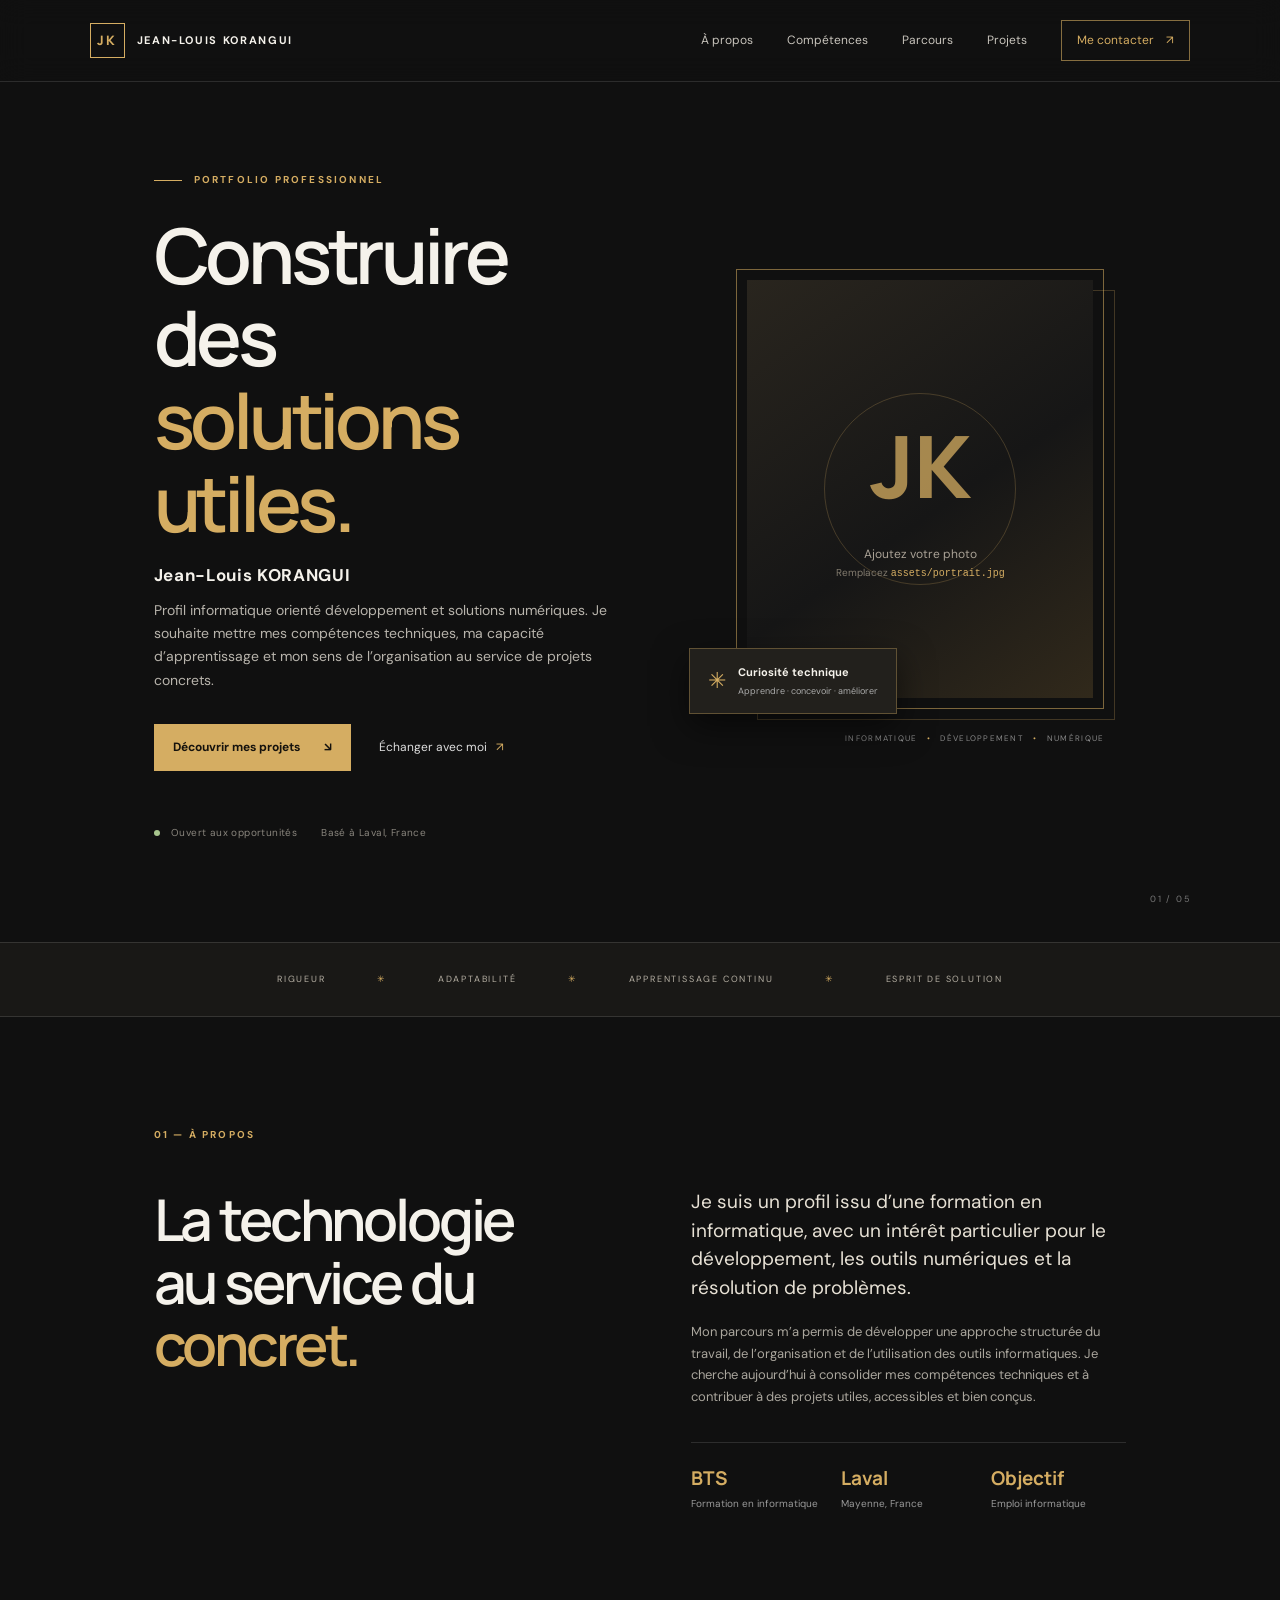
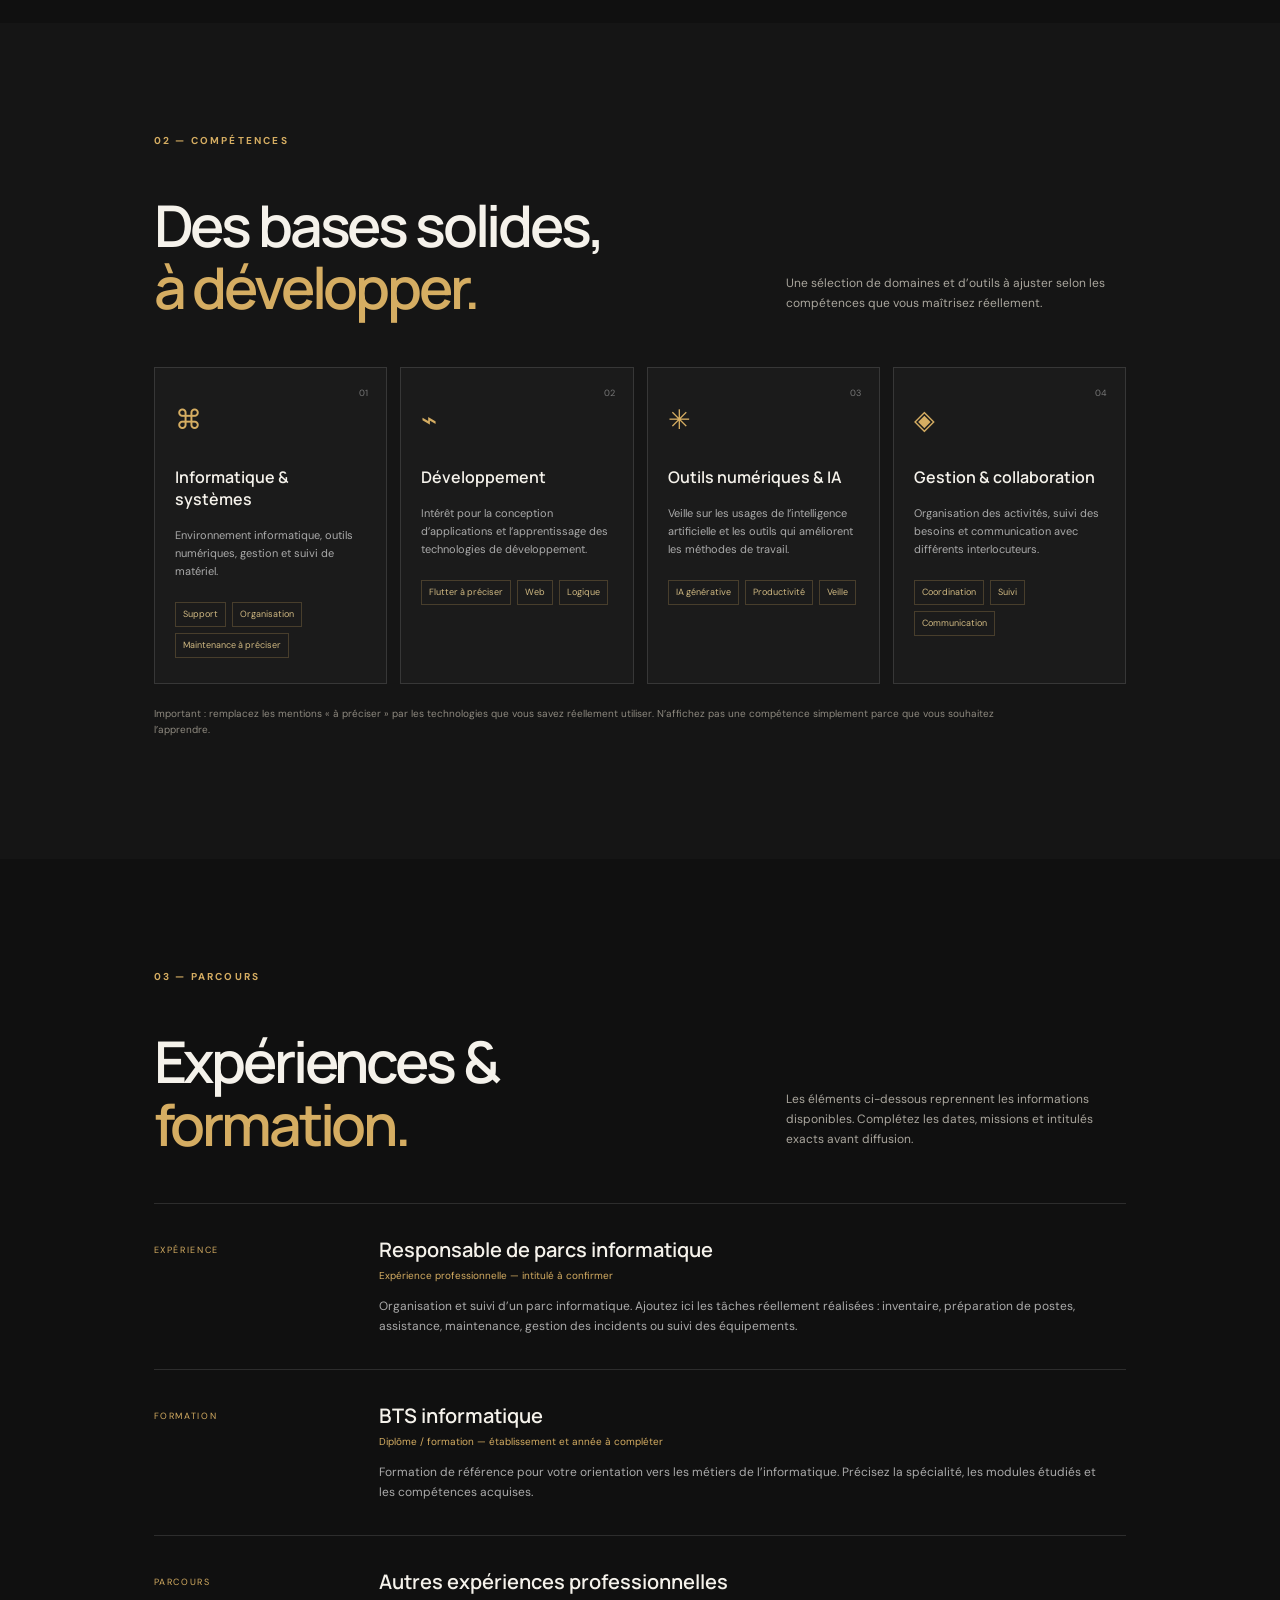
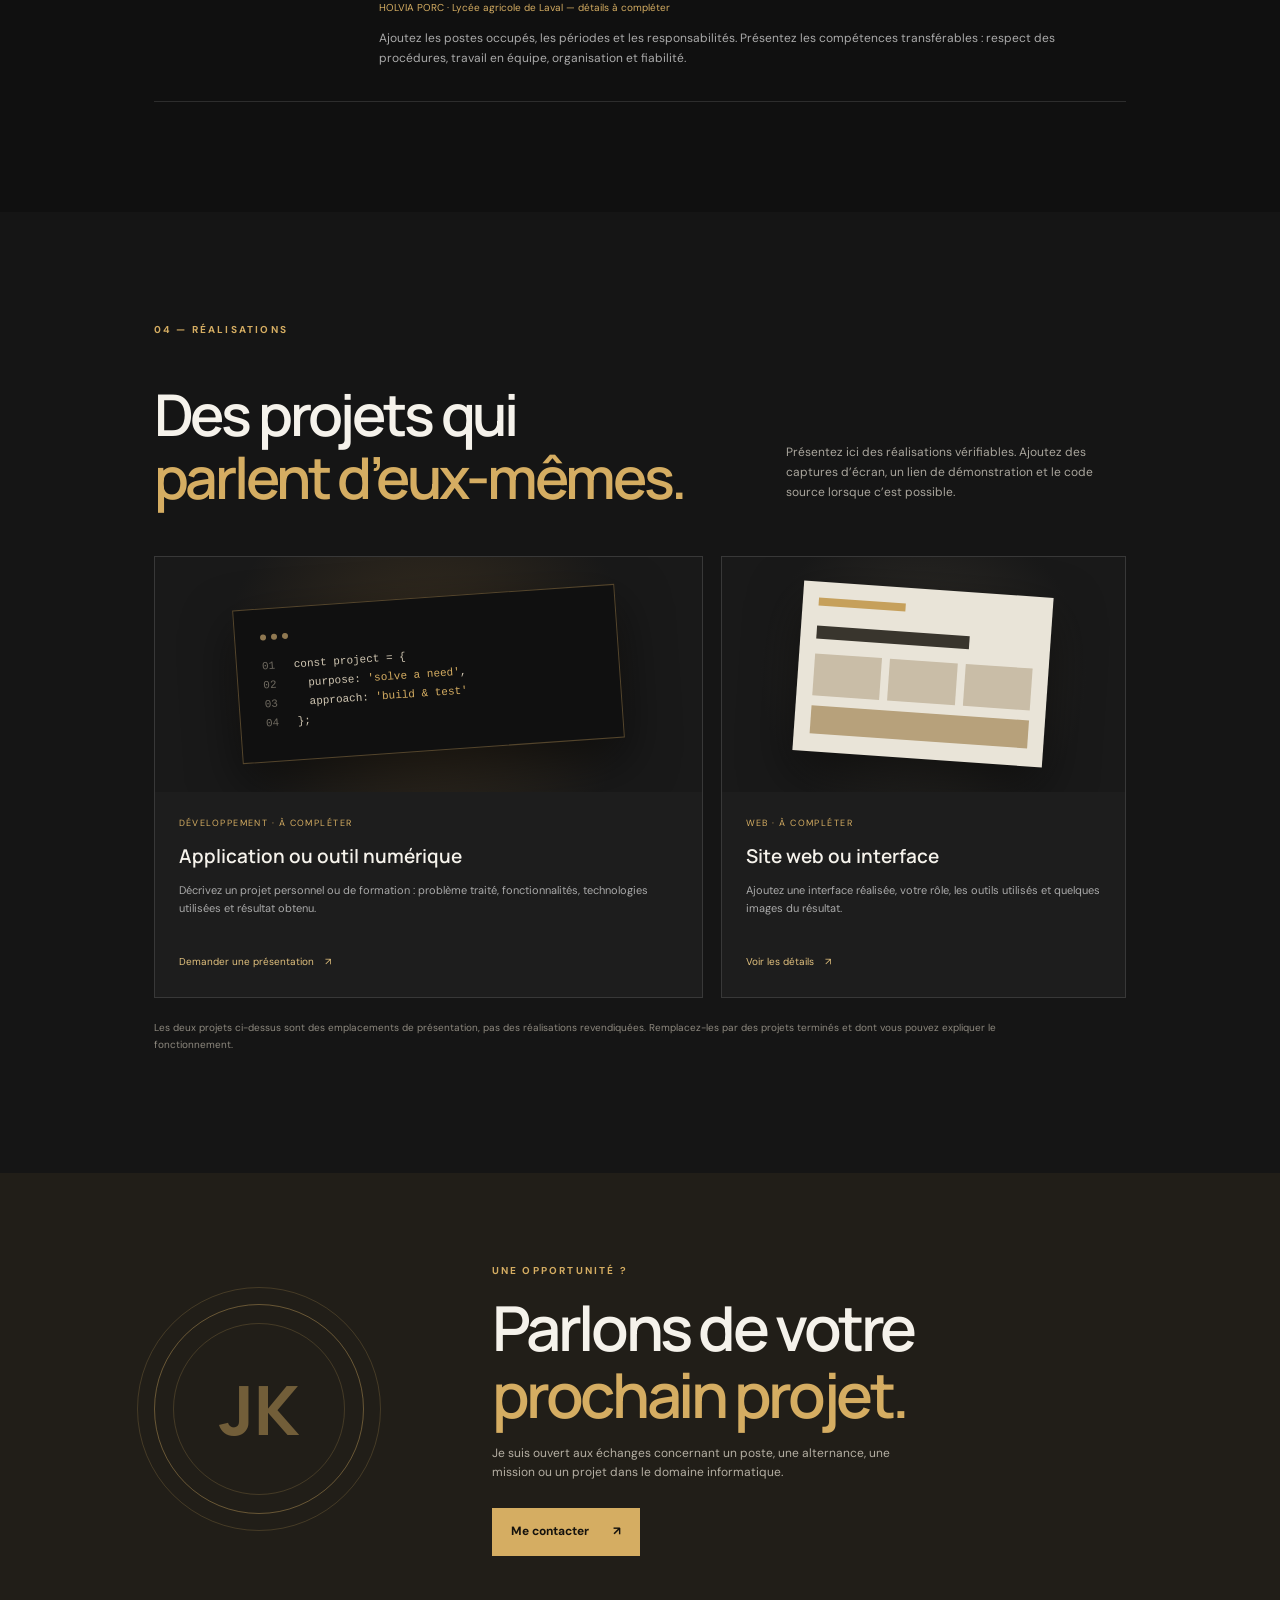
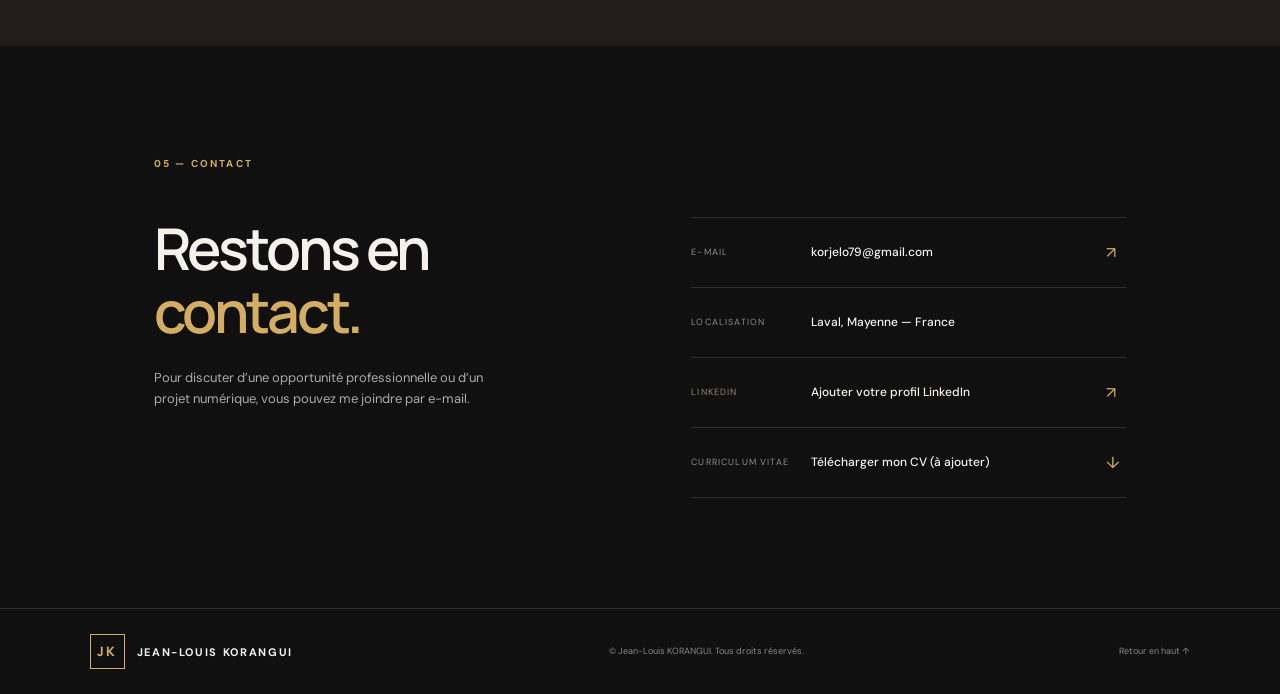
==== index.html @ 2822ac56 "Add files via upload" ====
<!doctype html>
<html lang="fr">
<head>
  <meta charset="utf-8">
  <meta name="viewport" content="width=device-width, initial-scale=1">
  <meta name="theme-color" content="#101010">
  <meta name="description" content="Portfolio professionnel de Jean-Louis KORANGUI — informatique, développement et solutions numériques.">
  <title>Jean-Louis KORANGUI | Portfolio</title>
  <link rel="preconnect" href="https://fonts.googleapis.com">
  <link rel="preconnect" href="https://fonts.gstatic.com" crossorigin>
  <link href="https://fonts.googleapis.com/css2?family=DM+Sans:wght@400;500;600;700&family=Manrope:wght@400;500;600;700;800&display=swap" rel="stylesheet">
  <link rel="stylesheet" href="style.css">
</head>
<body>
  <header class="site-header">
    <a class="brand" href="#accueil" aria-label="Retour à l'accueil"><span>JK</span><b>JEAN-LOUIS KORANGUI</b></a>
    <button class="menu-toggle" aria-label="Ouvrir le menu" aria-expanded="false"><span></span><span></span><span></span></button>
    <nav class="nav">
      <a href="#apropos">À propos</a>
      <a href="#competences">Compétences</a>
      <a href="#parcours">Parcours</a>
      <a href="#projets">Projets</a>
      <a href="#contact" class="nav-contact">Me contacter <span>↗</span></a>
    </nav>
  </header>

  <main>
    <section class="hero section" id="accueil">
      <div class="hero-copy">
        <p class="eyebrow"><span class="eyebrow-line"></span> PORTFOLIO PROFESSIONNEL</p>
        <h1>Construire des<br><em>solutions utiles.</em></h1>
        <p class="hero-lead">Jean-Louis KORANGUI</p>
        <p class="hero-text">Profil informatique orienté développement et solutions numériques. Je souhaite mettre mes compétences techniques, ma capacité d’apprentissage et mon sens de l’organisation au service de projets concrets.</p>
        <div class="hero-actions">
          <a class="button button-gold" href="#projets">Découvrir mes projets <span>↘</span></a>
          <a class="text-link" href="#contact">Échanger avec moi <span>↗</span></a>
        </div>
        <div class="hero-meta">
          <span><i class="status-dot"></i> Ouvert aux opportunités</span>
          <span>Basé à Laval, France</span>
        </div>
      </div>
      <div class="hero-visual">
        <div class="portrait-frame">
          <div class="portrait-placeholder" id="portrait">
            <div class="portrait-initials">JK</div>
            <p>Ajoutez votre photo</p>
            <small>Remplacez <code>assets/portrait.jpg</code></small>
          </div>
          <img src="assets/portrait.jpg" alt="Portrait de Jean-Louis KORANGUI" class="portrait-image" onerror="this.style.display='none'">
        </div>
        <div class="floating-card"><span class="card-icon">✳</span><div><b>Curiosité technique</b><small>Apprendre · concevoir · améliorer</small></div></div>
        <div class="visual-caption">INFORMATIQUE <span>•</span> DÉVELOPPEMENT <span>•</span> NUMÉRIQUE</div>
      </div>
      <div class="hero-index">01 / 05</div>
    </section>

    <section class="intro-strip">
      <span>RIGUEUR</span><i>✳</i><span>ADAPTABILITÉ</span><i>✳</i><span>APPRENTISSAGE CONTINU</span><i>✳</i><span>ESPRIT DE SOLUTION</span>
    </section>

    <section class="section about-section" id="apropos">
      <div class="section-kicker">01 — À PROPOS</div>
      <div class="about-grid">
        <div><h2>La technologie<br>au service du <em>concret.</em></h2></div>
        <div class="about-content">
          <p class="large-copy">Je suis un profil issu d’une formation en informatique, avec un intérêt particulier pour le développement, les outils numériques et la résolution de problèmes.</p>
          <p>Mon parcours m’a permis de développer une approche structurée du travail, de l’organisation et de l’utilisation des outils informatiques. Je cherche aujourd’hui à consolider mes compétences techniques et à contribuer à des projets utiles, accessibles et bien conçus.</p>
          <div class="about-facts">
            <div><b>BTS</b><span>Formation en informatique</span></div>
            <div><b>Laval</b><span>Mayenne, France</span></div>
            <div><b>Objectif</b><span>Emploi informatique</span></div>
          </div>
        </div>
      </div>
    </section>

    <section class="section skills-section" id="competences">
      <div class="section-kicker">02 — COMPÉTENCES</div>
      <div class="section-heading"><h2>Des bases solides,<br><em>à développer.</em></h2><p>Une sélection de domaines et d’outils à ajuster selon les compétences que vous maîtrisez réellement.</p></div>
      <div class="skills-grid">
        <article class="skill-card"><span class="skill-number">01</span><div class="skill-symbol">⌘</div><h3>Informatique & systèmes</h3><p>Environnement informatique, outils numériques, gestion et suivi de matériel.</p><div class="tags"><span>Support</span><span>Organisation</span><span>Maintenance à préciser</span></div></article>
        <article class="skill-card"><span class="skill-number">02</span><div class="skill-symbol">⌁</div><h3>Développement</h3><p>Intérêt pour la conception d’applications et l’apprentissage des technologies de développement.</p><div class="tags"><span>Flutter à préciser</span><span>Web</span><span>Logique</span></div></article>
        <article class="skill-card"><span class="skill-number">03</span><div class="skill-symbol">✳</div><h3>Outils numériques & IA</h3><p>Veille sur les usages de l’intelligence artificielle et les outils qui améliorent les méthodes de travail.</p><div class="tags"><span>IA générative</span><span>Productivité</span><span>Veille</span></div></article>
        <article class="skill-card"><span class="skill-number">04</span><div class="skill-symbol">◈</div><h3>Gestion & collaboration</h3><p>Organisation des activités, suivi des besoins et communication avec différents interlocuteurs.</p><div class="tags"><span>Coordination</span><span>Suivi</span><span>Communication</span></div></article>
      </div>
      <p class="note">Important : remplacez les mentions « à préciser » par les technologies que vous savez réellement utiliser. N’affichez pas une compétence simplement parce que vous souhaitez l’apprendre.</p>
    </section>

    <section class="section journey-section" id="parcours">
      <div class="section-kicker">03 — PARCOURS</div>
      <div class="section-heading"><h2>Expériences &<br><em>formation.</em></h2><p>Les éléments ci-dessous reprennent les informations disponibles. Complétez les dates, missions et intitulés exacts avant diffusion.</p></div>
      <div class="timeline">
        <article class="timeline-item"><div class="timeline-date">EXPÉRIENCE</div><div><h3>Responsable de parcs informatique</h3><p class="timeline-place">Expérience professionnelle — intitulé à confirmer</p><p>Organisation et suivi d’un parc informatique. Ajoutez ici les tâches réellement réalisées : inventaire, préparation de postes, assistance, maintenance, gestion des incidents ou suivi des équipements.</p></div></article>
        <article class="timeline-item"><div class="timeline-date">FORMATION</div><div><h3>BTS informatique</h3><p class="timeline-place">Diplôme / formation — établissement et année à compléter</p><p>Formation de référence pour votre orientation vers les métiers de l’informatique. Précisez la spécialité, les modules étudiés et les compétences acquises.</p></div></article>
        <article class="timeline-item"><div class="timeline-date">PARCOURS</div><div><h3>Autres expériences professionnelles</h3><p class="timeline-place">HOLVIA PORC · Lycée agricole de Laval — détails à compléter</p><p>Ajoutez les postes occupés, les périodes et les responsabilités. Présentez les compétences transférables : respect des procédures, travail en équipe, organisation et fiabilité.</p></div></article>
      </div>
    </section>

    <section class="section projects-section" id="projets">
      <div class="section-kicker">04 — RÉALISATIONS</div>
      <div class="section-heading"><h2>Des projets qui<br><em>parlent d’eux-mêmes.</em></h2><p>Présentez ici des réalisations vérifiables. Ajoutez des captures d’écran, un lien de démonstration et le code source lorsque c’est possible.</p></div>
      <div class="project-grid">
        <article class="project-card project-featured"><div class="project-art art-code"><div class="code-window"><div class="window-dots"><i></i><i></i><i></i></div><p><span>01</span> const project = {</p><p><span>02</span> &nbsp; purpose: <b>'solve a need'</b>,</p><p><span>03</span> &nbsp; approach: <b>'build & test'</b></p><p><span>04</span> };</p></div></div><div class="project-info"><div class="project-type">DÉVELOPPEMENT · À COMPLÉTER</div><h3>Application ou outil numérique</h3><p>Décrivez un projet personnel ou de formation : problème traité, fonctionnalités, technologies utilisées et résultat obtenu.</p><a href="#contact" class="project-link">Demander une présentation <span>↗</span></a></div></article>
        <article class="project-card"><div class="project-art art-interface"><div class="mock-screen"><div class="mock-top"></div><div class="mock-title"></div><div class="mock-row"><i></i><i></i><i></i></div><div class="mock-block"></div></div></div><div class="project-info"><div class="project-type">WEB · À COMPLÉTER</div><h3>Site web ou interface</h3><p>Ajoutez une interface réalisée, votre rôle, les outils utilisés et quelques images du résultat.</p><a href="#contact" class="project-link">Voir les détails <span>↗</span></a></div></article>
      </div>
      <p class="note">Les deux projets ci-dessus sont des emplacements de présentation, pas des réalisations revendiquées. Remplacez-les par des projets terminés et dont vous pouvez expliquer le fonctionnement.</p>
    </section>

    <section class="cta-section">
      <div class="cta-orbit">JK</div><div class="cta-content"><p class="eyebrow">UNE OPPORTUNITÉ ?</p><h2>Parlons de votre<br><em>prochain projet.</em></h2><p>Je suis ouvert aux échanges concernant un poste, une alternance, une mission ou un projet dans le domaine informatique.</p><a class="button button-gold" href="#contact">Me contacter <span>↗</span></a></div>
    </section>

    <section class="section contact-section" id="contact">
      <div class="section-kicker">05 — CONTACT</div>
      <div class="contact-grid"><div><h2>Restons en<br><em>contact.</em></h2><p class="contact-intro">Pour discuter d’une opportunité professionnelle ou d’un projet numérique, vous pouvez me joindre par e-mail.</p></div>
        <div class="contact-details">
          <a class="contact-line" href="mailto:korjelo79@gmail.com"><span>E-MAIL</span><b>korjelo79@gmail.com</b><i>↗</i></a>
          <div class="contact-line"><span>LOCALISATION</span><b>Laval, Mayenne — France</b></div>
          <a class="contact-line" href="https://www.linkedin.com/" target="_blank" rel="noopener"><span>LINKEDIN</span><b>Ajouter votre profil LinkedIn</b><i>↗</i></a>
          <a class="contact-line" href="assets/CV-Jean-Louis-KORANGUI.pdf" target="_blank" rel="noopener"><span>CURRICULUM VITAE</span><b>Télécharger mon CV (à ajouter)</b><i>↓</i></a>
        </div>
      </div>
    </section>
  </main>
  <footer><a class="brand" href="#accueil"><span>JK</span><b>JEAN-LOUIS KORANGUI</b></a><p>© <span id="year"></span> Jean-Louis KORANGUI. Tous droits réservés.</p><a href="#accueil" class="back-top">Retour en haut ↑</a></footer>
  <script src="script.js"></script>
</body>
</html>
---- style.css ----
*{box-sizing:border-box}html{scroll-behavior:smooth;scroll-padding-top:90px}body{margin:0;background:#101010;color:#f5f2eb;font-family:"DM Sans",sans-serif;line-height:1.65}a{color:inherit;text-decoration:none}:root{--gold:#d5ad62;--muted:#aaa69d;--line:rgba(255,255,255,.12);--panel:#171717}.site-header{height:82px;padding:0 7vw;display:flex;align-items:center;justify-content:space-between;border-bottom:1px solid var(--line);position:sticky;top:0;background:rgba(16,16,16,.94);backdrop-filter:blur(14px);z-index:20}.brand{display:flex;align-items:center;gap:12px;font-size:11px;letter-spacing:.15em}.brand span{width:35px;height:35px;border:1px solid var(--gold);color:var(--gold);display:grid;place-items:center;font-family:Manrope;font-weight:800;font-size:13px}.brand b{font-weight:700}.nav{display:flex;align-items:center;gap:34px;font-size:12px;color:#c8c4bc}.nav a:hover,.text-link:hover{color:var(--gold)}.nav-contact{border:1px solid rgba(213,173,98,.6);padding:10px 15px;color:var(--gold)}.nav-contact span{margin-left:9px}.menu-toggle{display:none;background:none;border:0}.section{padding:110px 12vw}.hero{min-height:650px;display:grid;grid-template-columns:1.08fr .92fr;align-items:center;gap:6vw;position:relative;padding-top:90px;padding-bottom:100px}.eyebrow,.section-kicker{font-size:10px;letter-spacing:.22em;color:var(--gold);font-weight:700}.eyebrow{display:flex;align-items:center;gap:12px}.eyebrow-line{width:28px;height:1px;background:var(--gold)}h1,h2,h3,p{margin-top:0}h1,h2{font-family:Manrope,sans-serif;letter-spacing:-.055em;line-height:1.08;font-weight:600}h1{font-size:clamp(48px,6vw,82px);margin:25px 0 16px}h1 em,h2 em{font-style:normal;color:var(--gold)}.hero-lead{font-size:17px;font-weight:700;letter-spacing:.04em;margin-bottom:10px}.hero-text{max-width:540px;color:#b8b4ac;font-size:14px}.hero-actions{display:flex;align-items:center;gap:28px;margin-top:32px}.button{display:inline-flex;align-items:center;gap:24px;padding:14px 19px;font-size:12px;font-weight:700}.button-gold{background:var(--gold);color:#15120d}.button-gold:hover{background:#e6c47e}.text-link{font-size:12px;color:#ddd}.text-link span{color:var(--gold);margin-left:6px}.hero-meta{display:flex;gap:24px;margin-top:54px;font-size:10px;color:#89857d;letter-spacing:.04em}.status-dot{display:inline-block;width:6px;height:6px;border-radius:50%;background:#a7c58d;margin-right:8px}.hero-visual{position:relative;max-width:430px;margin-left:auto;width:100%;padding:22px}.portrait-frame{height:440px;border:1px solid rgba(213,173,98,.55);padding:10px;position:relative}.portrait-frame:before{content:"";position:absolute;inset:20px -12px -12px 20px;border:1px solid rgba(213,173,98,.25);z-index:-1}.portrait-placeholder{height:100%;background:linear-gradient(145deg,#29251e,#161616 55%,#31291b);display:flex;flex-direction:column;align-items:center;justify-content:center;color:#a9a195;position:relative}.portrait-placeholder:after{content:"";position:absolute;width:190px;height:190px;border:1px solid rgba(213,173,98,.24);border-radius:50%}.portrait-initials{font-family:Manrope;font-size:86px;color:rgba(213,173,98,.75);font-weight:800;z-index:1}.portrait-placeholder p{margin:8px 0 0;z-index:1;font-size:12px}.portrait-placeholder small{z-index:1;font-size:10px;color:#827b6e}.portrait-placeholder code{color:var(--gold)}.portrait-image{position:absolute;inset:10px;width:calc(100% - 20px);height:calc(100% - 20px);object-fit:cover;object-position:center;z-index:2}.floating-card{position:absolute;bottom:53px;left:-25px;background:#22201c;border:1px solid rgba(213,173,98,.35);padding:14px 18px;display:flex;align-items:center;gap:12px;box-shadow:0 12px 35px #0008}.card-icon{color:var(--gold);font-size:22px}.floating-card b,.floating-card small{display:block}.floating-card b{font-size:11px}.floating-card small{font-size:9px;color:#aaa;margin-top:3px}.visual-caption{font-size:8px;letter-spacing:.16em;color:#888;margin-top:23px;text-align:right}.visual-caption span{color:var(--gold);padding:0 6px}.hero-index{position:absolute;bottom:35px;right:7vw;font-size:9px;letter-spacing:.2em;color:#777}.intro-strip{min-height:75px;background:#191816;border-top:1px solid var(--line);border-bottom:1px solid var(--line);display:flex;justify-content:center;align-items:center;gap:4vw;flex-wrap:wrap;padding:18px 5vw;font-size:9px;letter-spacing:.2em;color:#b5afa3}.intro-strip i{font-style:normal;color:var(--gold)}.section-kicker{margin-bottom:45px}.about-grid{display:grid;grid-template-columns:1fr 1fr;gap:8vw}.section h2{font-size:clamp(38px,4.5vw,60px);margin-bottom:0}.about-content{max-width:570px}.large-copy{font-size:19px;line-height:1.5;color:#e7e1d5}.about-content>p:not(.large-copy){font-size:13px;color:var(--muted)}.about-facts{display:grid;grid-template-columns:repeat(3,1fr);gap:15px;border-top:1px solid var(--line);margin-top:35px;padding-top:22px}.about-facts b,.about-facts span{display:block}.about-facts b{font:700 19px Manrope;color:var(--gold)}.about-facts span{font-size:10px;color:#999;margin-top:5px}.skills-section{background:#151515}.section-heading{display:flex;justify-content:space-between;align-items:end;gap:40px;margin-bottom:48px}.section-heading>p{max-width:340px;color:var(--muted);font-size:12px;margin-bottom:5px}.skills-grid{display:grid;grid-template-columns:repeat(4,1fr);gap:13px}.skill-card{background:#1b1b1b;border:1px solid var(--line);padding:25px 20px;min-height:275px;position:relative}.skill-number{position:absolute;right:18px;top:18px;font-size:9px;color:#777}.skill-symbol{font-size:27px;color:var(--gold);margin:5px 0 24px}.skill-card h3{font:600 16px Manrope}.skill-card p{font-size:11px;color:#aaa;min-height:65px}.tags{display:flex;flex-wrap:wrap;gap:6px}.tags span{font-size:9px;color:#d0b982;border:1px solid rgba(213,173,98,.24);padding:4px 7px}.note{font-size:10px;color:#8e897f;margin-top:22px;max-width:850px}.timeline{border-top:1px solid var(--line)}.timeline-item{display:grid;grid-template-columns:190px 1fr;gap:35px;padding:32px 0;border-bottom:1px solid var(--line)}.timeline-date{font-size:9px;letter-spacing:.18em;color:var(--gold);padding-top:7px}.timeline-item h3{font:600 20px Manrope;margin-bottom:5px}.timeline-place{font-size:10px;color:var(--gold);margin-bottom:13px}.timeline-item p:last-child{font-size:12px;color:#aaa;max-width:720px;margin-bottom:0}.projects-section{background:#151515}.project-grid{display:grid;grid-template-columns:1.15fr .85fr;gap:18px}.project-card{background:#1d1d1d;border:1px solid var(--line)}.project-art{height:235px;display:grid;place-items:center;overflow:hidden;background:radial-gradient(circle at 50% 50%,#3b3020,#191919 70%)}.code-window{width:70%;padding:25px;background:#101010;border:1px solid #54452c;box-shadow:0 20px 50px #0008;transform:rotate(-4deg)}.window-dots{display:flex;gap:5px;margin-bottom:20px}.window-dots i{width:6px;height:6px;border-radius:50%;background:#8f7851}.code-window p{font:11px monospace;color:#d0c6b2;margin:7px 0}.code-window p span{color:#6f6a60;margin-right:12px}.code-window b{color:var(--gold);font-weight:400}.art-interface{background:radial-gradient(circle at 50%,#33302a,#191919 70%)}.mock-screen{width:62%;height:170px;background:#e9e4d8;padding:16px;box-shadow:0 20px 50px #0008;transform:rotate(4deg)}.mock-top{height:8px;width:40%;background:#c6a05b;margin-bottom:20px}.mock-title{height:13px;width:70%;background:#39352d;margin-bottom:15px}.mock-row{display:flex;gap:8px}.mock-row i{height:42px;flex:1;background:#c9bda7}.mock-block{height:28px;background:#b7a17b;margin-top:10px}.project-info{padding:24px}.project-type{font-size:9px;letter-spacing:.16em;color:var(--gold)}.project-info h3{font:600 19px Manrope;margin:12px 0}.project-info p{font-size:11px;color:#aaa;min-height:55px}.project-link{font-size:10px;color:#e2c17e}.project-link span{margin-left:8px}.cta-section{padding:90px 12vw;background:#211e18;display:flex;align-items:center;gap:10vw;position:relative;overflow:hidden}.cta-orbit{width:210px;height:210px;border:1px solid rgba(213,173,98,.4);border-radius:50%;display:grid;place-items:center;font:800 68px Manrope;color:rgba(213,173,98,.45);position:relative;flex-shrink:0}.cta-orbit:before,.cta-orbit:after{content:"";position:absolute;border:1px solid rgba(213,173,98,.2);border-radius:50%;inset:18px}.cta-orbit:after{inset:-18px}.cta-content{max-width:570px}.cta-content h2{font-size:clamp(40px,5vw,62px);margin:15px 0}.cta-content>p:not(.eyebrow){font-size:12px;color:#b5afa3;max-width:440px;margin-bottom:25px}.contact-grid{display:grid;grid-template-columns:1fr 1fr;gap:8vw}.contact-intro{font-size:13px;color:#aaa;max-width:340px;margin-top:25px}.contact-details{border-top:1px solid var(--line)}.contact-line{min-height:70px;border-bottom:1px solid var(--line);display:grid;grid-template-columns:110px 1fr 20px;align-items:center;gap:10px}.contact-line span{font-size:9px;letter-spacing:.13em;color:#928c80}.contact-line b{font-size:12px;font-weight:500}.contact-line i{font-style:normal;color:var(--gold)}.contact-line:hover b{color:var(--gold)}footer{border-top:1px solid var(--line);padding:25px 7vw;display:flex;align-items:center;justify-content:space-between}footer p,footer .back-top{font-size:9px;color:#888;margin:0}footer .back-top:hover{color:var(--gold)}@media(max-width:950px){.section{padding:85px 8vw}.site-header{padding:0 5vw}.hero{padding-left:8vw;padding-right:8vw;gap:3vw}.skills-grid{grid-template-columns:repeat(2,1fr)}.nav{gap:18px}.cta-section{padding:80px 8vw}}@media(max-width:700px){.site-header{height:70px}.brand{font-size:9px}.menu-toggle{display:flex;flex-direction:column;gap:5px;padding:10px}.menu-toggle span{width:23px;height:1px;background:var(--gold)}.nav{display:none;position:absolute;top:69px;left:0;right:0;background:#151515;padding:22px 7vw 28px;flex-direction:column;align-items:stretch;border-bottom:1px solid var(--line)}.nav.open{display:flex}.nav a{padding:8px 0}.nav-contact{padding:12px!important}.hero{grid-template-columns:1fr;padding-top:70px;padding-bottom:80px}.hero-visual{margin:35px auto 0;max-width:370px}.portrait-frame{height:390px}.hero-index{bottom:20px}.hero-meta{margin-top:35px;flex-wrap:wrap}.intro-strip{gap:12px 20px;font-size:8px}.section{padding:75px 7vw}.section-kicker{margin-bottom:30px}.about-grid,.contact-grid{grid-template-columns:1fr;gap:35px}.section-heading{display:block}.section-heading>p{margin-top:22px}.skills-grid{grid-template-columns:1fr}.skill-card{min-height:220px}.skill-card p{min-height:0}.timeline-item{grid-template-columns:1fr;gap:10px;padding:25px 0}.project-grid{grid-template-columns:1fr}.project-art{height:210px}.cta-section{padding:70px 7vw;display:block}.cta-orbit{width:125px;height:125px;font-size:42px;margin:0 auto 45px}.cta-content h2{font-size:44px}.contact-line{grid-template-columns:90px 1fr 15px}.contact-line b{font-size:10px;overflow-wrap:anywhere}footer{padding:25px 7vw;gap:18px;flex-wrap:wrap}footer p{order:3;width:100%}}@media(prefers-reduced-motion:reduce){html{scroll-behavior:auto}*{transition:none!important}}
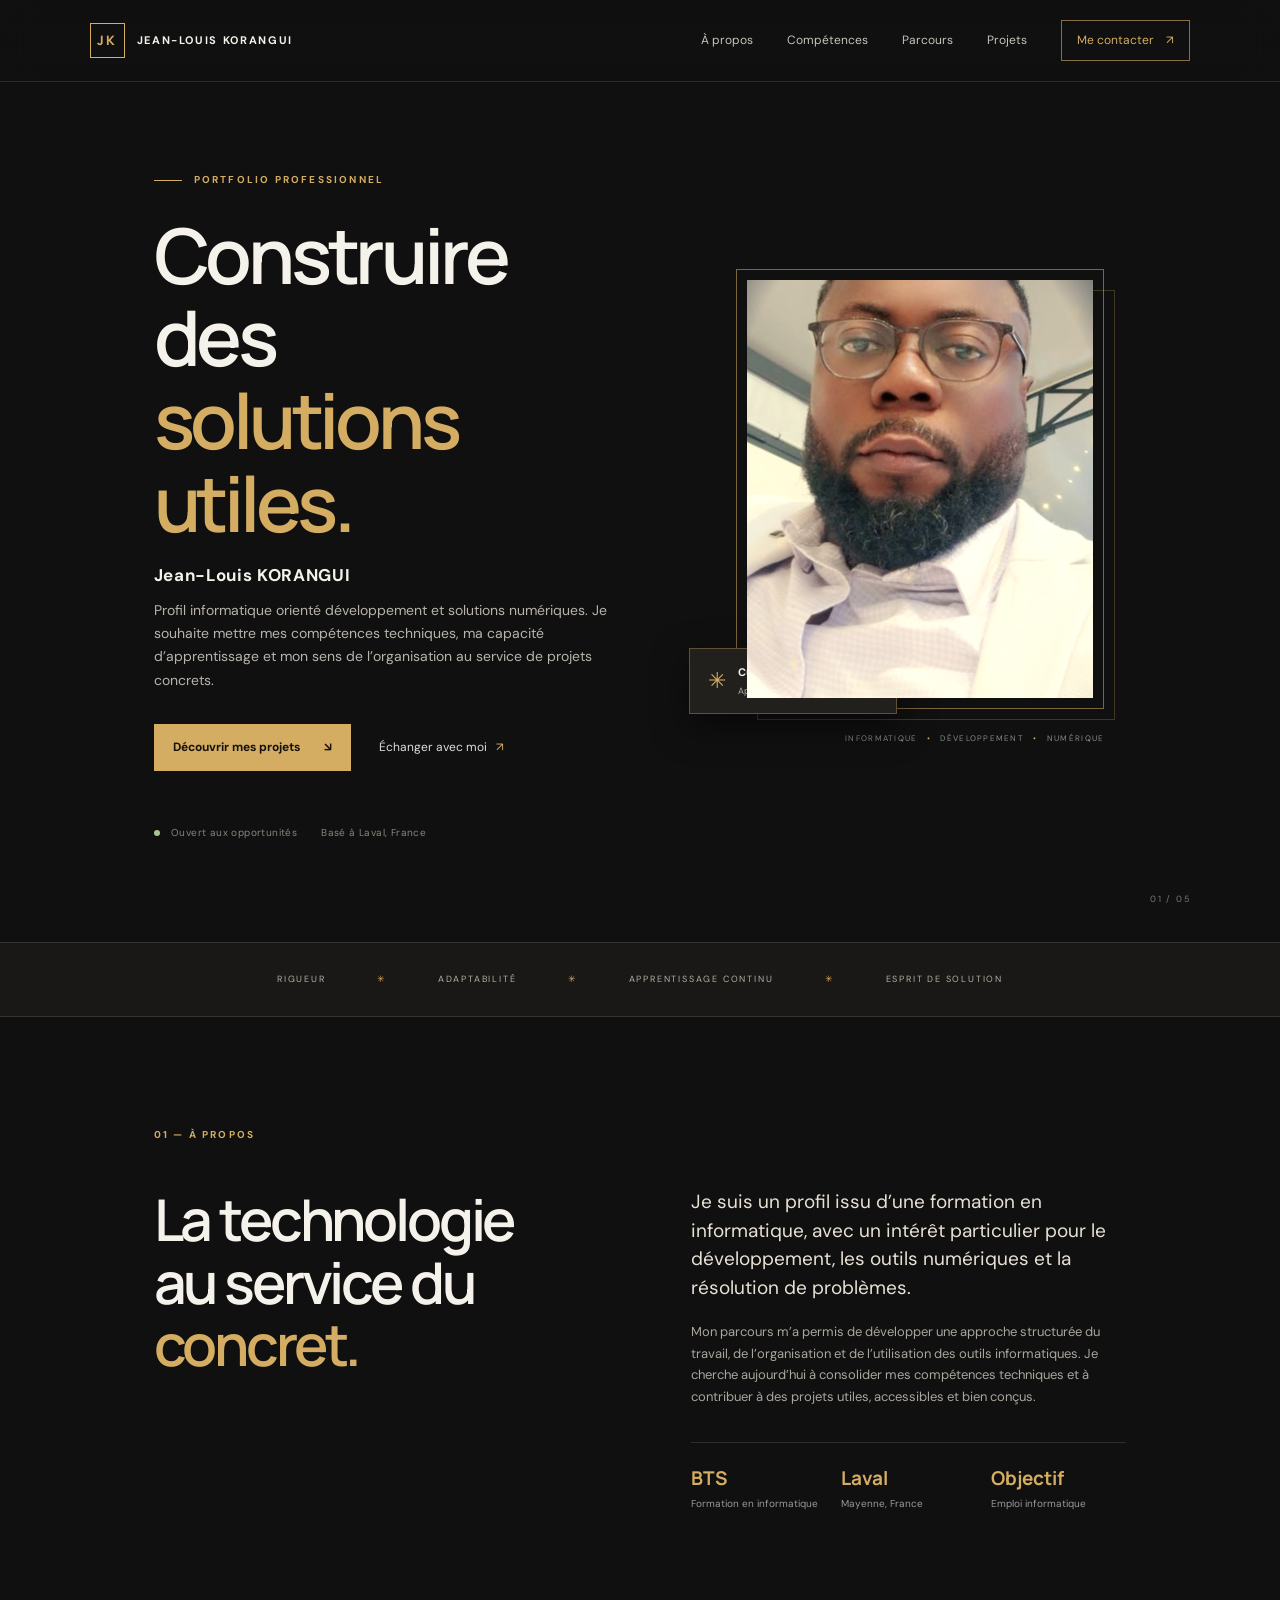
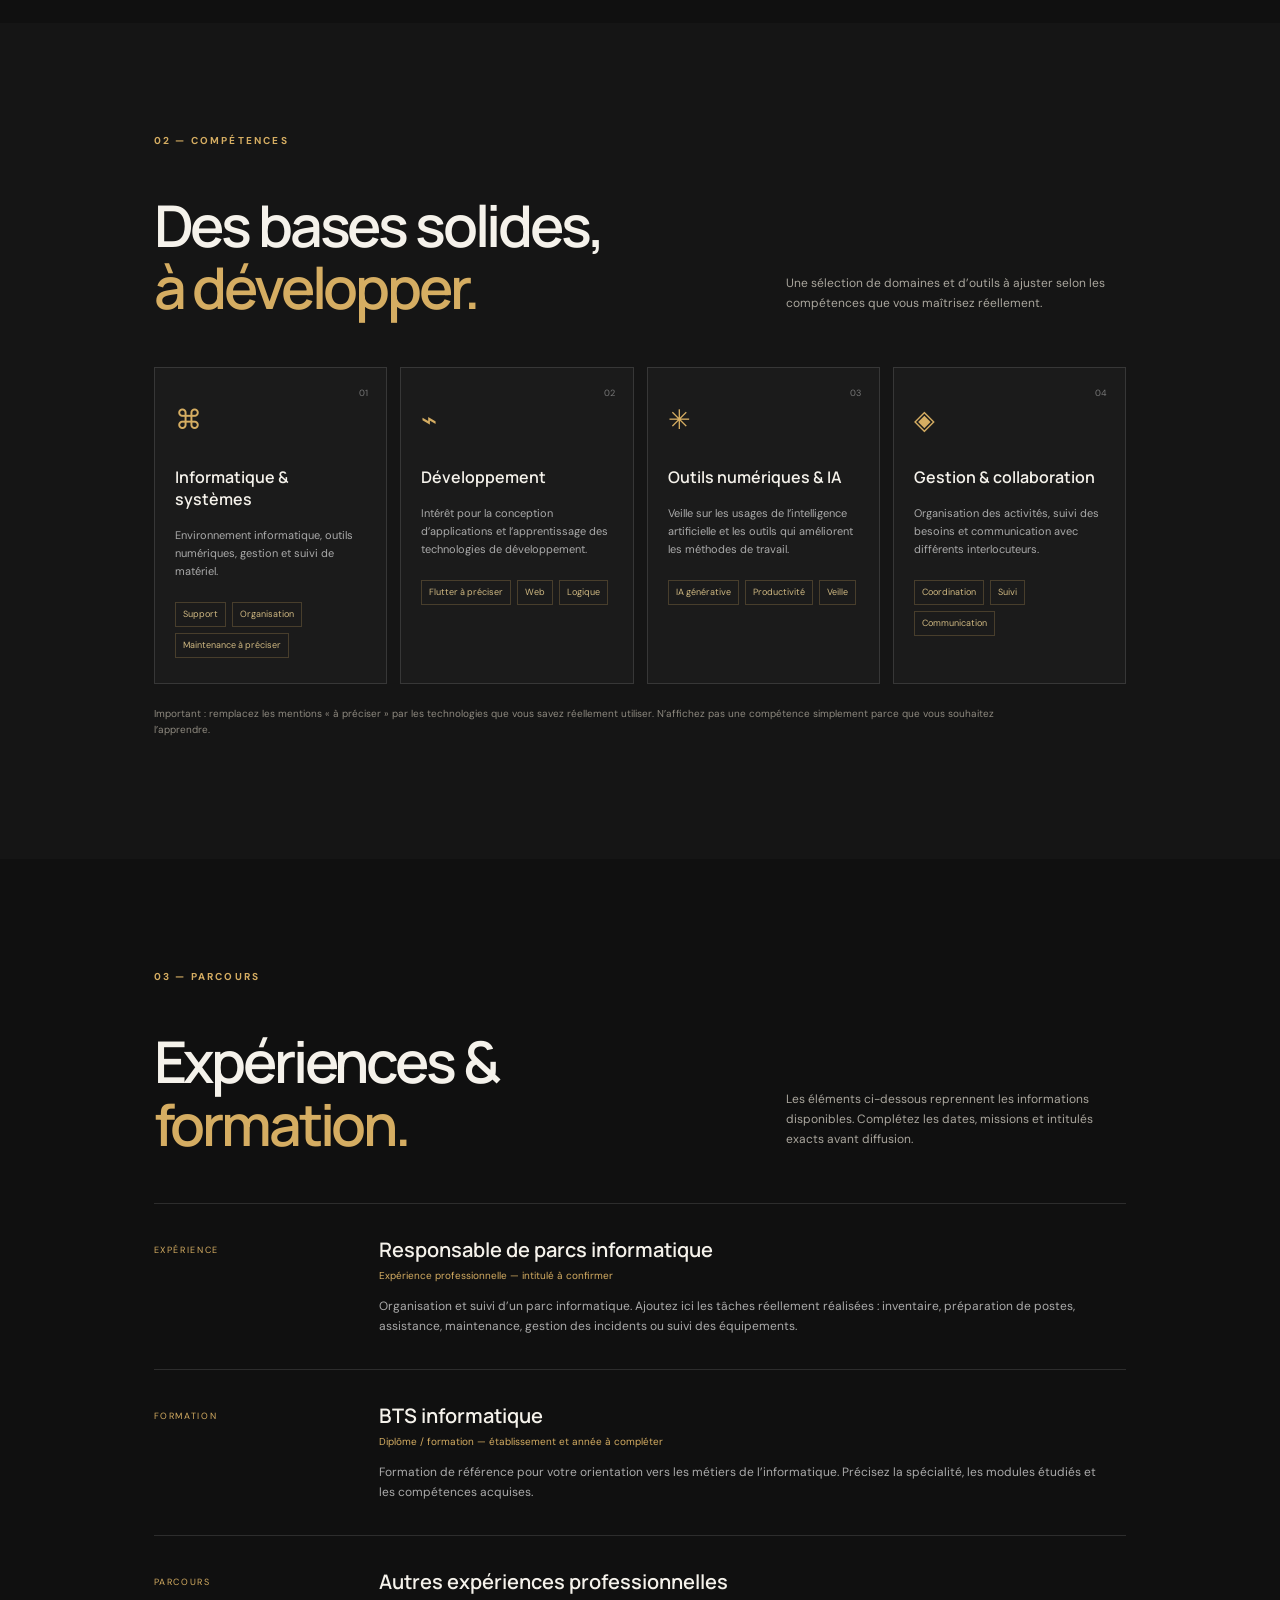
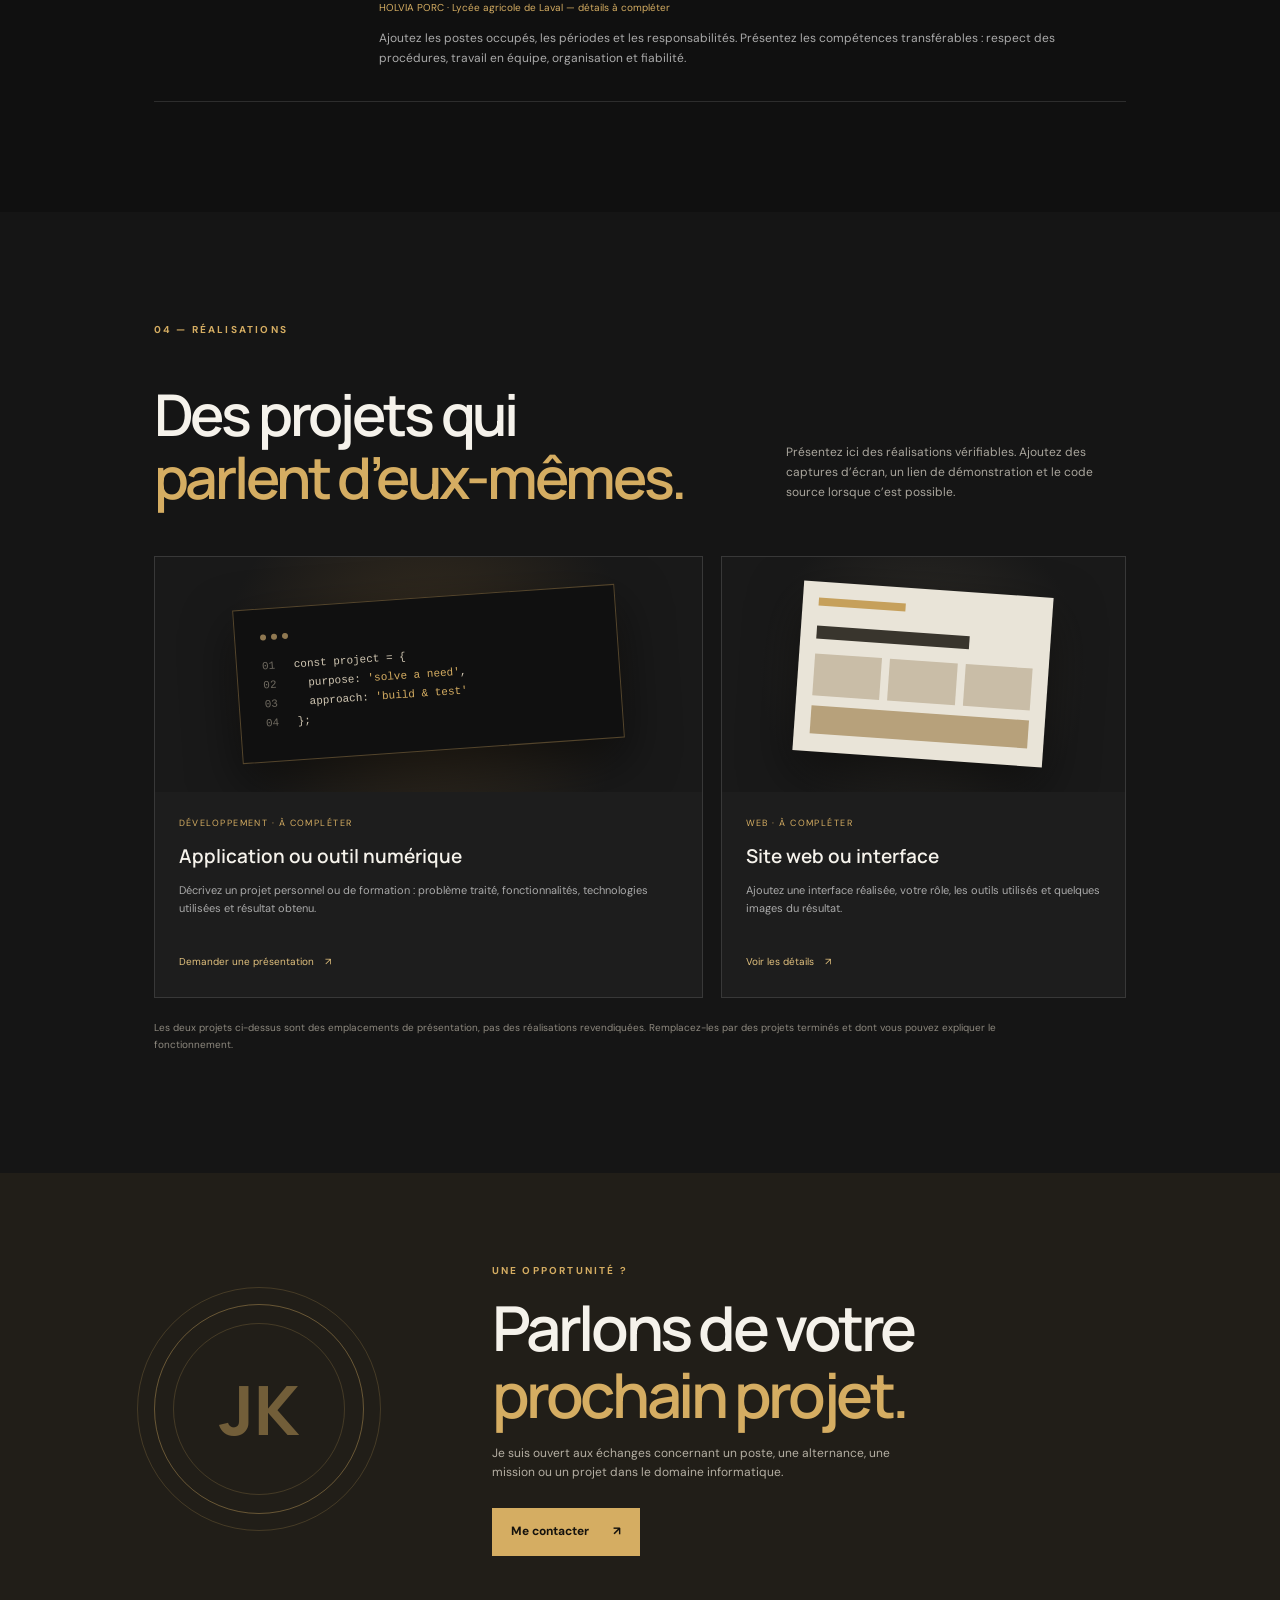
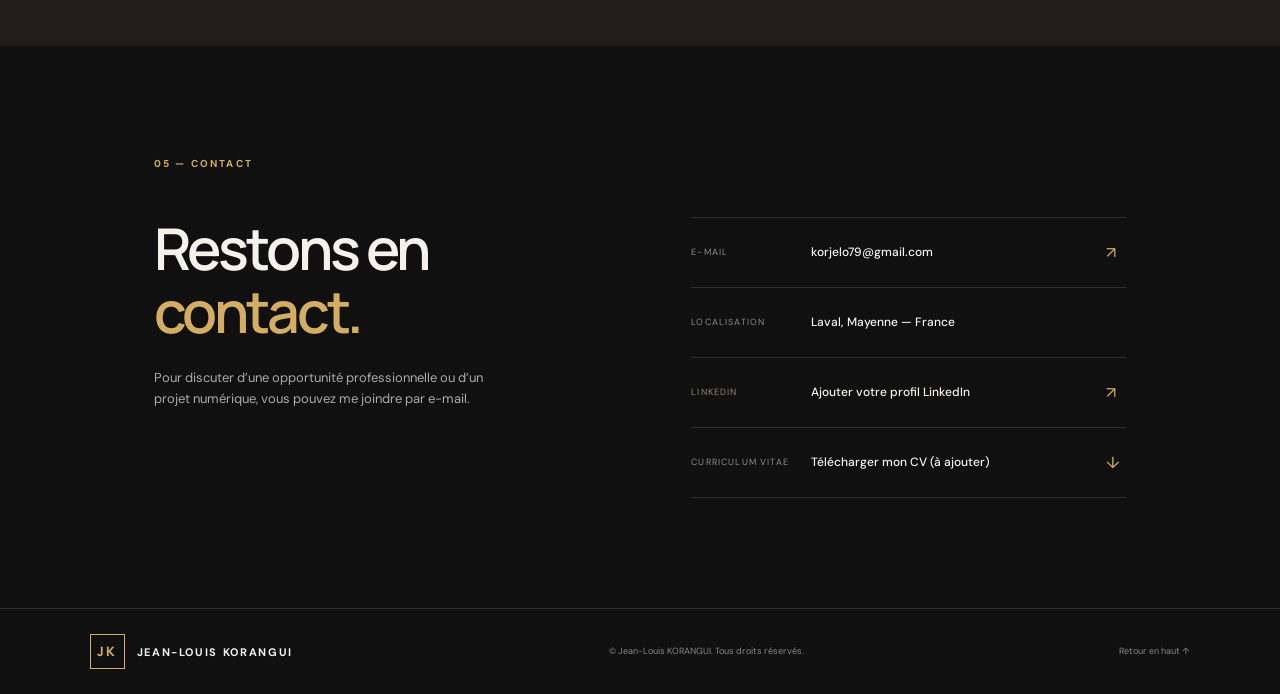
==== commit 45ceb79e: "Update image source path for portrait" ====
--- a/index.html
+++ b/index.html
@@ -47,7 +47,7 @@
             <p>Ajoutez votre photo</p>
             <small>Remplacez <code>assets/portrait.jpg</code></small>
           </div>
-          <img src="assets/portrait.jpg" alt="Portrait de Jean-Louis KORANGUI" class="portrait-image" onerror="this.style.display='none'">
+          <img src="portrait.jpg" alt="Portrait de Jean-Louis KORANGUI" class="portrait-image" onerror="this.style.display='none'">
         </div>
         <div class="floating-card"><span class="card-icon">✳</span><div><b>Curiosité technique</b><small>Apprendre · concevoir · améliorer</small></div></div>
         <div class="visual-caption">INFORMATIQUE <span>•</span> DÉVELOPPEMENT <span>•</span> NUMÉRIQUE</div>
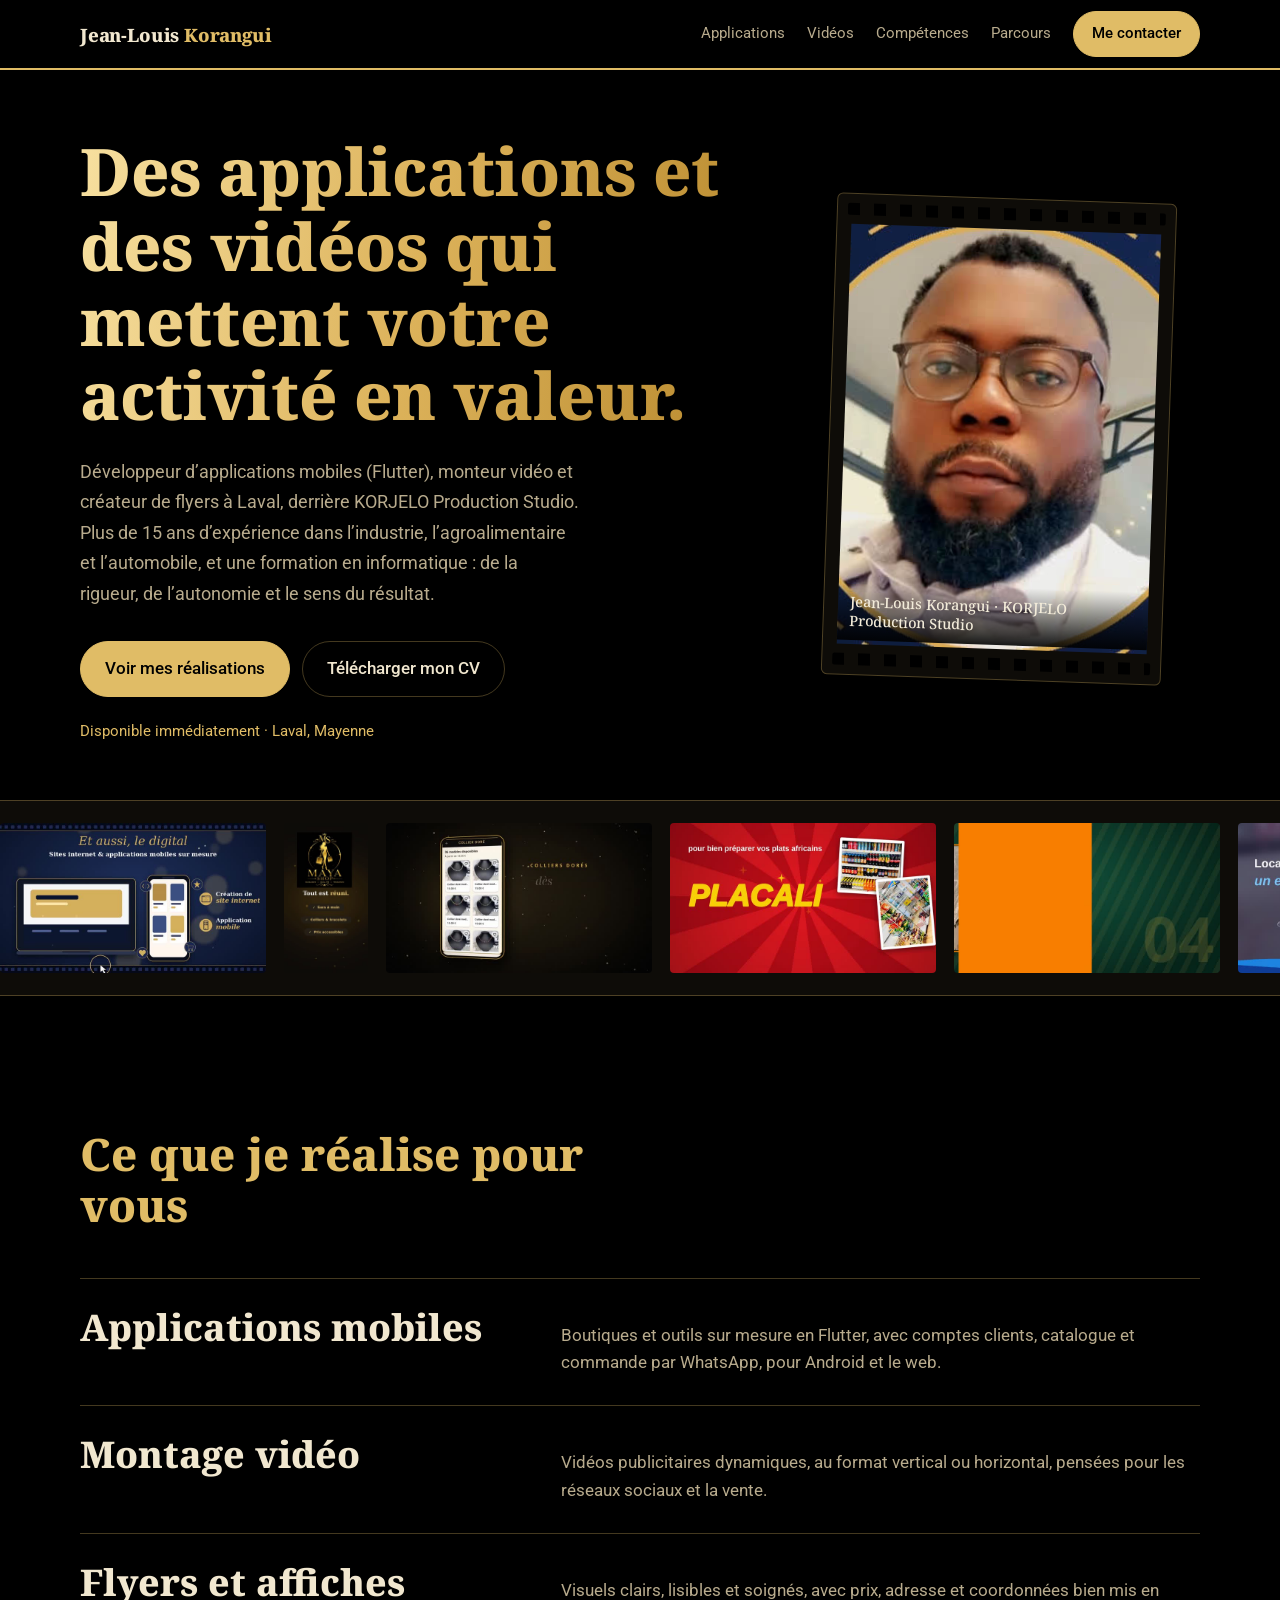
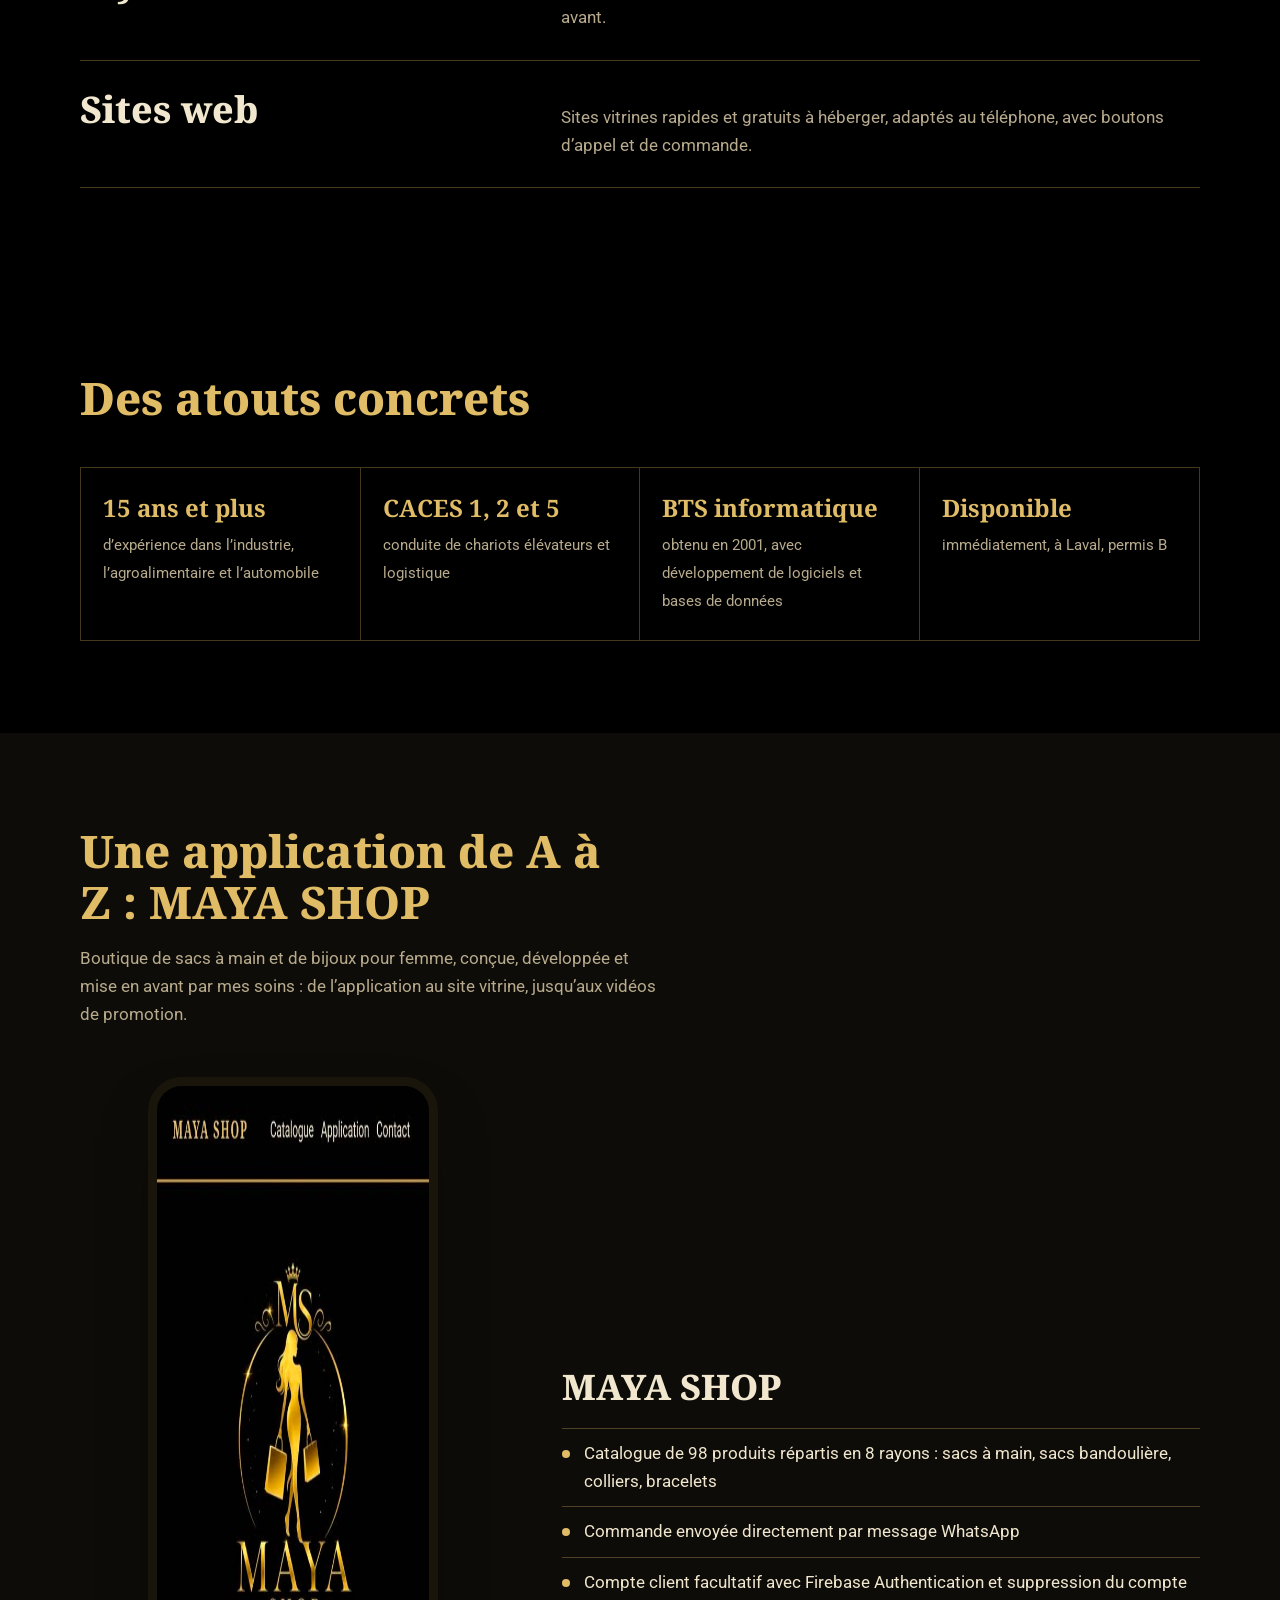
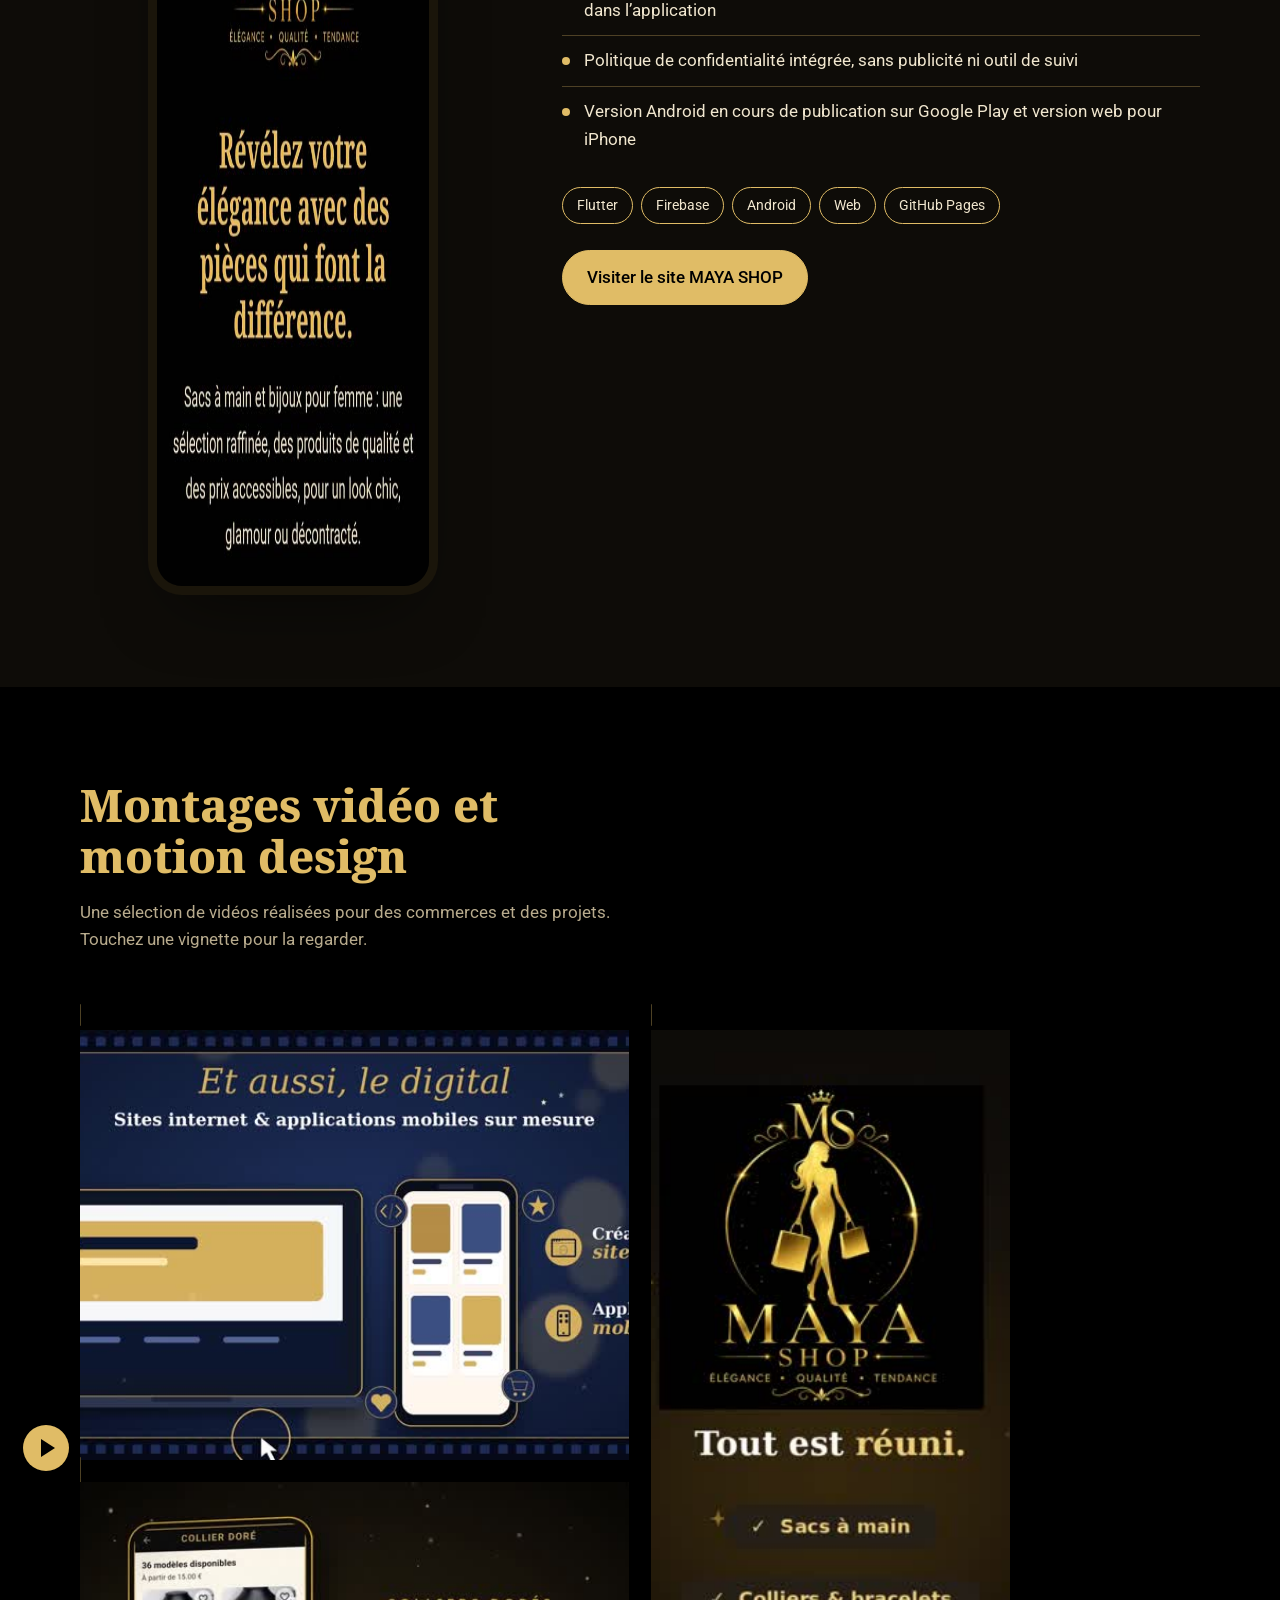
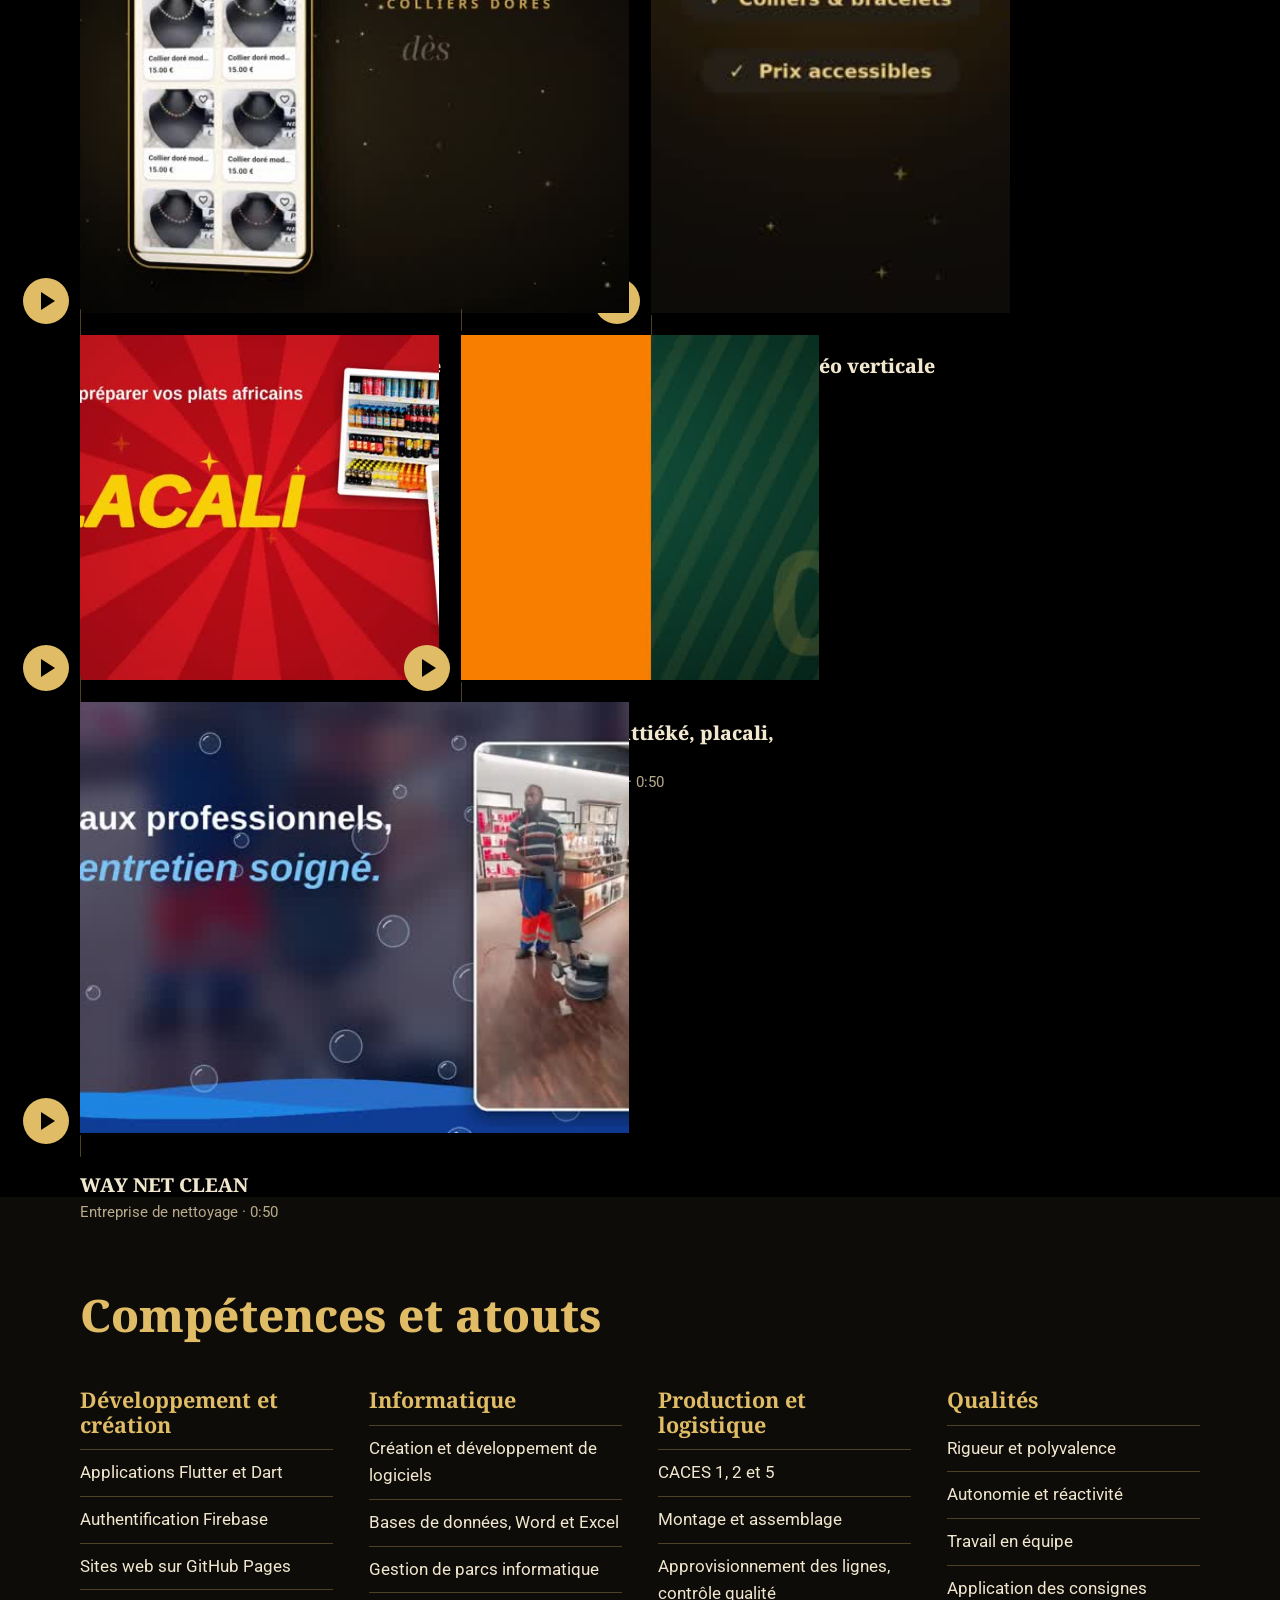
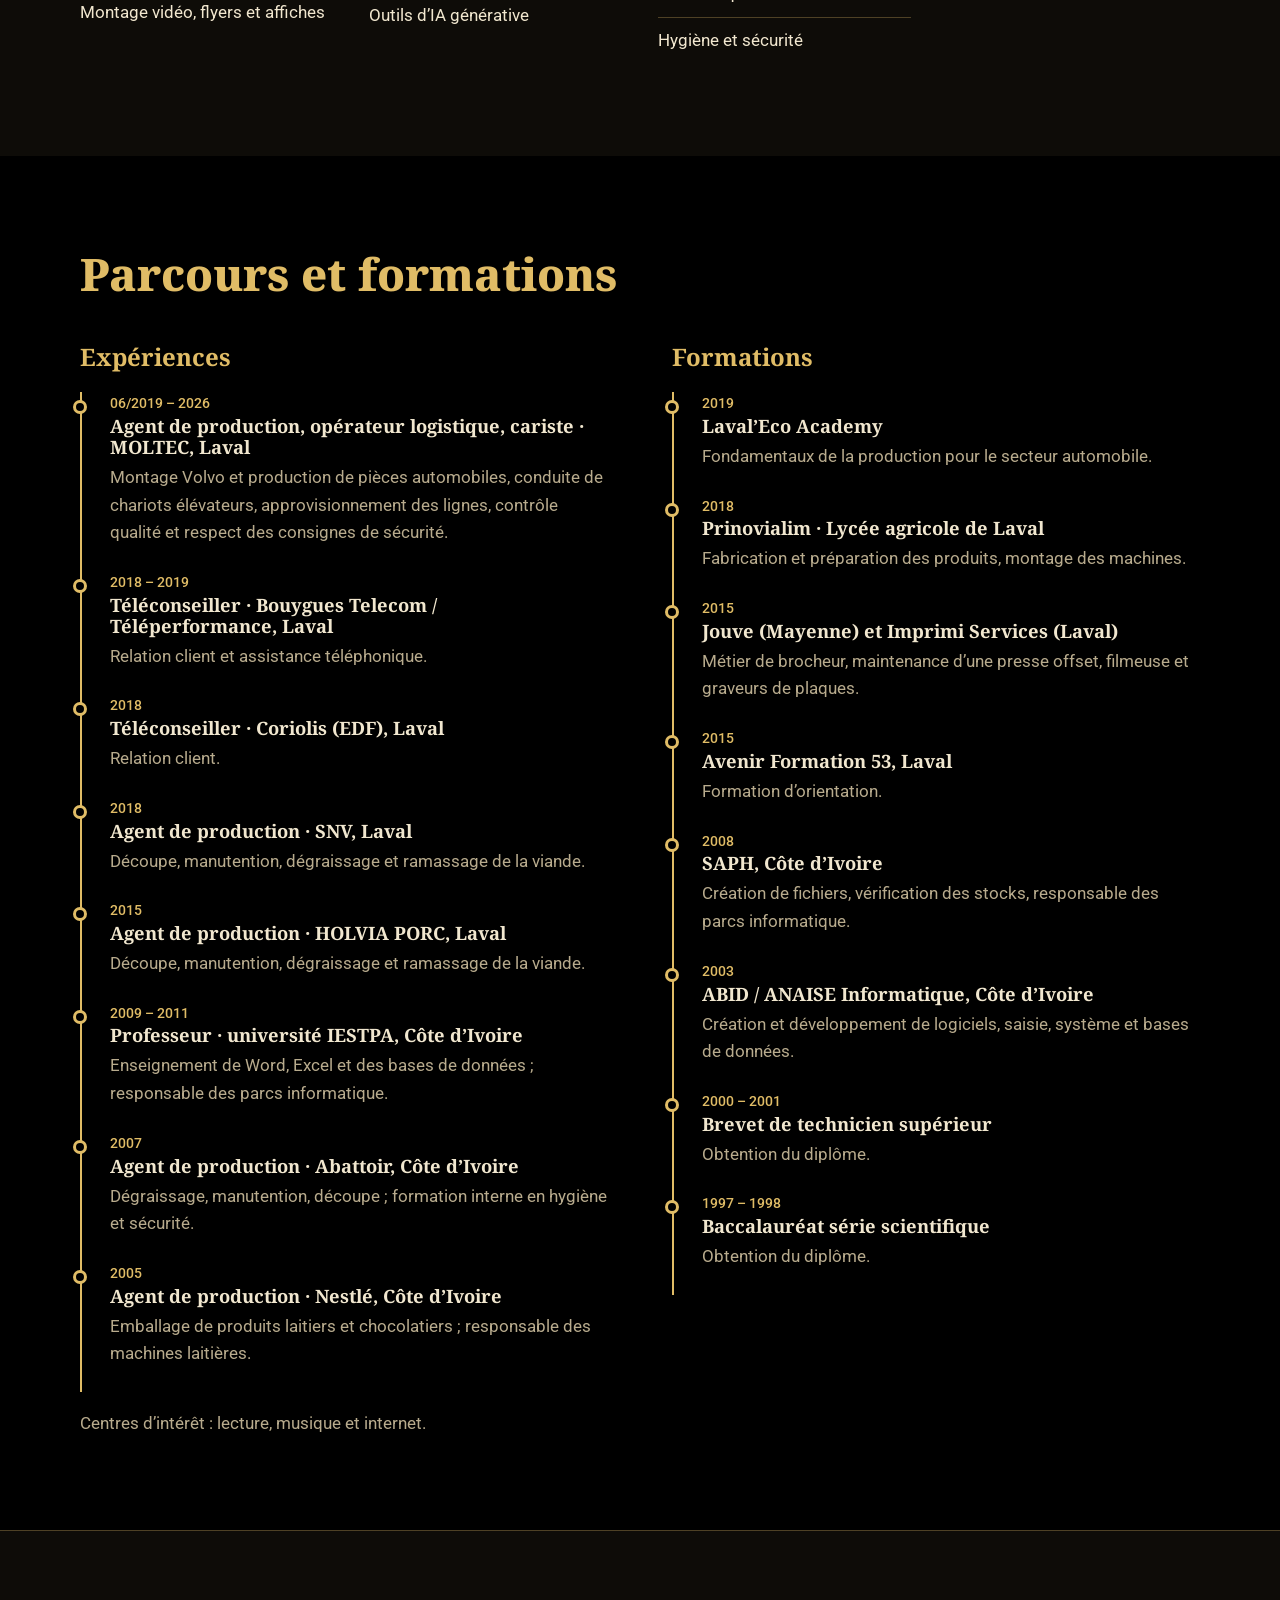
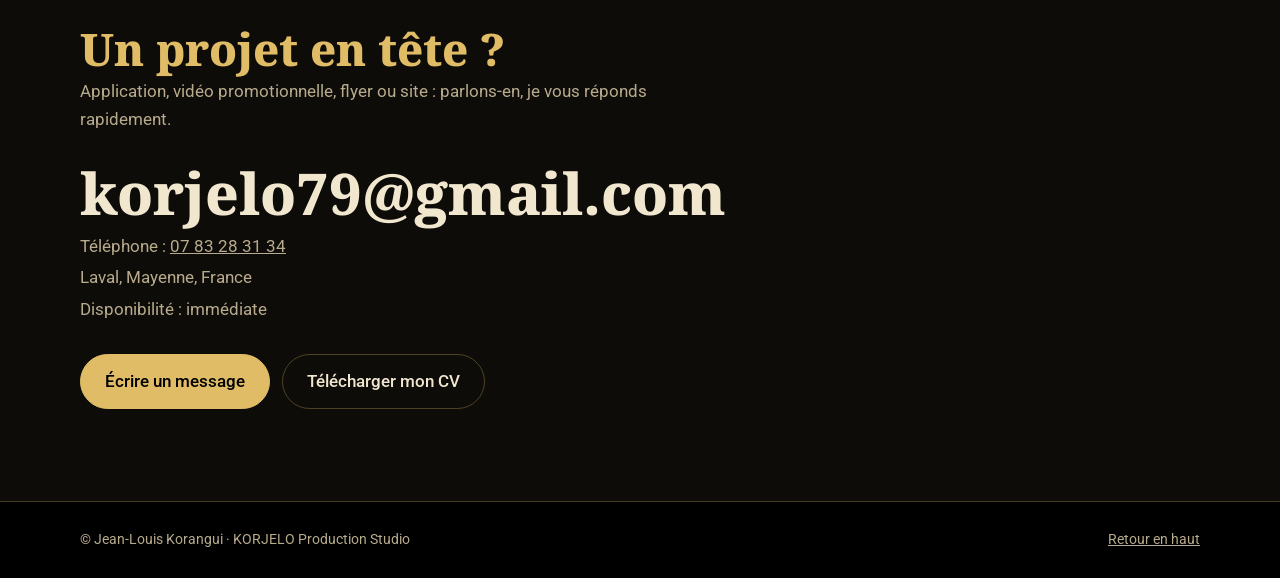
==== commit e496eac9: "Add files via upload" ====
--- a/index.html
+++ b/index.html
@@ -1,129 +1,144 @@
-<!doctype html>
-<html lang="fr">
-<head>
-  <meta charset="utf-8">
-  <meta name="viewport" content="width=device-width, initial-scale=1">
-  <meta name="theme-color" content="#101010">
-  <meta name="description" content="Portfolio professionnel de Jean-Louis KORANGUI — informatique, développement et solutions numériques.">
-  <title>Jean-Louis KORANGUI | Portfolio</title>
-  <link rel="preconnect" href="https://fonts.googleapis.com">
-  <link rel="preconnect" href="https://fonts.gstatic.com" crossorigin>
-  <link href="https://fonts.googleapis.com/css2?family=DM+Sans:wght@400;500;600;700&family=Manrope:wght@400;500;600;700;800&display=swap" rel="stylesheet">
-  <link rel="stylesheet" href="style.css">
-</head>
-<body>
-  <header class="site-header">
-    <a class="brand" href="#accueil" aria-label="Retour à l'accueil"><span>JK</span><b>JEAN-LOUIS KORANGUI</b></a>
-    <button class="menu-toggle" aria-label="Ouvrir le menu" aria-expanded="false"><span></span><span></span><span></span></button>
-    <nav class="nav">
-      <a href="#apropos">À propos</a>
-      <a href="#competences">Compétences</a>
-      <a href="#parcours">Parcours</a>
-      <a href="#projets">Projets</a>
-      <a href="#contact" class="nav-contact">Me contacter <span>↗</span></a>
-    </nav>
-  </header>
+<!DOCTYPE html>
+<html lang="fr"><head><meta charset="utf-8">
+<meta name="viewport" content="width=device-width, initial-scale=1, viewport-fit=cover">
+<title>Jean-Louis Korangui | Développeur d’applications, montage vidéo & flyers</title>
+<meta name="description" content="Portfolio de Jean-Louis Korangui, Laval : applications mobiles Flutter, montages vidéo, flyers et sites web — KORJELO Production Studio.">
+<meta name="color-scheme" content="dark">
+<link rel="stylesheet" href="https://fonts.googleapis.com/css2?family=Noto+Serif:wght@600;700;800&family=Roboto:wght@400;500&display=swap">
+<style>
+:root{--bg:#000;--bg2:#0e0c08;--tx:#f1e7cf;--mut:#b8ab8d;--gold:#e0bc66;--line:rgba(224,188,102,.3);--ink:#000;--d:"Noto Serif",Georgia,serif;--b:"Roboto","Segoe UI",system-ui,sans-serif;box-sizing:border-box;padding-top:env(safe-area-inset-top,0px);padding-bottom:env(safe-area-inset-bottom,0px);color-scheme:dark}
+*,*::before,*::after{box-sizing:inherit}html{scroll-behavior:smooth;scroll-padding-top:calc(76px + env(safe-area-inset-top,0px))}
+body{margin:0;background:var(--bg);color:var(--tx);font:400 1.05rem/1.65 var(--b);overflow-x:hidden}
+a{color:inherit}img,video{max-width:100%;display:block}
+h1,h2,h3{font-family:var(--d);line-height:1.14;margin:0;font-weight:700}
+.w{width:min(1120px,100% - 40px);margin-inline:auto}
+section{padding:92px 0}
+h2{font-size:clamp(1.7rem,4.2vw,2.8rem);font-weight:800;max-width:22ch;color:var(--gold)}
+.lead{color:var(--mut);max-width:58ch;margin:18px 0 0}
+.gold{color:var(--gold)}
+:focus-visible{outline:3px solid var(--gold);outline-offset:3px}
+header{position:sticky;top:0;z-index:20;background:color-mix(in srgb,var(--bg) 88%,transparent);backdrop-filter:blur(12px);border-bottom:2px solid var(--gold);padding-top:env(safe-area-inset-top,0px)}
+header .w{display:flex;align-items:center;justify-content:space-between;height:68px;gap:16px}
+.logo{font:800 1.15rem var(--d);text-decoration:none;letter-spacing:-.01em}.logo span{color:var(--gold)}
+nav{display:flex;gap:22px;align-items:center;font-size:.95rem}nav a{text-decoration:none;color:var(--mut)}nav a:hover{color:var(--tx)}
+.btn{display:inline-block;padding:13px 24px;border-radius:999px;background:var(--gold);color:var(--ink);font-weight:500;text-decoration:none;border:1px solid var(--gold)}
+.btn.o{background:none;color:var(--tx);border-color:var(--line)}.btn.o:hover{border-color:var(--gold)}
+nav .btn{padding:9px 18px;color:var(--ink)}
+.hero{padding:64px 0 40px}.hero .w{display:grid;grid-template-columns:1.25fr .75fr;gap:48px;align-items:center}
+.hero h1{font-size:clamp(2.1rem,5.4vw,4.1rem);font-weight:800;background:linear-gradient(100deg,#f7e0a0,#dcb25a 50%,#b98a2e);-webkit-background-clip:text;background-clip:text;color:transparent}.hero .st{margin:22px 0 0;color:var(--gold);font-size:.95rem}
+.hero p{color:var(--mut);max-width:50ch;margin:24px 0 32px;font-size:1.15rem}.cta{display:flex;gap:12px;flex-wrap:wrap}
+.frame{background:var(--bg2);border:1px solid var(--line);border-radius:6px;padding:30px 14px;position:relative;transform:rotate(2deg);max-width:340px;justify-self:center}
+.frame::before,.frame::after{content:"";position:absolute;left:10px;right:10px;height:12px;background:repeating-linear-gradient(90deg,var(--bg) 0 12px,transparent 12px 26px);border-radius:2px}
+.frame::before{top:9px}.frame::after{bottom:9px}
+.frame img{width:100%;aspect-ratio:1;object-fit:cover;filter:saturate(1.05)}
+.frame figcaption{position:absolute;bottom:34px;left:14px;right:14px;padding:10px 12px;background:linear-gradient(transparent,rgba(0,0,0,.9));color:#f3ecda;font:500 .9rem var(--d)}
+.strip{overflow:hidden;border-block:1px solid var(--line);padding:22px 0;margin-top:56px;background:var(--bg2)}
+.track{display:flex;gap:18px;width:max-content;animation:run 55s linear infinite}.strip:hover .track{animation-play-state:paused}
+.track button{padding:0;border:0;background:none;cursor:pointer;border-radius:4px;overflow:hidden;height:150px}.track img{height:150px;width:auto}
+@keyframes run{to{transform:translateX(calc(-50% - 9px))}}
+.at{display:grid;grid-template-columns:repeat(4,1fr);margin-top:44px;border:1px solid var(--line)}.at div{padding:26px 22px;border-right:1px solid var(--line)}.at div:last-child{border-right:0}.at b{display:block;font:700 1.5rem/1.2 var(--d);color:var(--gold);margin-bottom:8px}.at span{color:var(--mut);font-size:.95rem}
+.svc{margin-top:48px;border-top:1px solid var(--line)}
+.svc div{display:grid;grid-template-columns:minmax(0,1fr) minmax(0,1.4fr);gap:24px;padding:28px 0;border-bottom:1px solid var(--line);align-items:baseline}
+.svc h3{font-size:clamp(1.5rem,3.2vw,2.3rem);font-weight:800}.svc p{margin:0;color:var(--mut)}
+.app{display:grid;grid-template-columns:.8fr 1.2fr;gap:56px;margin-top:48px;align-items:center}
+.phone{border:9px solid #1a150a;border-radius:34px;overflow:hidden;max-width:290px;justify-self:center;box-shadow:0 30px 70px -30px rgba(0,0,0,.6)}
+.app h3{font-size:2.2rem;font-weight:800}.app ul{padding:0;list-style:none;margin:22px 0}
+.app li{padding:11px 0 11px 22px;border-top:1px solid var(--line);position:relative}.app li::before{content:"";position:absolute;left:0;top:21px;width:8px;height:8px;border-radius:50%;background:var(--gold)}
+.chips{display:flex;flex-wrap:wrap;gap:8px;margin:0 0 26px}.chips span{padding:6px 14px;border:1px solid var(--gold);border-radius:999px;font-size:.88rem}
+.grid{display:grid;grid-template-columns:repeat(6,1fr);gap:22px;margin-top:48px}
+.v{grid-column:span 2;text-align:left;background:none;border:0;color:inherit;font:inherit;padding:0;cursor:pointer}
+.v.big{grid-column:span 3}.v .im{position:relative;overflow:hidden;border-radius:6px;aspect-ratio:16/9;background:var(--bg2);border:1px solid var(--line)}
+.v.tall .im{aspect-ratio:auto;height:100%}.v.tall{grid-row:span 2}
+.v img{width:100%;height:100%;object-fit:cover;transition:transform .5s}.v:hover img{transform:scale(1.04)}
+.v .pl{position:absolute;right:12px;bottom:12px;width:46px;height:46px;border-radius:50%;background:var(--gold);display:grid;place-items:center}
+.v .pl::after{content:"";border-left:14px solid var(--ink);border-block:9px solid transparent;margin-left:4px}
+.v h3{font-size:1.2rem;margin:14px 0 2px;font-weight:800}.v small{color:var(--mut);font-size:.92rem}
+.cols{display:grid;grid-template-columns:repeat(auto-fit,minmax(230px,1fr));gap:36px;margin-top:48px}
+.cols h3{font-size:1.35rem;color:var(--gold);margin-bottom:12px}.cols ul{margin:0;padding:0;list-style:none}.cols li{padding:9px 0;border-top:1px solid var(--line)}
+.tl{margin-top:44px;border-left:2px solid var(--gold);padding-left:28px}.tl article{padding:0 0 24px;position:relative}
+.tl article::before{content:"";position:absolute;left:-37px;top:8px;width:14px;height:14px;border-radius:50%;background:var(--bg);border:3px solid var(--gold)}
+.tl h3{font-size:1.15rem}.tl b{display:block;color:var(--gold);font-weight:500;font-size:.9rem}.two{display:grid;grid-template-columns:1fr 1fr;gap:64px;margin-top:44px}.two h3.k{font-size:1.5rem;color:var(--gold)}.two .tl{margin-top:22px}.tl em{color:var(--gold);font-style:normal;font-weight:500}.tl p{margin:6px 0 0;color:var(--mut);max-width:60ch}
+.ct{background:var(--bg2);border-top:1px solid var(--line)}.ct a.mail{font:800 clamp(1.5rem,5.5vw,3.6rem)/1.1 var(--d);text-decoration:none;display:block;margin:28px 0 8px;overflow-wrap:anywhere}
+.ct a.mail:hover{color:var(--gold)}.ct .cta{margin-top:30px}.ct p{margin:4px 0;color:var(--mut)}
+footer{padding:26px 0;color:var(--mut);font-size:.9rem;border-top:1px solid var(--line)}footer .w{display:flex;justify-content:space-between;gap:12px;flex-wrap:wrap}
+dialog{border:0;padding:0;background:#000;color:#f3ecda;width:min(960px,94vw);border-radius:10px;overflow:hidden}dialog::backdrop{background:rgba(3,6,14,.82)}
+dialog video{width:100%;max-height:80vh;background:#000}dialog .x{position:absolute;top:10px;right:10px;z-index:2;border:0;border-radius:999px;padding:8px 16px;background:var(--gold);color:var(--ink);font:500 .9rem var(--b);cursor:pointer}
+dialog p{margin:0;padding:16px 20px;font:500 1rem var(--d)}#err{color:#d8ad52;font:400 .95rem var(--b)}
+@media(max-width:860px){nav a:not(.btn){display:none}.hero .w,.app,.svc div,.cols,.two,.at{grid-template-columns:1fr}.frame{max-width:280px;margin-top:8px}
+.grid{grid-template-columns:1fr 1fr}.v,.v.big{grid-column:span 1}.v.tall{grid-row:auto}.v.tall .im{aspect-ratio:9/16;height:auto}section{padding:64px 0}.at div{border-right:0;border-bottom:1px solid var(--line)}}
+@media(max-width:520px){.grid{grid-template-columns:1fr}}
+@media(prefers-reduced-motion:reduce){.track{animation:none}html{scroll-behavior:auto}.v img{transition:none}}
+</style></head><body>
+<header><div class="w"><a class="logo" href="#top">Jean-Louis <span>Korangui</span></a>
+<nav><a href="#apps">Applications</a><a href="#videos">Vidéos</a><a href="#competences">Compétences</a><a href="#parcours">Parcours</a><a class="btn" href="#contact">Me contacter</a></nav></div></header>
+<main id="top">
+<div class="hero"><div class="w"><div>
+<h1>Des applications et des vidéos qui mettent votre activité en valeur.</h1>
+<p>Développeur d’applications mobiles (Flutter), monteur vidéo et créateur de flyers à Laval, derrière KORJELO Production Studio. Plus de 15 ans d’expérience dans l’industrie, l’agroalimentaire et l’automobile, et une formation en informatique : de la rigueur, de l’autonomie et le sens du résultat.</p>
+<div class="cta"><a class="btn" href="#videos">Voir mes réalisations</a><a class="btn o" href="CV-Jean-Louis-KORANGUI.pdf">Télécharger mon CV</a></div><p class="st">Disponible immédiatement · Laval, Mayenne</p></div>
+<figure class="frame" style="margin:0"><img src="[data-uri]" alt="Portrait de Jean-Louis Korangui" width="420" height="420"><figcaption>Jean-Louis Korangui · KORJELO Production Studio</figcaption></figure></div>
+<div class="strip" aria-label="Aperçu de mes vidéos"><div class="track" id="track"></div></div></div>
 
-  <main>
-    <section class="hero section" id="accueil">
-      <div class="hero-copy">
-        <p class="eyebrow"><span class="eyebrow-line"></span> PORTFOLIO PROFESSIONNEL</p>
-        <h1>Construire des<br><em>solutions utiles.</em></h1>
-        <p class="hero-lead">Jean-Louis KORANGUI</p>
-        <p class="hero-text">Profil informatique orienté développement et solutions numériques. Je souhaite mettre mes compétences techniques, ma capacité d’apprentissage et mon sens de l’organisation au service de projets concrets.</p>
-        <div class="hero-actions">
-          <a class="button button-gold" href="#projets">Découvrir mes projets <span>↘</span></a>
-          <a class="text-link" href="#contact">Échanger avec moi <span>↗</span></a>
-        </div>
-        <div class="hero-meta">
-          <span><i class="status-dot"></i> Ouvert aux opportunités</span>
-          <span>Basé à Laval, France</span>
-        </div>
-      </div>
-      <div class="hero-visual">
-        <div class="portrait-frame">
-          <div class="portrait-placeholder" id="portrait">
-            <div class="portrait-initials">JK</div>
-            <p>Ajoutez votre photo</p>
-            <small>Remplacez <code>assets/portrait.jpg</code></small>
-          </div>
-          <img src="portrait.jpg" alt="Portrait de Jean-Louis KORANGUI" class="portrait-image" onerror="this.style.display='none'">
-        </div>
-        <div class="floating-card"><span class="card-icon">✳</span><div><b>Curiosité technique</b><small>Apprendre · concevoir · améliorer</small></div></div>
-        <div class="visual-caption">INFORMATIQUE <span>•</span> DÉVELOPPEMENT <span>•</span> NUMÉRIQUE</div>
-      </div>
-      <div class="hero-index">01 / 05</div>
-    </section>
+<section id="services"><div class="w"><h2>Ce que je réalise pour vous</h2>
+<div class="svc">
+<div><h3>Applications mobiles</h3><p>Boutiques et outils sur mesure en Flutter, avec comptes clients, catalogue et commande par WhatsApp, pour Android et le web.</p></div>
+<div><h3>Montage vidéo</h3><p>Vidéos publicitaires dynamiques, au format vertical ou horizontal, pensées pour les réseaux sociaux et la vente.</p></div>
+<div><h3>Flyers et affiches</h3><p>Visuels clairs, lisibles et soignés, avec prix, adresse et coordonnées bien mis en avant.</p></div>
+<div><h3>Sites web</h3><p>Sites vitrines rapides et gratuits à héberger, adaptés au téléphone, avec boutons d’appel et de commande.</p></div>
+</div></div></section>
 
-    <section class="intro-strip">
-      <span>RIGUEUR</span><i>✳</i><span>ADAPTABILITÉ</span><i>✳</i><span>APPRENTISSAGE CONTINU</span><i>✳</i><span>ESPRIT DE SOLUTION</span>
-    </section>
+<section id="atouts"><div class="w"><h2>Des atouts concrets</h2><div class="at"><div><b>15 ans et plus</b><span>d’expérience dans l’industrie, l’agroalimentaire et l’automobile</span></div><div><b>CACES 1, 2 et 5</b><span>conduite de chariots élévateurs et logistique</span></div><div><b>BTS informatique</b><span>obtenu en 2001, avec développement de logiciels et bases de données</span></div><div><b>Disponible</b><span>immédiatement, à Laval, permis B</span></div></div></div></section>
 
-    <section class="section about-section" id="apropos">
-      <div class="section-kicker">01 — À PROPOS</div>
-      <div class="about-grid">
-        <div><h2>La technologie<br>au service du <em>concret.</em></h2></div>
-        <div class="about-content">
-          <p class="large-copy">Je suis un profil issu d’une formation en informatique, avec un intérêt particulier pour le développement, les outils numériques et la résolution de problèmes.</p>
-          <p>Mon parcours m’a permis de développer une approche structurée du travail, de l’organisation et de l’utilisation des outils informatiques. Je cherche aujourd’hui à consolider mes compétences techniques et à contribuer à des projets utiles, accessibles et bien conçus.</p>
-          <div class="about-facts">
-            <div><b>BTS</b><span>Formation en informatique</span></div>
-            <div><b>Laval</b><span>Mayenne, France</span></div>
-            <div><b>Objectif</b><span>Emploi informatique</span></div>
-          </div>
-        </div>
-      </div>
-    </section>
+<section id="apps" style="background:var(--bg2)"><div class="w"><h2>Une application de A à Z : MAYA SHOP</h2>
+<p class="lead">Boutique de sacs à main et de bijoux pour femme, conçue, développée et mise en avant par mes soins : de l’application au site vitrine, jusqu’aux vidéos de promotion.</p>
+<div class="app"><div class="phone"><img src="[data-uri]" alt="Site vitrine MAYA SHOP sur mobile" width="520" height="1100" loading="lazy"></div>
+<div><h3>MAYA SHOP</h3><ul>
+<li>Catalogue de 98 produits répartis en 8 rayons : sacs à main, sacs bandoulière, colliers, bracelets</li>
+<li>Commande envoyée directement par message WhatsApp</li>
+<li>Compte client facultatif avec Firebase Authentication et suppression du compte dans l’application</li>
+<li>Politique de confidentialité intégrée, sans publicité ni outil de suivi</li>
+<li>Version Android en cours de publication sur Google Play et version web pour iPhone</li></ul>
+<div class="chips"><span>Flutter</span><span>Firebase</span><span>Android</span><span>Web</span><span>GitHub Pages</span></div>
+<div class="cta"><a class="btn" href="https://korjelo.github.io/maya-shop-site/" target="_blank" rel="noopener">Visiter le site MAYA SHOP</a></div></div></div></div></section>
 
-    <section class="section skills-section" id="competences">
-      <div class="section-kicker">02 — COMPÉTENCES</div>
-      <div class="section-heading"><h2>Des bases solides,<br><em>à développer.</em></h2><p>Une sélection de domaines et d’outils à ajuster selon les compétences que vous maîtrisez réellement.</p></div>
-      <div class="skills-grid">
-        <article class="skill-card"><span class="skill-number">01</span><div class="skill-symbol">⌘</div><h3>Informatique & systèmes</h3><p>Environnement informatique, outils numériques, gestion et suivi de matériel.</p><div class="tags"><span>Support</span><span>Organisation</span><span>Maintenance à préciser</span></div></article>
-        <article class="skill-card"><span class="skill-number">02</span><div class="skill-symbol">⌁</div><h3>Développement</h3><p>Intérêt pour la conception d’applications et l’apprentissage des technologies de développement.</p><div class="tags"><span>Flutter à préciser</span><span>Web</span><span>Logique</span></div></article>
-        <article class="skill-card"><span class="skill-number">03</span><div class="skill-symbol">✳</div><h3>Outils numériques & IA</h3><p>Veille sur les usages de l’intelligence artificielle et les outils qui améliorent les méthodes de travail.</p><div class="tags"><span>IA générative</span><span>Productivité</span><span>Veille</span></div></article>
-        <article class="skill-card"><span class="skill-number">04</span><div class="skill-symbol">◈</div><h3>Gestion & collaboration</h3><p>Organisation des activités, suivi des besoins et communication avec différents interlocuteurs.</p><div class="tags"><span>Coordination</span><span>Suivi</span><span>Communication</span></div></article>
-      </div>
-      <p class="note">Important : remplacez les mentions « à préciser » par les technologies que vous savez réellement utiliser. N’affichez pas une compétence simplement parce que vous souhaitez l’apprendre.</p>
-    </section>
+<section id="videos"><div class="w"><h2>Montages vidéo et motion design</h2>
+<p class="lead">Une sélection de vidéos réalisées pour des commerces et des projets. Touchez une vignette pour la regarder.</p>
+<div class="grid" id="grid"></div></div></section>
 
-    <section class="section journey-section" id="parcours">
-      <div class="section-kicker">03 — PARCOURS</div>
-      <div class="section-heading"><h2>Expériences &<br><em>formation.</em></h2><p>Les éléments ci-dessous reprennent les informations disponibles. Complétez les dates, missions et intitulés exacts avant diffusion.</p></div>
-      <div class="timeline">
-        <article class="timeline-item"><div class="timeline-date">EXPÉRIENCE</div><div><h3>Responsable de parcs informatique</h3><p class="timeline-place">Expérience professionnelle — intitulé à confirmer</p><p>Organisation et suivi d’un parc informatique. Ajoutez ici les tâches réellement réalisées : inventaire, préparation de postes, assistance, maintenance, gestion des incidents ou suivi des équipements.</p></div></article>
-        <article class="timeline-item"><div class="timeline-date">FORMATION</div><div><h3>BTS informatique</h3><p class="timeline-place">Diplôme / formation — établissement et année à compléter</p><p>Formation de référence pour votre orientation vers les métiers de l’informatique. Précisez la spécialité, les modules étudiés et les compétences acquises.</p></div></article>
-        <article class="timeline-item"><div class="timeline-date">PARCOURS</div><div><h3>Autres expériences professionnelles</h3><p class="timeline-place">HOLVIA PORC · Lycée agricole de Laval — détails à compléter</p><p>Ajoutez les postes occupés, les périodes et les responsabilités. Présentez les compétences transférables : respect des procédures, travail en équipe, organisation et fiabilité.</p></div></article>
-      </div>
-    </section>
+<section id="competences" style="background:var(--bg2)"><div class="w"><h2>Compétences et atouts</h2>
+<div class="cols">
+<div><h3>Développement et création</h3><ul><li>Applications Flutter et Dart</li><li>Authentification Firebase</li><li>Sites web sur GitHub Pages</li><li>Montage vidéo, flyers et affiches</li></ul></div>
+<div><h3>Informatique</h3><ul><li>Création et développement de logiciels</li><li>Bases de données, Word et Excel</li><li>Gestion de parcs informatique</li><li>Outils d’IA générative</li></ul></div>
+<div><h3>Production et logistique</h3><ul><li>CACES 1, 2 et 5</li><li>Montage et assemblage</li><li>Approvisionnement des lignes, contrôle qualité</li><li>Hygiène et sécurité</li></ul></div>
+<div><h3>Qualités</h3><ul><li>Rigueur et polyvalence</li><li>Autonomie et réactivité</li><li>Travail en équipe</li><li>Application des consignes</li></ul></div>
+</div></div></section>
 
-    <section class="section projects-section" id="projets">
-      <div class="section-kicker">04 — RÉALISATIONS</div>
-      <div class="section-heading"><h2>Des projets qui<br><em>parlent d’eux-mêmes.</em></h2><p>Présentez ici des réalisations vérifiables. Ajoutez des captures d’écran, un lien de démonstration et le code source lorsque c’est possible.</p></div>
-      <div class="project-grid">
-        <article class="project-card project-featured"><div class="project-art art-code"><div class="code-window"><div class="window-dots"><i></i><i></i><i></i></div><p><span>01</span> const project = {</p><p><span>02</span> &nbsp; purpose: <b>'solve a need'</b>,</p><p><span>03</span> &nbsp; approach: <b>'build & test'</b></p><p><span>04</span> };</p></div></div><div class="project-info"><div class="project-type">DÉVELOPPEMENT · À COMPLÉTER</div><h3>Application ou outil numérique</h3><p>Décrivez un projet personnel ou de formation : problème traité, fonctionnalités, technologies utilisées et résultat obtenu.</p><a href="#contact" class="project-link">Demander une présentation <span>↗</span></a></div></article>
-        <article class="project-card"><div class="project-art art-interface"><div class="mock-screen"><div class="mock-top"></div><div class="mock-title"></div><div class="mock-row"><i></i><i></i><i></i></div><div class="mock-block"></div></div></div><div class="project-info"><div class="project-type">WEB · À COMPLÉTER</div><h3>Site web ou interface</h3><p>Ajoutez une interface réalisée, votre rôle, les outils utilisés et quelques images du résultat.</p><a href="#contact" class="project-link">Voir les détails <span>↗</span></a></div></article>
-      </div>
-      <p class="note">Les deux projets ci-dessus sont des emplacements de présentation, pas des réalisations revendiquées. Remplacez-les par des projets terminés et dont vous pouvez expliquer le fonctionnement.</p>
-    </section>
+<section id="parcours"><div class="w"><h2>Parcours et formations</h2>
+<div class="two"><div><h3 class="k">Expériences</h3><div class="tl"><article><b>06/2019 – 2026</b><h3>Agent de production, opérateur logistique, cariste · MOLTEC, Laval</h3><p>Montage Volvo et production de pièces automobiles, conduite de chariots élévateurs, approvisionnement des lignes, contrôle qualité et respect des consignes de sécurité.</p></article><article><b>2018 – 2019</b><h3>Téléconseiller · Bouygues Telecom / Téléperformance, Laval</h3><p>Relation client et assistance téléphonique.</p></article><article><b>2018</b><h3>Téléconseiller · Coriolis (EDF), Laval</h3><p>Relation client.</p></article><article><b>2018</b><h3>Agent de production · SNV, Laval</h3><p>Découpe, manutention, dégraissage et ramassage de la viande.</p></article><article><b>2015</b><h3>Agent de production · HOLVIA PORC, Laval</h3><p>Découpe, manutention, dégraissage et ramassage de la viande.</p></article><article><b>2009 – 2011</b><h3>Professeur · université IESTPA, Côte d’Ivoire</h3><p>Enseignement de Word, Excel et des bases de données ; responsable des parcs informatique.</p></article><article><b>2007</b><h3>Agent de production · Abattoir, Côte d’Ivoire</h3><p>Dégraissage, manutention, découpe ; formation interne en hygiène et sécurité.</p></article><article><b>2005</b><h3>Agent de production · Nestlé, Côte d’Ivoire</h3><p>Emballage de produits laitiers et chocolatiers ; responsable des machines laitières.</p></article></div></div>
+<div><h3 class="k">Formations</h3><div class="tl"><article><b>2019</b><h3>Laval’Eco Academy</h3><p>Fondamentaux de la production pour le secteur automobile.</p></article><article><b>2018</b><h3>Prinovialim · Lycée agricole de Laval</h3><p>Fabrication et préparation des produits, montage des machines.</p></article><article><b>2015</b><h3>Jouve (Mayenne) et Imprimi Services (Laval)</h3><p>Métier de brocheur, maintenance d’une presse offset, filmeuse et graveurs de plaques.</p></article><article><b>2015</b><h3>Avenir Formation 53, Laval</h3><p>Formation d’orientation.</p></article><article><b>2008</b><h3>SAPH, Côte d’Ivoire</h3><p>Création de fichiers, vérification des stocks, responsable des parcs informatique.</p></article><article><b>2003</b><h3>ABID / ANAISE Informatique, Côte d’Ivoire</h3><p>Création et développement de logiciels, saisie, système et bases de données.</p></article><article><b>2000 – 2001</b><h3>Brevet de technicien supérieur</h3><p>Obtention du diplôme.</p></article><article><b>1997 – 1998</b><h3>Baccalauréat série scientifique</h3><p>Obtention du diplôme.</p></article></div></div></div>
+<p class="lead">Centres d’intérêt : lecture, musique et internet.</p></div></section>
 
-    <section class="cta-section">
-      <div class="cta-orbit">JK</div><div class="cta-content"><p class="eyebrow">UNE OPPORTUNITÉ ?</p><h2>Parlons de votre<br><em>prochain projet.</em></h2><p>Je suis ouvert aux échanges concernant un poste, une alternance, une mission ou un projet dans le domaine informatique.</p><a class="button button-gold" href="#contact">Me contacter <span>↗</span></a></div>
-    </section>
-
-    <section class="section contact-section" id="contact">
-      <div class="section-kicker">05 — CONTACT</div>
-      <div class="contact-grid"><div><h2>Restons en<br><em>contact.</em></h2><p class="contact-intro">Pour discuter d’une opportunité professionnelle ou d’un projet numérique, vous pouvez me joindre par e-mail.</p></div>
-        <div class="contact-details">
-          <a class="contact-line" href="mailto:korjelo79@gmail.com"><span>E-MAIL</span><b>korjelo79@gmail.com</b><i>↗</i></a>
-          <div class="contact-line"><span>LOCALISATION</span><b>Laval, Mayenne — France</b></div>
-          <a class="contact-line" href="https://www.linkedin.com/" target="_blank" rel="noopener"><span>LINKEDIN</span><b>Ajouter votre profil LinkedIn</b><i>↗</i></a>
-          <a class="contact-line" href="assets/CV-Jean-Louis-KORANGUI.pdf" target="_blank" rel="noopener"><span>CURRICULUM VITAE</span><b>Télécharger mon CV (à ajouter)</b><i>↓</i></a>
-        </div>
-      </div>
-    </section>
-  </main>
-  <footer><a class="brand" href="#accueil"><span>JK</span><b>JEAN-LOUIS KORANGUI</b></a><p>© <span id="year"></span> Jean-Louis KORANGUI. Tous droits réservés.</p><a href="#accueil" class="back-top">Retour en haut ↑</a></footer>
-  <script src="script.js"></script>
-</body>
-</html>
+<section id="contact" class="ct"><div class="w"><h2>Un projet en tête ?</h2>
+<p class="lead">Application, vidéo promotionnelle, flyer ou site : parlons-en, je vous réponds rapidement.</p>
+<a class="mail" href="mailto:korjelo79@gmail.com">korjelo79@gmail.com</a>
+<p>Téléphone : <a href="tel:+33783283134">07 83 28 31 34</a></p><p>Laval, Mayenne, France</p><p>Disponibilité : immédiate</p>
+<div class="cta"><a class="btn" href="mailto:korjelo79@gmail.com?subject=Projet">Écrire un message</a><a class="btn o" href="CV-Jean-Louis-KORANGUI.pdf">Télécharger mon CV</a></div></div></section>
+</main>
+<footer><div class="w"><span>© Jean-Louis Korangui · KORJELO Production Studio</span><a href="#top">Retour en haut</a></div></footer>
+<dialog id="m"><button class="x" id="cx">Fermer</button><video id="pv" controls playsinline preload="none"></video><p id="tt"></p><p id="err" hidden>La vidéo est disponible sur la version en ligne du portfolio (dossier videos).</p></dialog>
+<script>
+var V=[{t:"KORJELO Production Studio",k:"Présentation du studio · 0:45",s:"videos/01-korjelo-production-studio.mp4",p:"[data-uri]",c:"big"},
+{t:"MAYA SHOP : vidéo verticale",k:"Publicité mobile · 0:36",s:"videos/02-maya-shop-vertical.mp4",p:"[data-uri]",c:"tall"},
+{t:"MAYA SHOP : Révélez votre élégance",k:"Publicité Google Play · 0:40",s:"videos/03-maya-shop-elegance.mp4",p:"[data-uri]",c:"big"},
+{t:"Chez Martial & World Market",k:"Épicerie à Laval · 0:30",s:"videos/04-chez-martial-world-market.mp4",p:"[data-uri]"},
+{t:"Offre grossiste : attiéké, placali, graine",k:"Promotion commerciale · 0:50",s:"videos/05-offre-grossiste.mp4",p:"[data-uri]"},
+{t:"WAY NET CLEAN",k:"Entreprise de nettoyage · 0:50",s:"videos/06-way-net-clean.mp4",p:"[data-uri]",c:"big"}];
+var g=document.getElementById("grid"),tr=document.getElementById("track"),m=document.getElementById("m"),pv=document.getElementById("pv"),er=document.getElementById("err");
+function open(i){var v=V[i];er.hidden=true;pv.poster=v.p;pv.src=v.s;document.getElementById("tt").textContent=v.t;m.showModal();pv.play().catch(function(){})}
+V.forEach(function(v,i){var b=document.createElement("button");b.className="v "+(v.c||"");b.setAttribute("aria-label","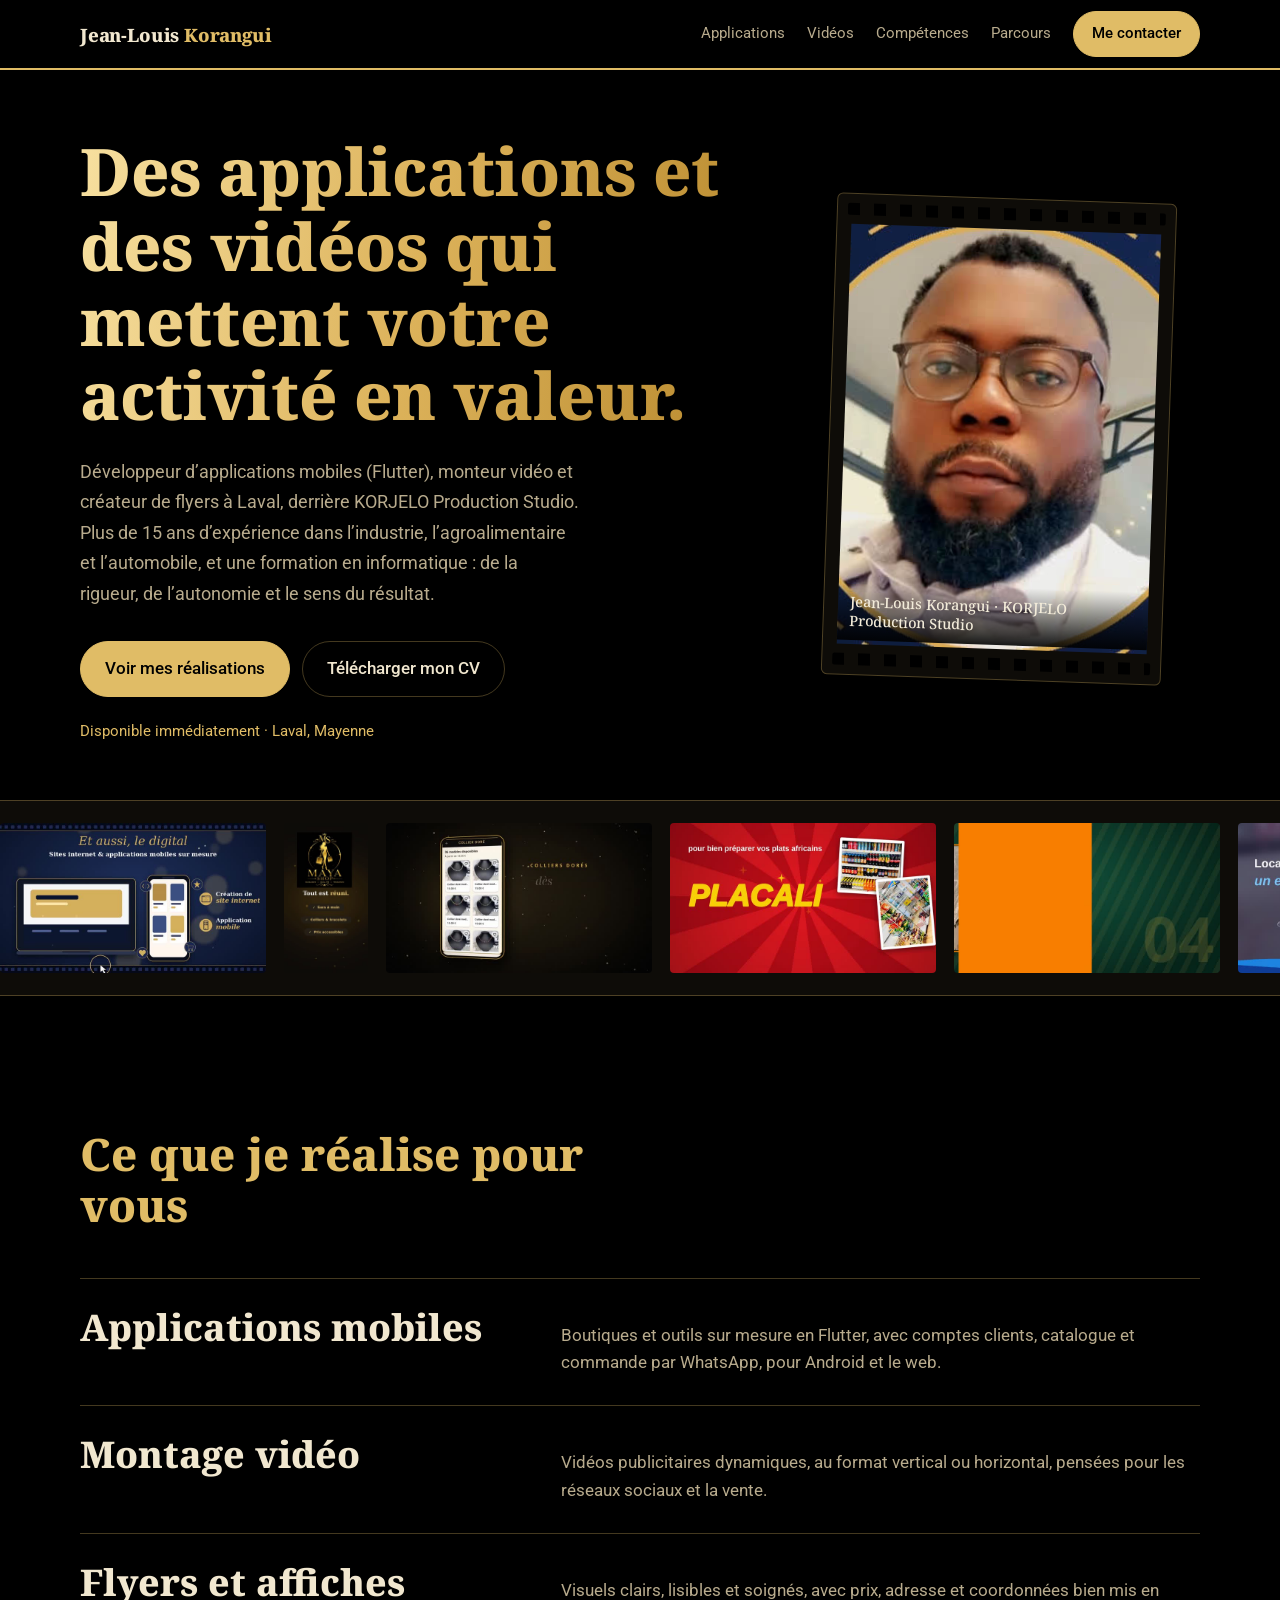
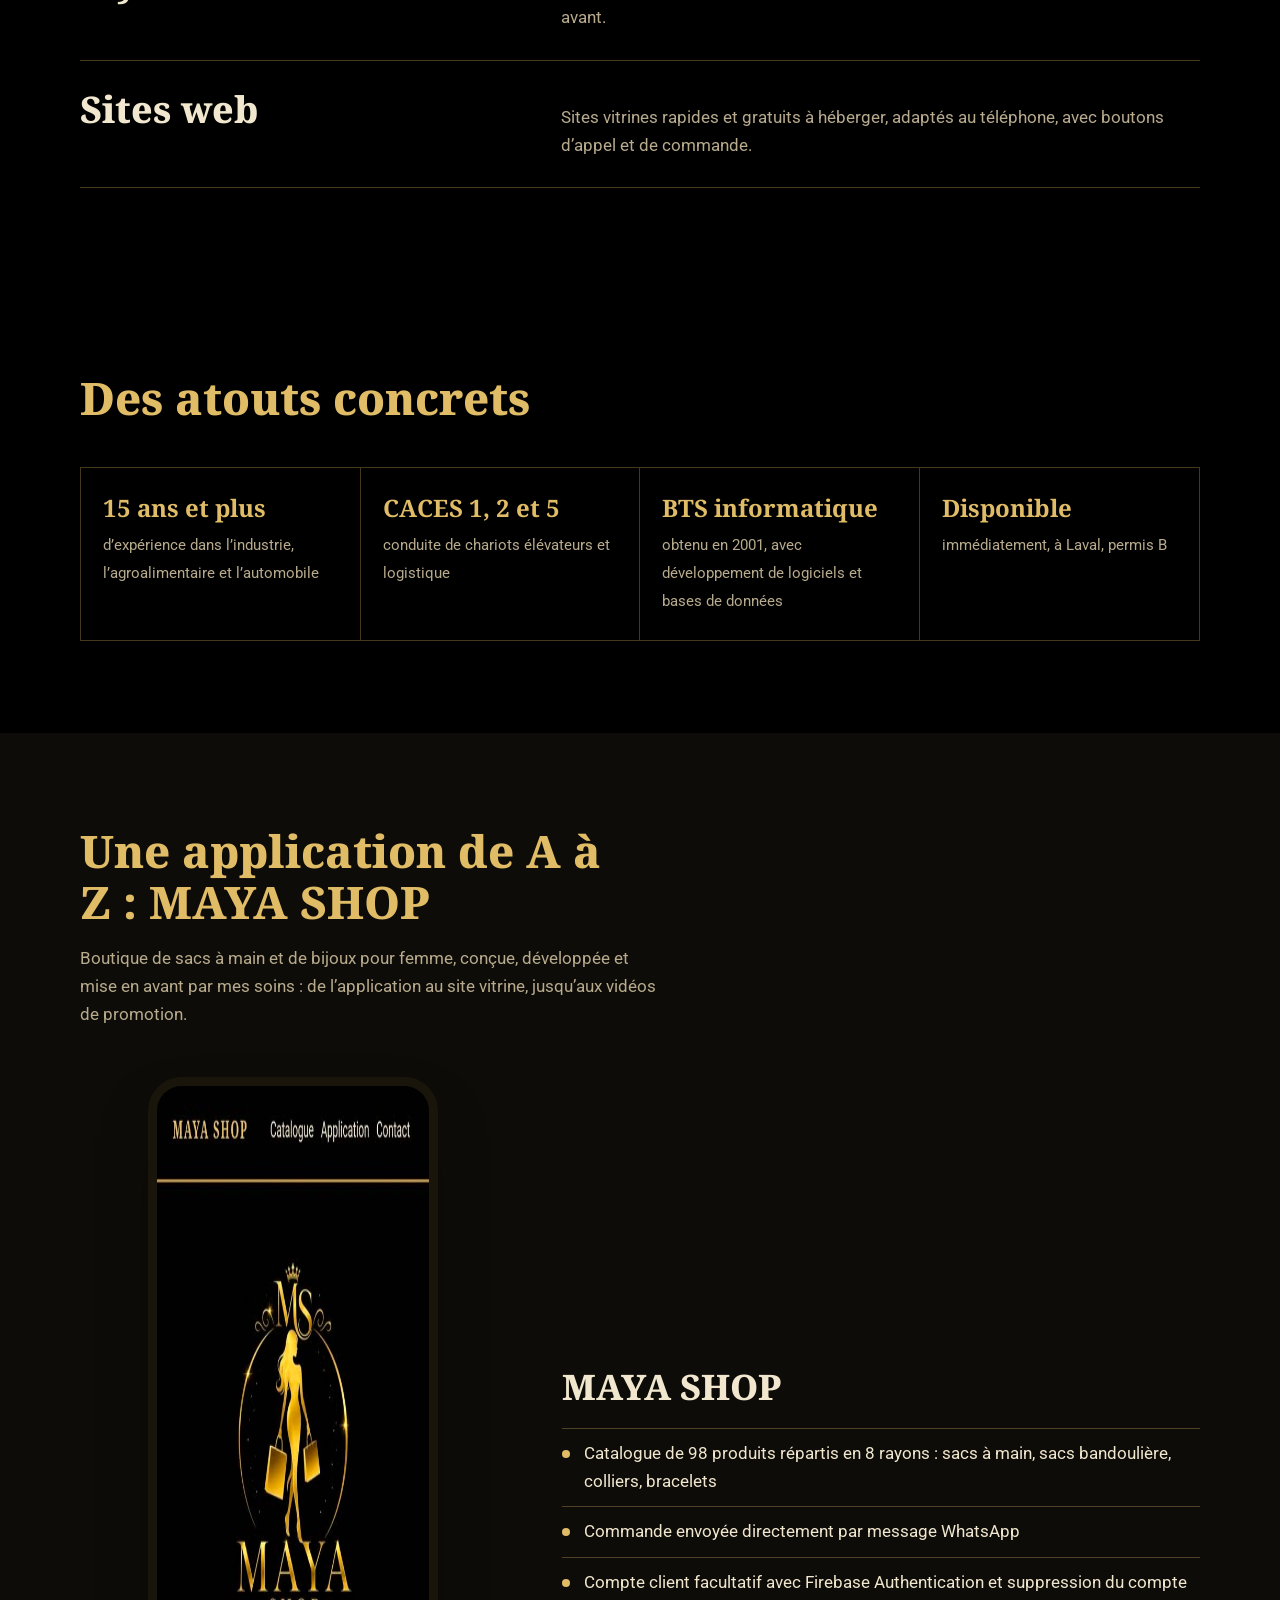
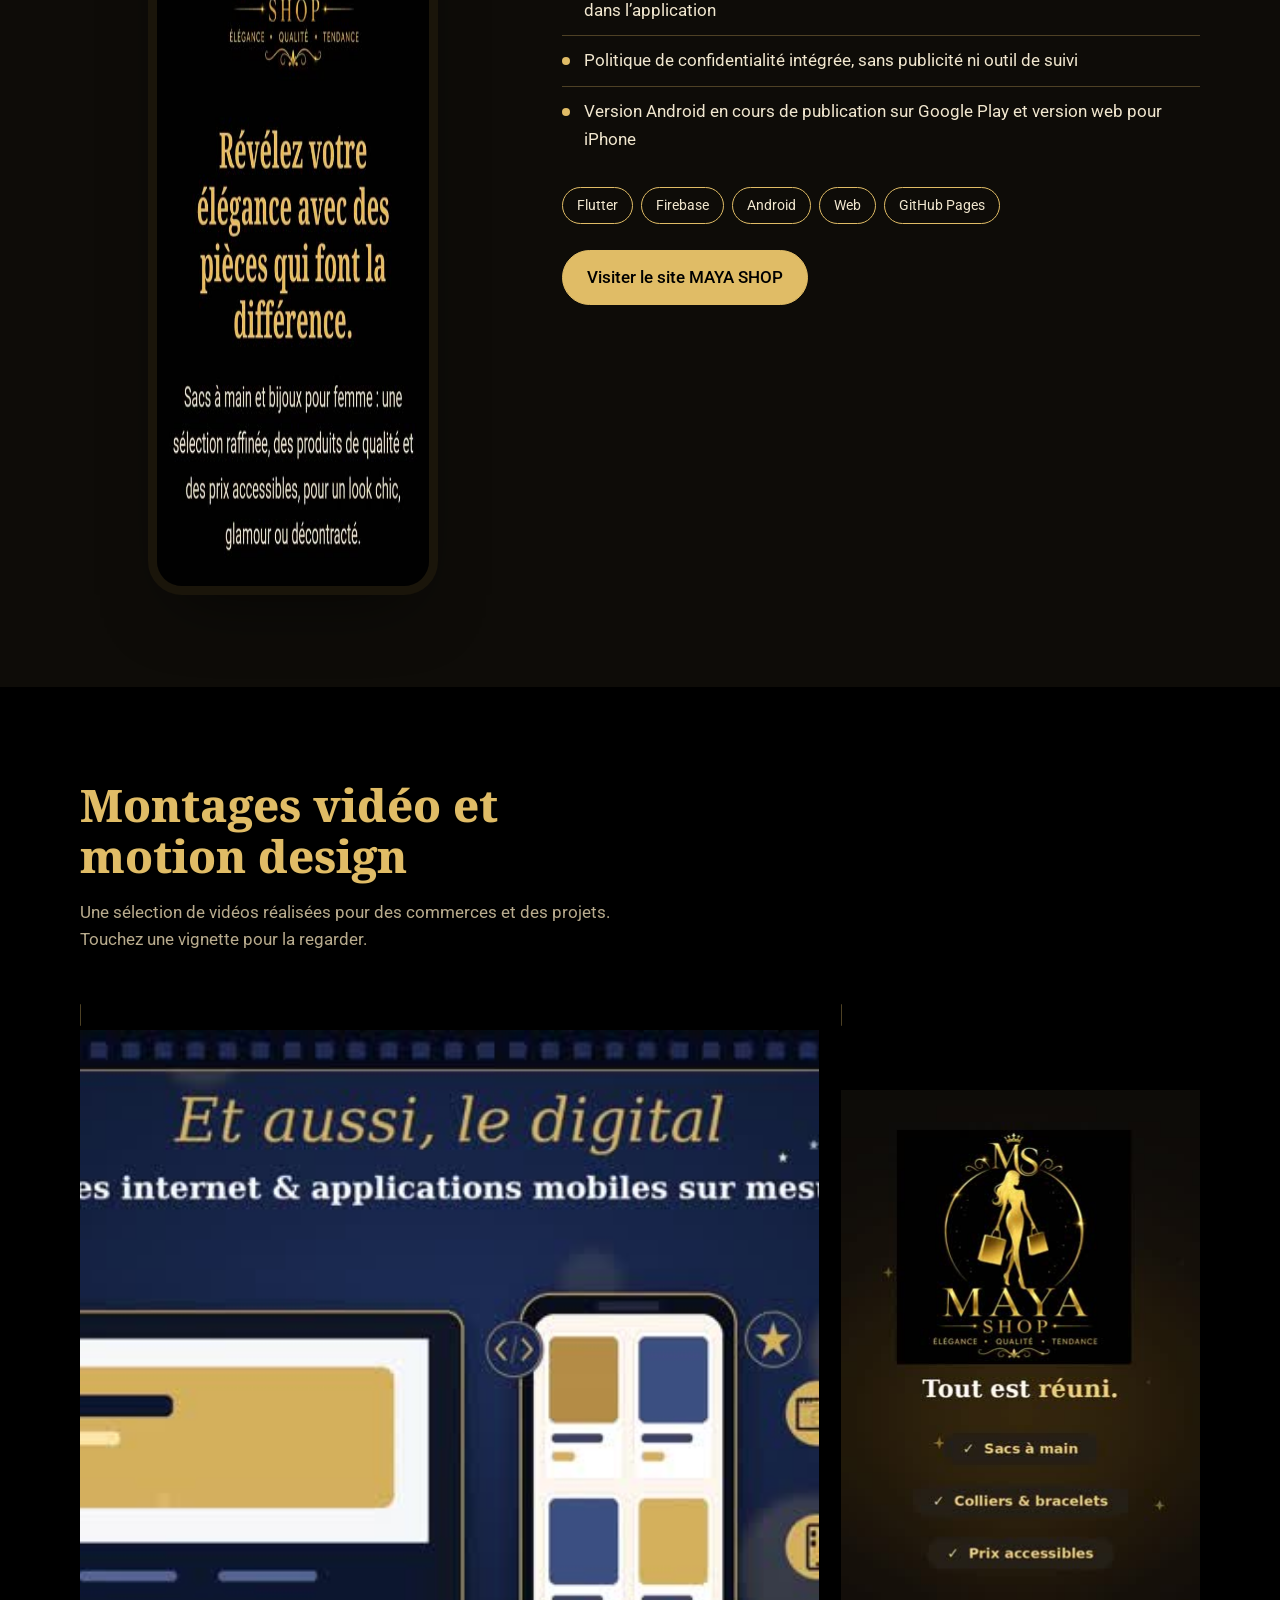
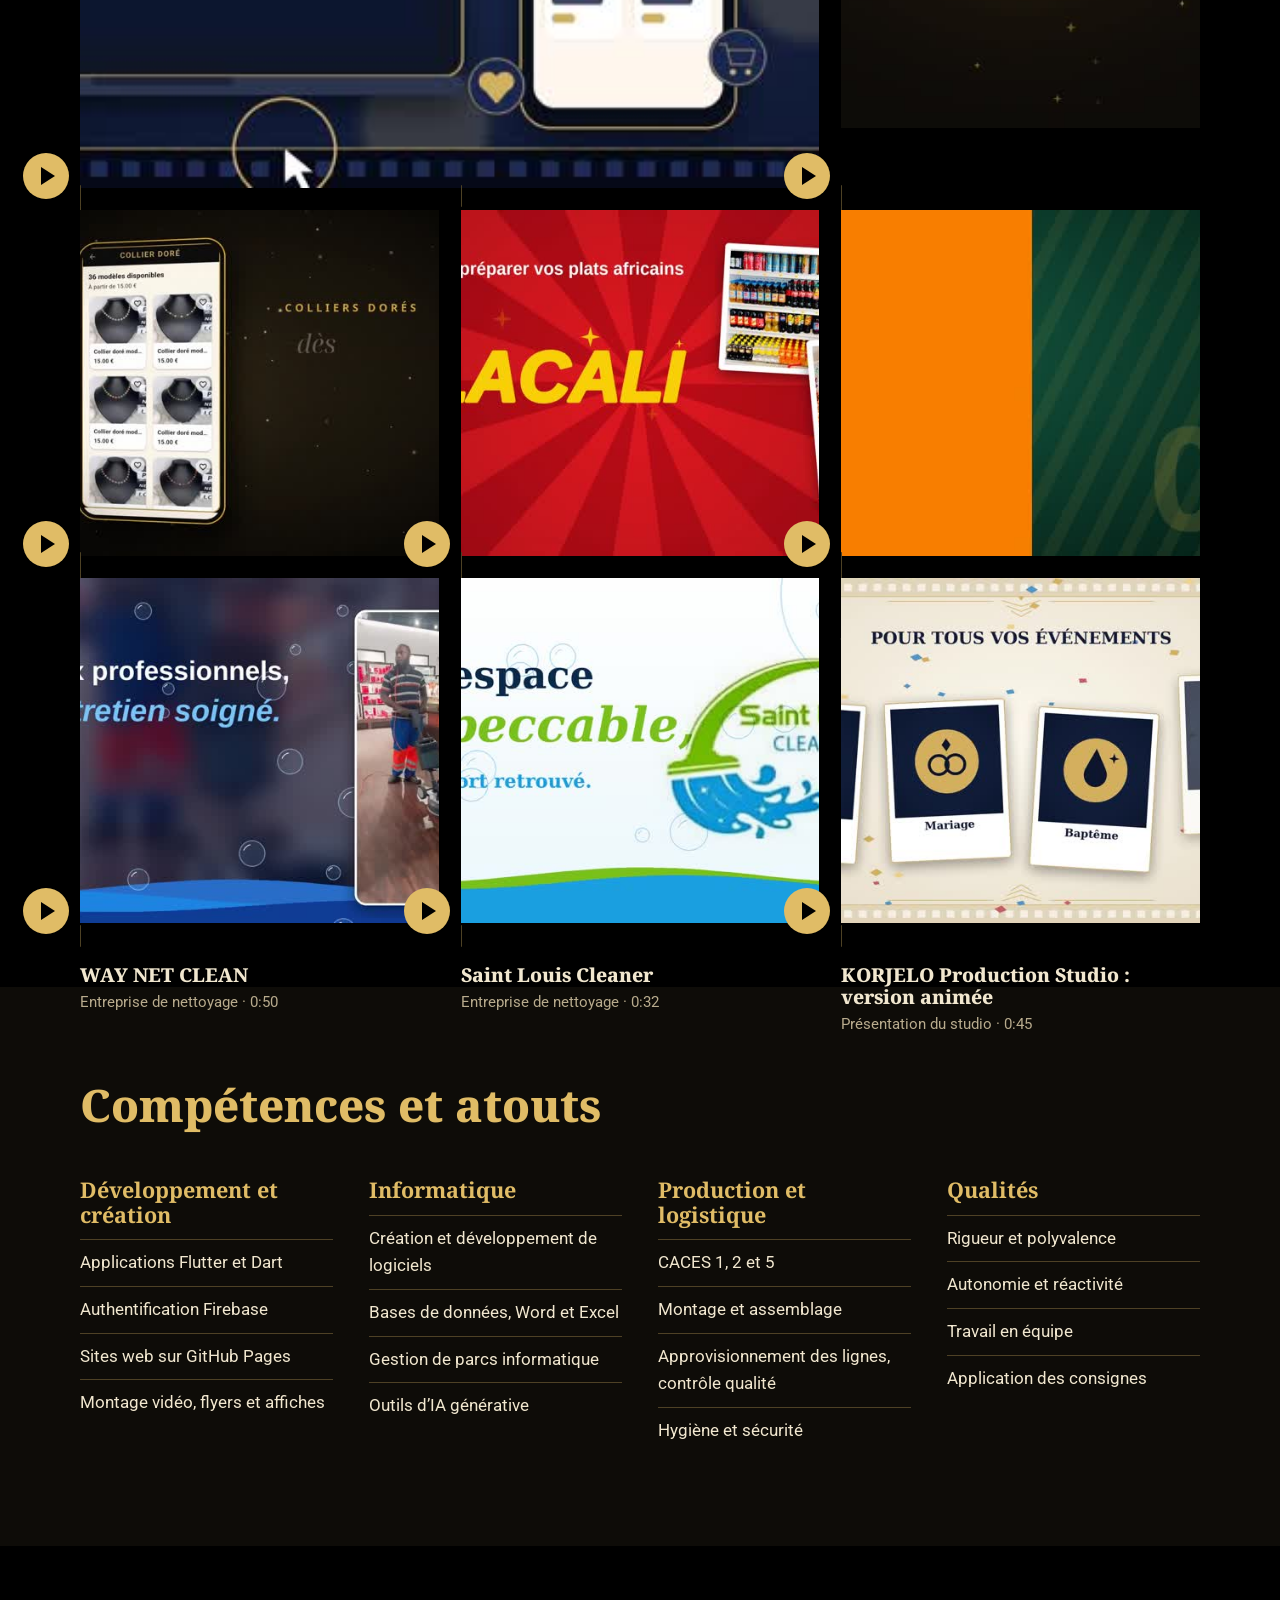
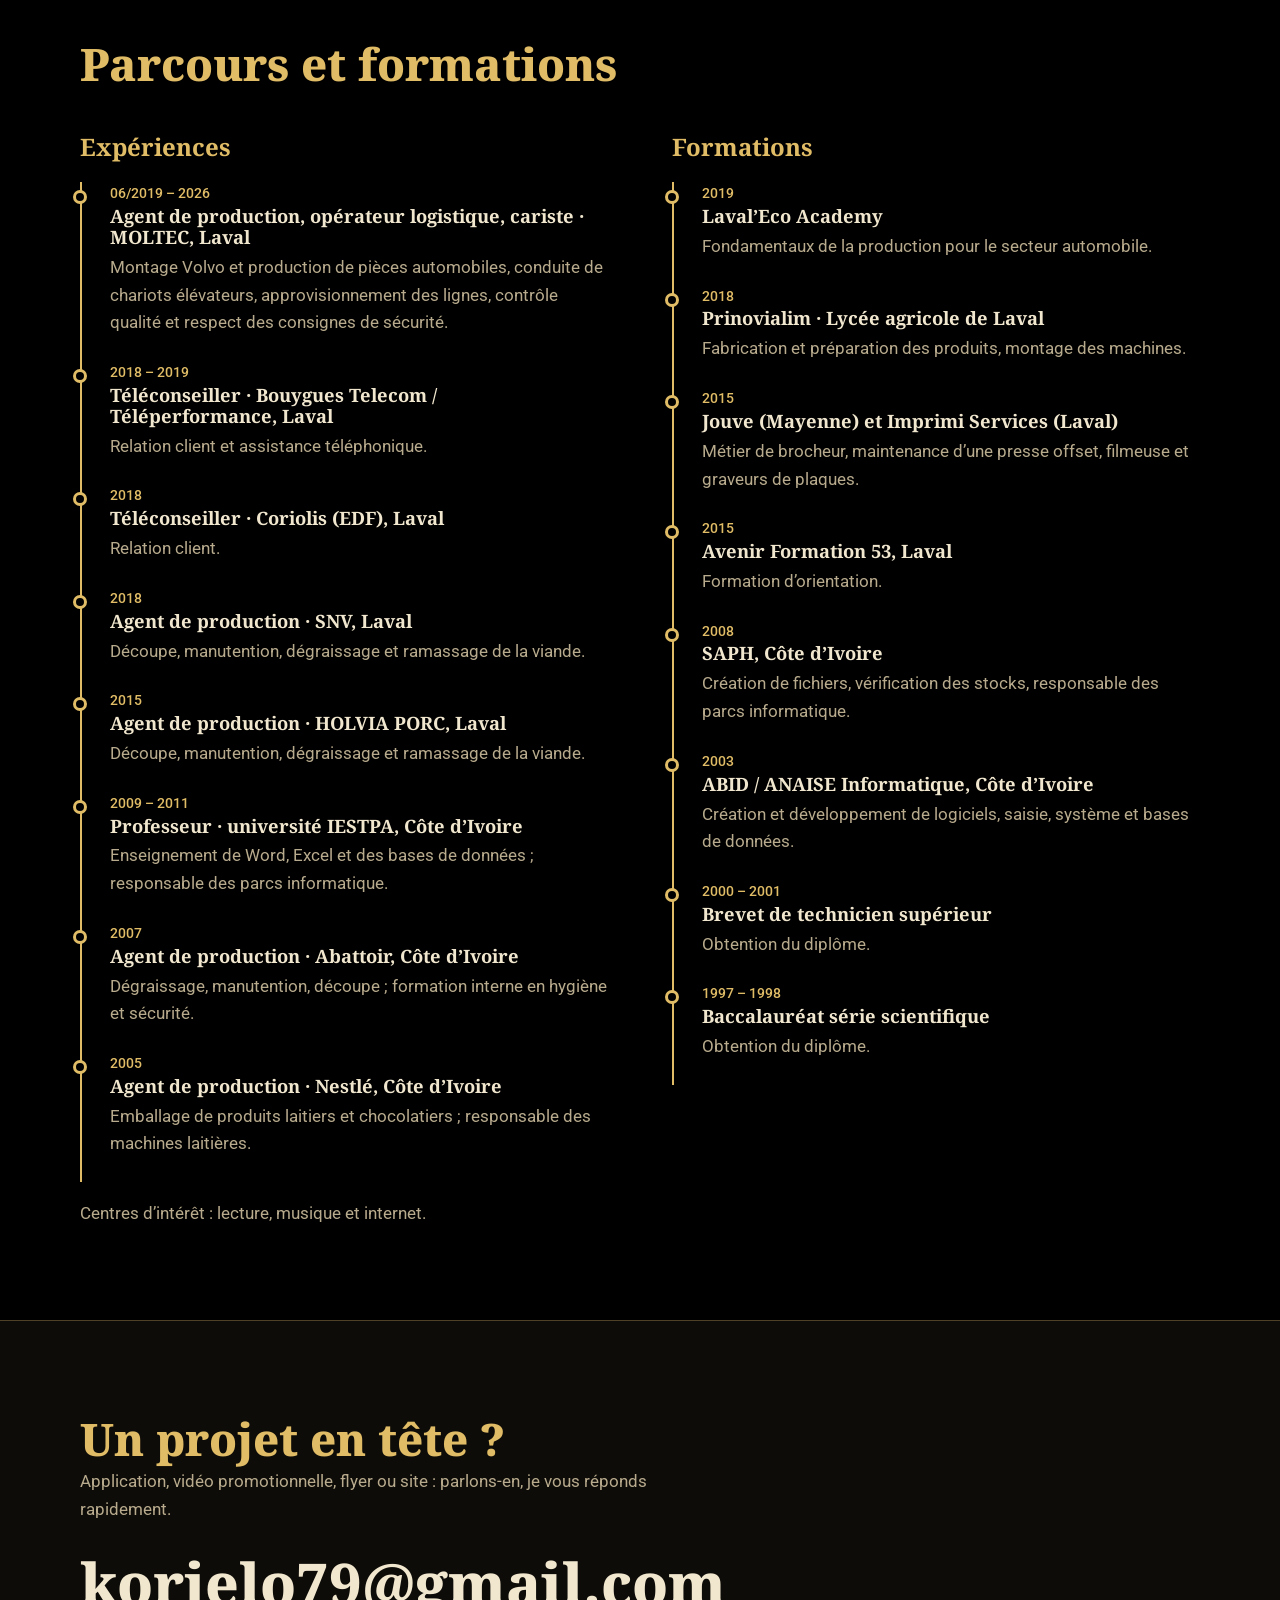
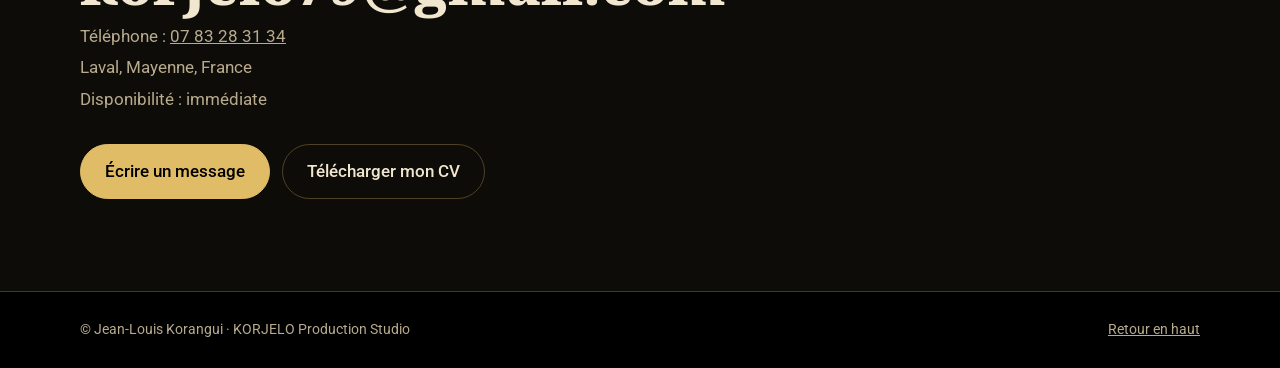
==== commit 2a9bc2ac: "Rename index-2.html to index.html" ====
--- a/index.html
+++ b/index.html
@@ -45,10 +45,10 @@
 .app h3{font-size:2.2rem;font-weight:800}.app ul{padding:0;list-style:none;margin:22px 0}
 .app li{padding:11px 0 11px 22px;border-top:1px solid var(--line);position:relative}.app li::before{content:"";position:absolute;left:0;top:21px;width:8px;height:8px;border-radius:50%;background:var(--gold)}
 .chips{display:flex;flex-wrap:wrap;gap:8px;margin:0 0 26px}.chips span{padding:6px 14px;border:1px solid var(--gold);border-radius:999px;font-size:.88rem}
-.grid{display:grid;grid-template-columns:repeat(6,1fr);gap:22px;margin-top:48px}
-.v{grid-column:span 2;text-align:left;background:none;border:0;color:inherit;font:inherit;padding:0;cursor:pointer}
-.v.big{grid-column:span 3}.v .im{position:relative;overflow:hidden;border-radius:6px;aspect-ratio:16/9;background:var(--bg2);border:1px solid var(--line)}
-.v.tall .im{aspect-ratio:auto;height:100%}.v.tall{grid-row:span 2}
+.grid{display:grid;grid-template-columns:repeat(3,1fr);gap:22px;margin-top:48px}
+.v{text-align:left;background:none;border:0;color:inherit;font:inherit;padding:0;cursor:pointer}
+.v.big{grid-column:span 2}.v .im{position:relative;overflow:hidden;border-radius:6px;aspect-ratio:16/9;background:var(--bg2);border:1px solid var(--line)}
+.v.tall img{object-fit:contain;background:#000}
 .v img{width:100%;height:100%;object-fit:cover;transition:transform .5s}.v:hover img{transform:scale(1.04)}
 .v .pl{position:absolute;right:12px;bottom:12px;width:46px;height:46px;border-radius:50%;background:var(--gold);display:grid;place-items:center}
 .v .pl::after{content:"";border-left:14px solid var(--ink);border-block:9px solid transparent;margin-left:4px}
@@ -65,8 +65,8 @@
 dialog video{width:100%;max-height:80vh;background:#000}dialog .x{position:absolute;top:10px;right:10px;z-index:2;border:0;border-radius:999px;padding:8px 16px;background:var(--gold);color:var(--ink);font:500 .9rem var(--b);cursor:pointer}
 dialog p{margin:0;padding:16px 20px;font:500 1rem var(--d)}#err{color:#d8ad52;font:400 .95rem var(--b)}
 @media(max-width:860px){nav a:not(.btn){display:none}.hero .w,.app,.svc div,.cols,.two,.at{grid-template-columns:1fr}.frame{max-width:280px;margin-top:8px}
-.grid{grid-template-columns:1fr 1fr}.v,.v.big{grid-column:span 1}.v.tall{grid-row:auto}.v.tall .im{aspect-ratio:9/16;height:auto}section{padding:64px 0}.at div{border-right:0;border-bottom:1px solid var(--line)}}
-@media(max-width:520px){.grid{grid-template-columns:1fr}}
+.grid{grid-template-columns:1fr 1fr}section{padding:64px 0}.at div{border-right:0;border-bottom:1px solid var(--line)}}
+@media(max-width:520px){.grid{grid-template-columns:1fr}.v.big{grid-column:span 1}}
 @media(prefers-reduced-motion:reduce){.track{animation:none}html{scroll-behavior:auto}.v img{transition:none}}
 </style></head><body>
 <header><div class="w"><a class="logo" href="#top">Jean-Louis <span>Korangui</span></a>
@@ -75,7 +75,7 @@
 <div class="hero"><div class="w"><div>
 <h1>Des applications et des vidéos qui mettent votre activité en valeur.</h1>
 <p>Développeur d’applications mobiles (Flutter), monteur vidéo et créateur de flyers à Laval, derrière KORJELO Production Studio. Plus de 15 ans d’expérience dans l’industrie, l’agroalimentaire et l’automobile, et une formation en informatique : de la rigueur, de l’autonomie et le sens du résultat.</p>
-<div class="cta"><a class="btn" href="#videos">Voir mes réalisations</a><a class="btn o" href="CV-Jean-Louis-KORANGUI.pdf">Télécharger mon CV</a></div><p class="st">Disponible immédiatement · Laval, Mayenne</p></div>
+<div class="cta"><a class="btn" href="#videos">Voir mes réalisations</a><a class="btn o" href="CV-Korangui-2026.pdf">Télécharger mon CV</a></div><p class="st">Disponible immédiatement · Laval, Mayenne</p></div>
 <figure class="frame" style="margin:0"><img src="[data-uri]" alt="Portrait de Jean-Louis Korangui" width="420" height="420"><figcaption>Jean-Louis Korangui · KORJELO Production Studio</figcaption></figure></div>
 <div class="strip" aria-label="Aperçu de mes vidéos"><div class="track" id="track"></div></div></div>
 
@@ -122,17 +122,17 @@
 <p class="lead">Application, vidéo promotionnelle, flyer ou site : parlons-en, je vous réponds rapidement.</p>
 <a class="mail" href="mailto:korjelo79@gmail.com">korjelo79@gmail.com</a>
 <p>Téléphone : <a href="tel:+33783283134">07 83 28 31 34</a></p><p>Laval, Mayenne, France</p><p>Disponibilité : immédiate</p>
-<div class="cta"><a class="btn" href="mailto:korjelo79@gmail.com?subject=Projet">Écrire un message</a><a class="btn o" href="CV-Jean-Louis-KORANGUI.pdf">Télécharger mon CV</a></div></div></section>
+<div class="cta"><a class="btn" href="mailto:korjelo79@gmail.com?subject=Projet">Écrire un message</a><a class="btn o" href="CV-Korangui-2026.pdf">Télécharger mon CV</a></div></div></section>
 </main>
 <footer><div class="w"><span>© Jean-Louis Korangui · KORJELO Production Studio</span><a href="#top">Retour en haut</a></div></footer>
-<dialog id="m"><button class="x" id="cx">Fermer</button><video id="pv" controls playsinline preload="none"></video><p id="tt"></p><p id="err" hidden>La vidéo est disponible sur la version en ligne du portfolio (dossier videos).</p></dialog>
+<dialog id="m"><button class="x" id="cx">Fermer</button><video id="pv" controls playsinline preload="none"></video><p id="tt"></p><p id="err" hidden>La vidéo est disponible sur la version en ligne du portfolio (fichiers .mp4 du dépôt).</p></dialog>
 <script>
-var V=[{t:"KORJELO Production Studio",k:"Présentation du studio · 0:45",s:"videos/01-korjelo-production-studio.mp4",p:"[data-uri]",c:"big"},
-{t:"MAYA SHOP : vidéo verticale",k:"Publicité mobile · 0:36",s:"videos/02-maya-shop-vertical.mp4",p:"[data-uri]",c:"tall"},
-{t:"MAYA SHOP : Révélez votre élégance",k:"Publicité Google Play · 0:40",s:"videos/03-maya-shop-elegance.mp4",p:"[data-uri]",c:"big"},
-{t:"Chez Martial & World Market",k:"Épicerie à Laval · 0:30",s:"videos/04-chez-martial-world-market.mp4",p:"[data-uri]"},
-{t:"Offre grossiste : attiéké, placali, graine",k:"Promotion commerciale · 0:50",s:"videos/05-offre-grossiste.mp4",p:"[data-uri]"},
-{t:"WAY NET CLEAN",k:"Entreprise de nettoyage · 0:50",s:"videos/06-way-net-clean.mp4",p:"[data-uri]",c:"big"}];
+var V=[{c:"big",t:"KORJELO Production Studio",k:"Présentation du studio · 0:45",s:"01-korjelo-production-studio.mp4",p:"[data-uri]"},
+{t:"MAYA SHOP : vidéo verticale",k:"Publicité mobile · 0:36",s:"02-maya-shop-vertical.mp4",p:"[data-uri]",c:"tall"},
+{t:"MAYA SHOP : Révélez votre élégance",k:"Publicité Google Play · 0:40",s:"03-maya-shop-elegance.mp4",p:"[data-uri]"},
+{t:"Chez Martial & World Market",k:"Épicerie à Laval · 0:30",s:"04-chez-martial-world-market.mp4",p:"[data-uri]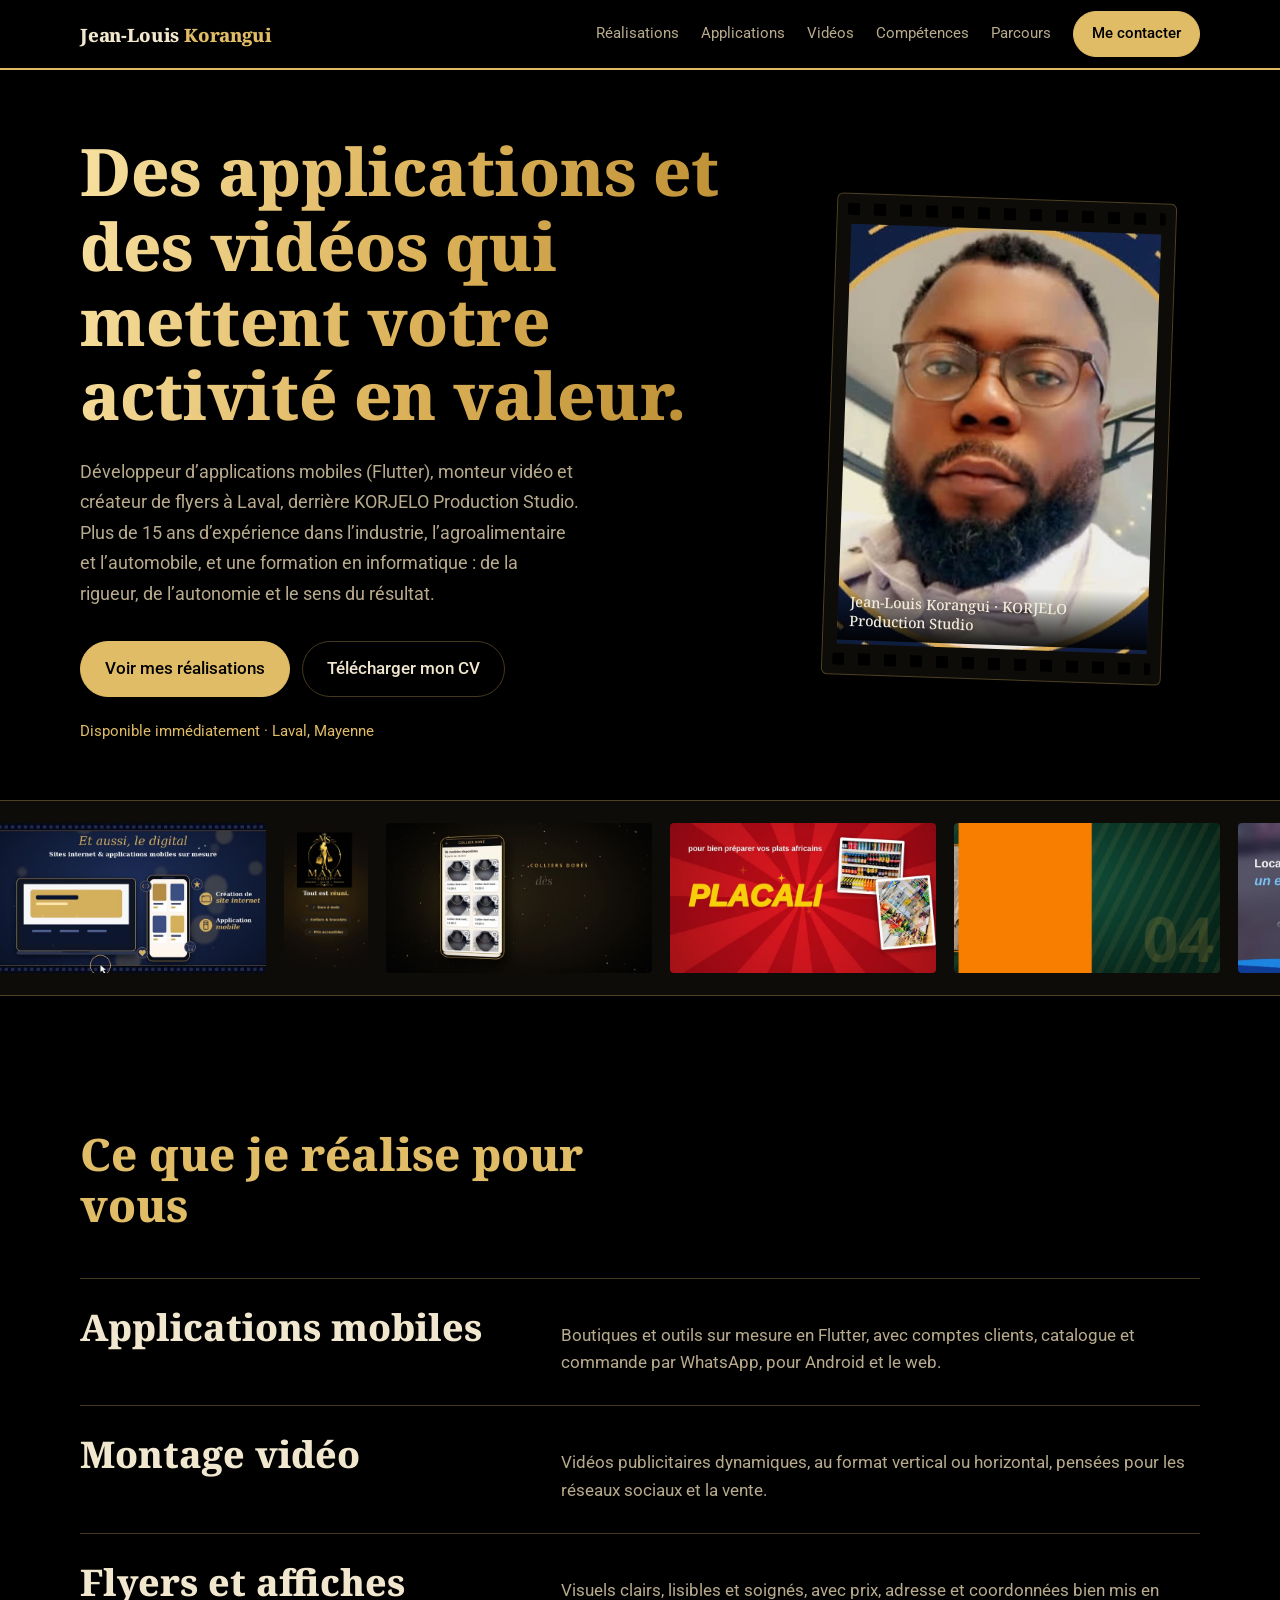
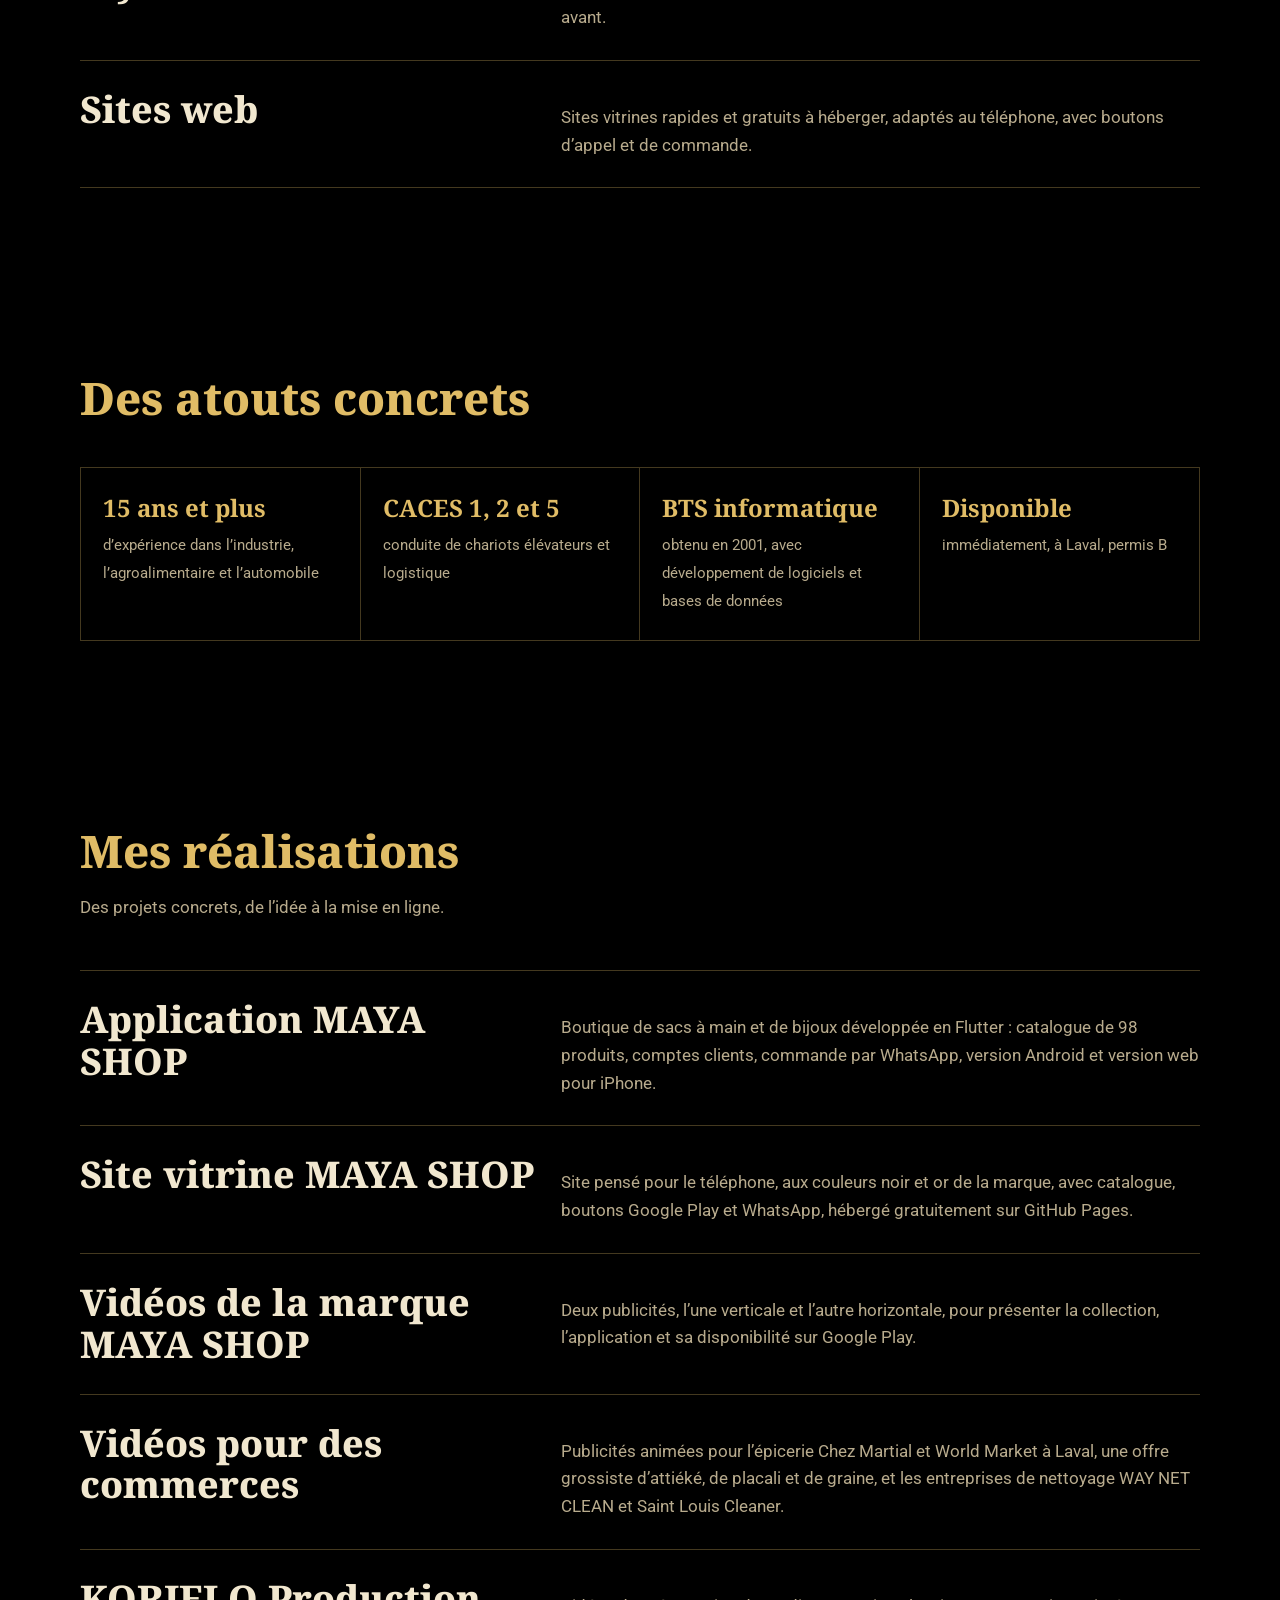
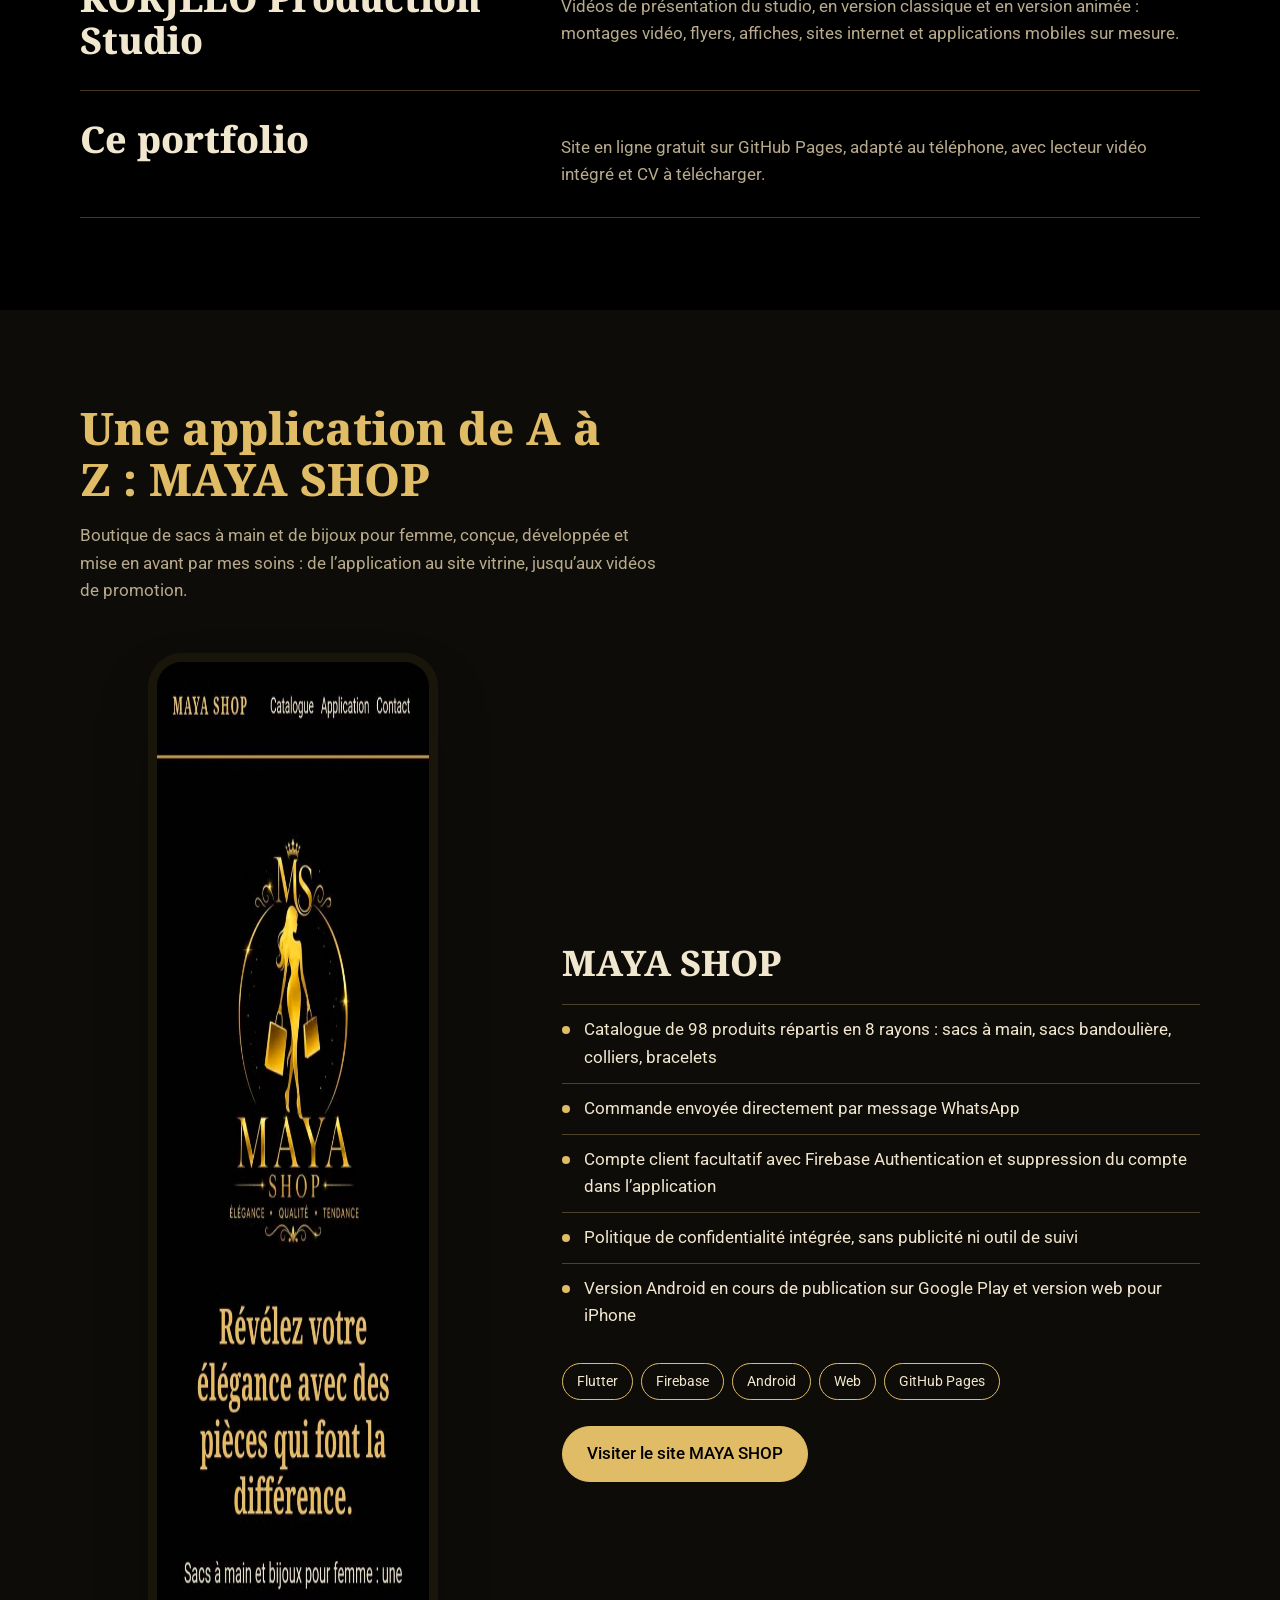
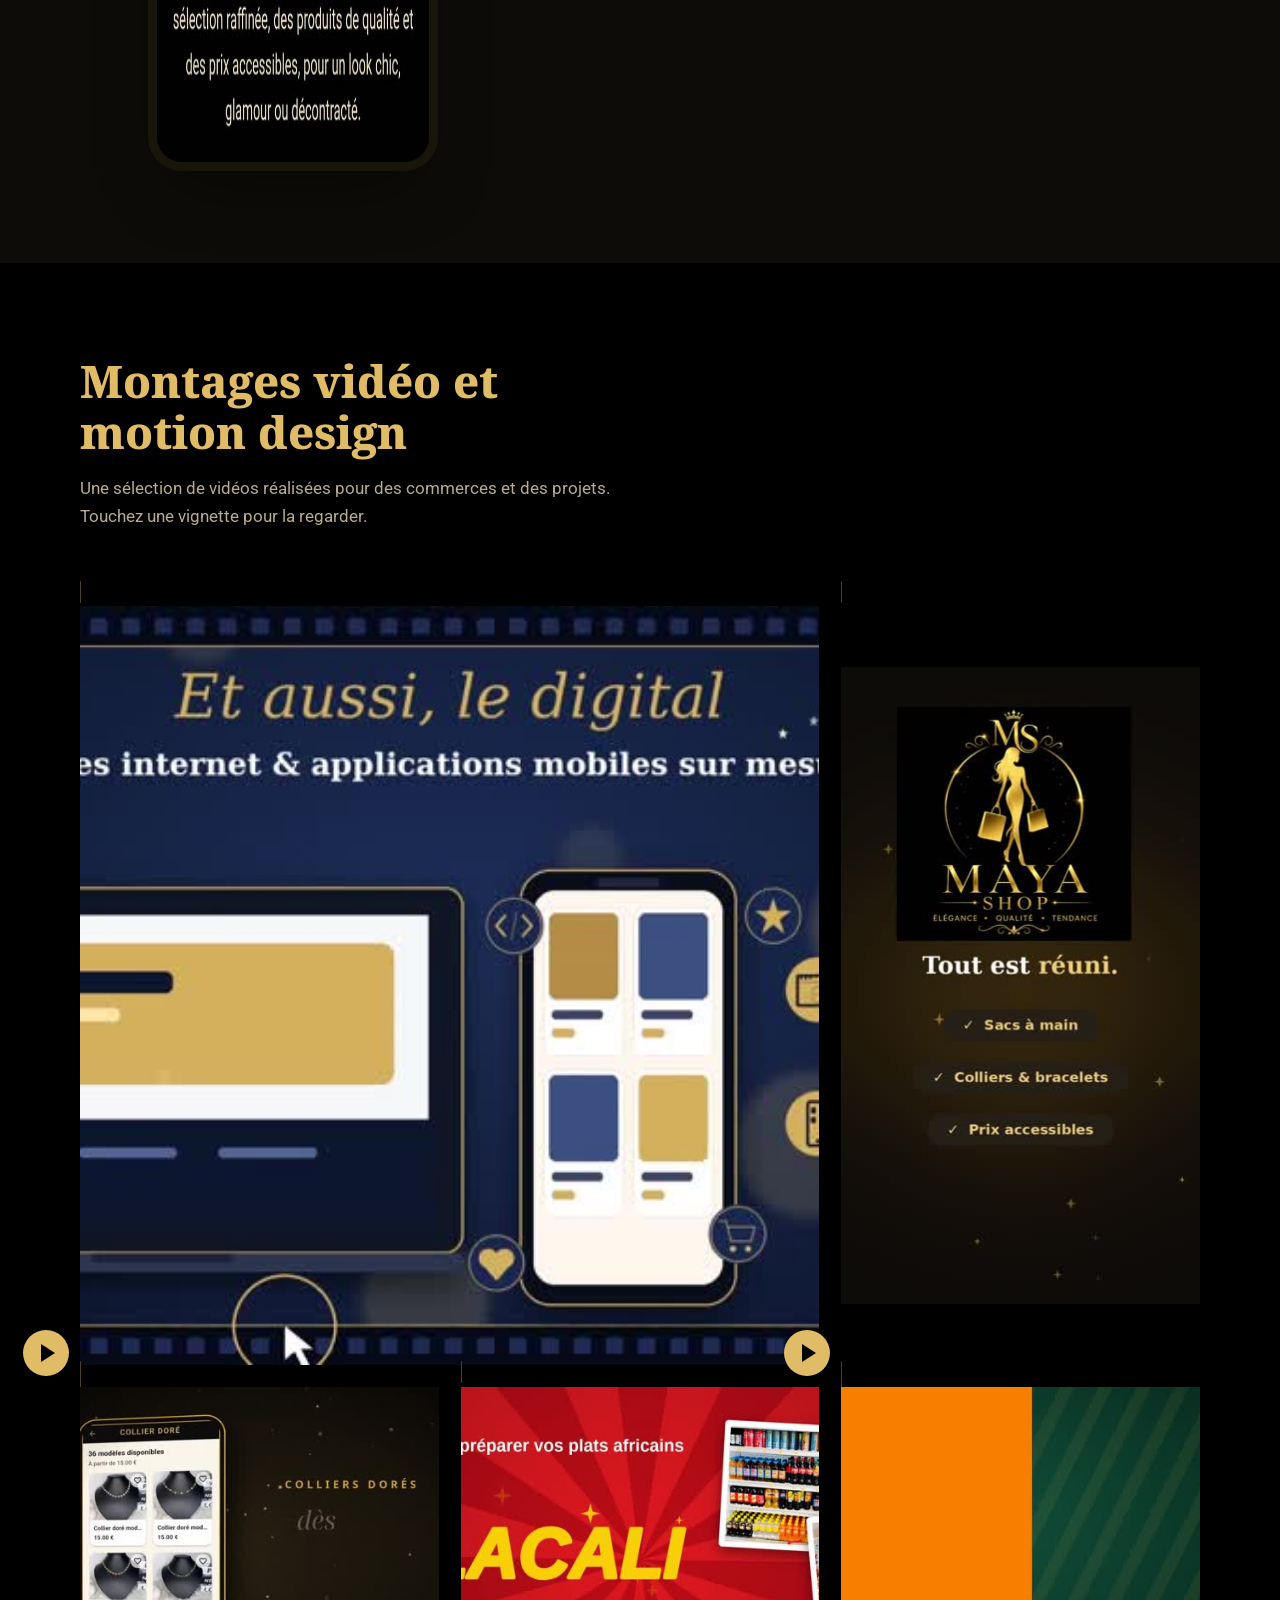
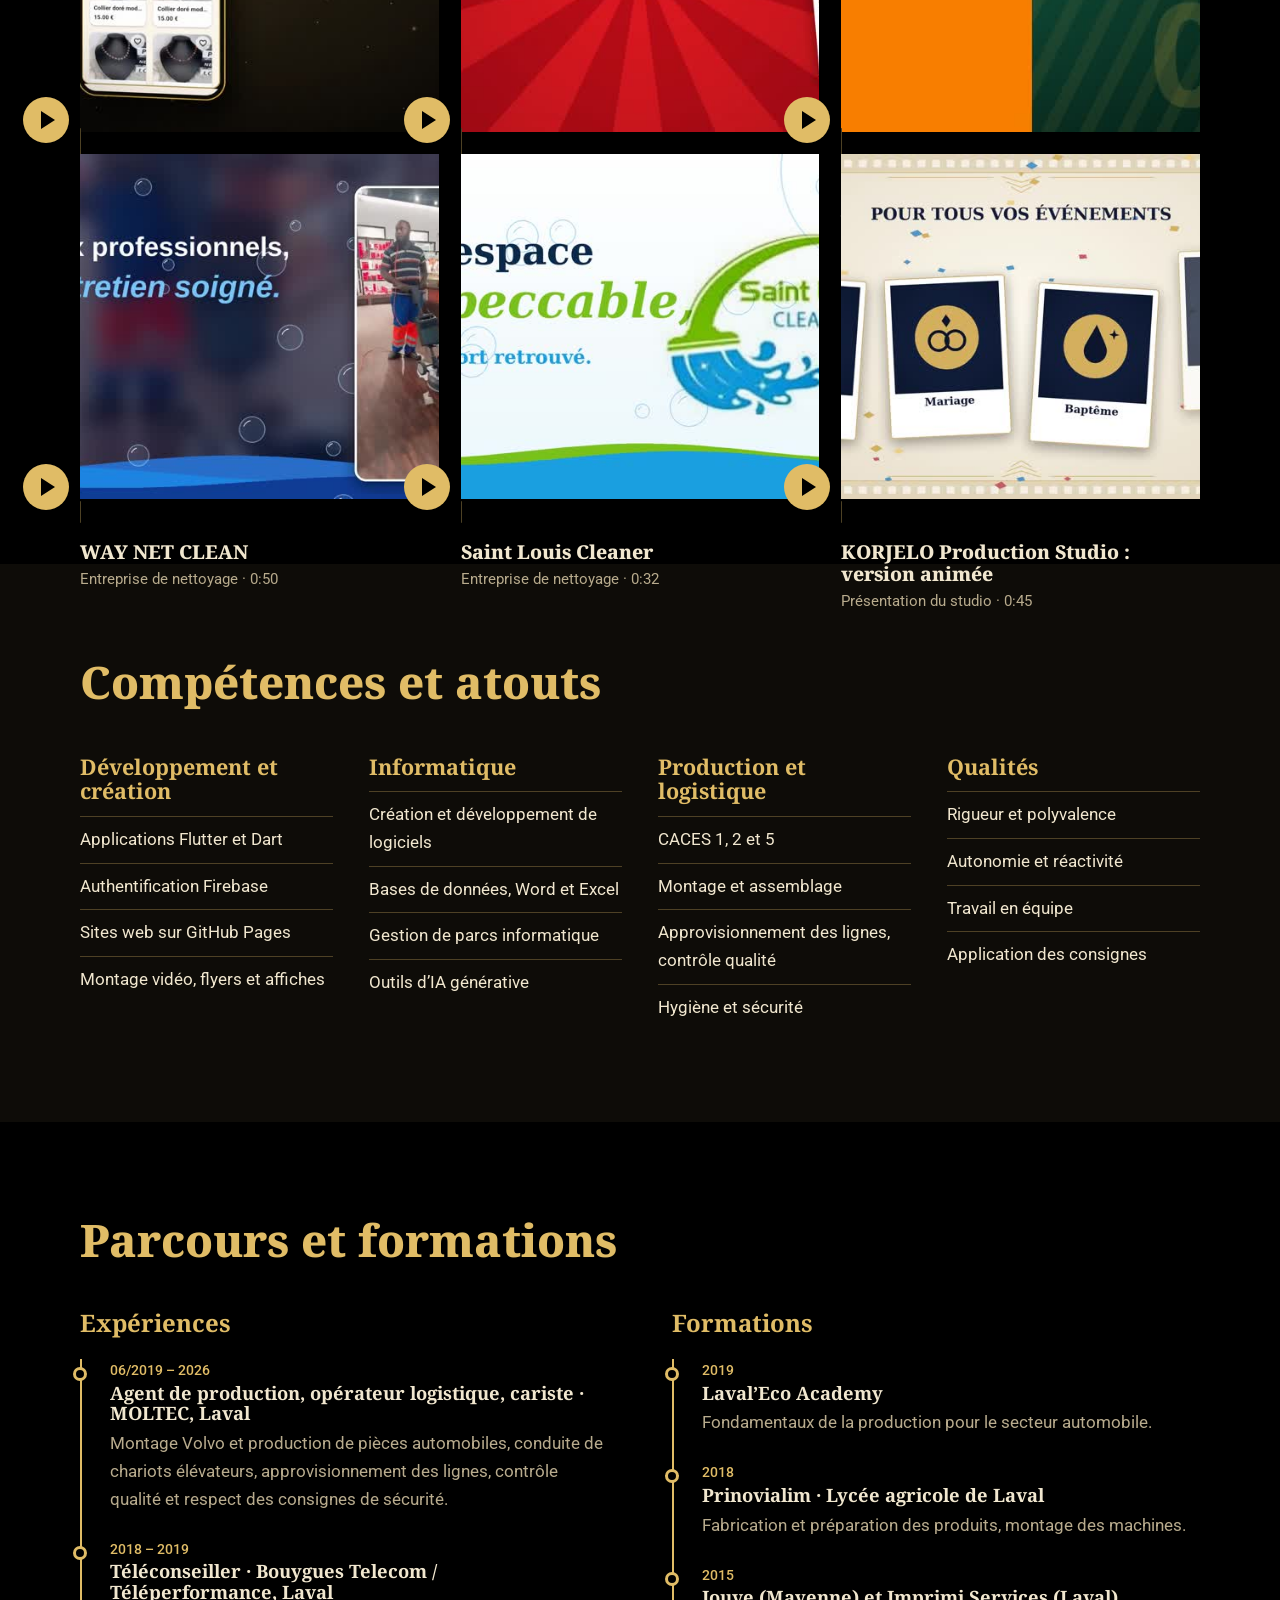
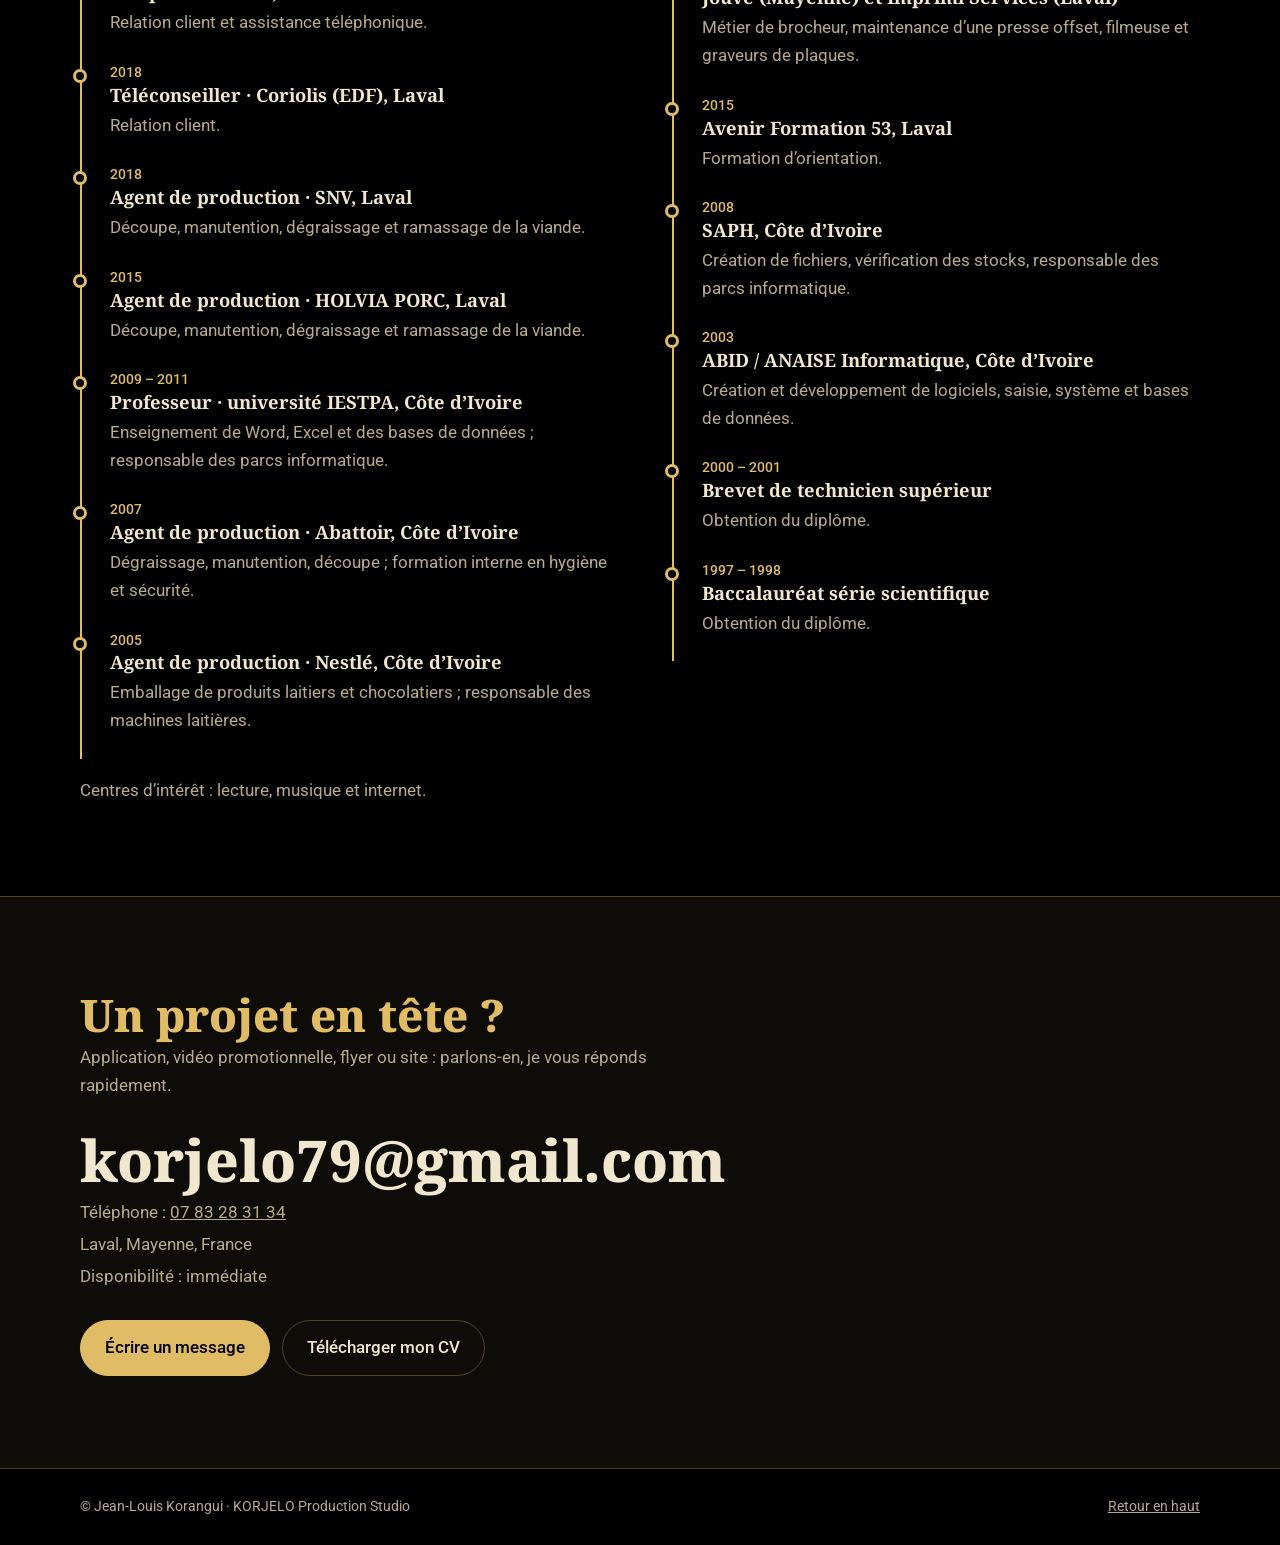
==== commit 4f9cb50d: "Rename index-3.html to index.html" ====
--- a/index.html
+++ b/index.html
@@ -70,12 +70,12 @@
 @media(prefers-reduced-motion:reduce){.track{animation:none}html{scroll-behavior:auto}.v img{transition:none}}
 </style></head><body>
 <header><div class="w"><a class="logo" href="#top">Jean-Louis <span>Korangui</span></a>
-<nav><a href="#apps">Applications</a><a href="#videos">Vidéos</a><a href="#competences">Compétences</a><a href="#parcours">Parcours</a><a class="btn" href="#contact">Me contacter</a></nav></div></header>
+<nav><a href="#realisations">Réalisations</a><a href="#apps">Applications</a><a href="#videos">Vidéos</a><a href="#competences">Compétences</a><a href="#parcours">Parcours</a><a class="btn" href="#contact">Me contacter</a></nav></div></header>
 <main id="top">
 <div class="hero"><div class="w"><div>
 <h1>Des applications et des vidéos qui mettent votre activité en valeur.</h1>
 <p>Développeur d’applications mobiles (Flutter), monteur vidéo et créateur de flyers à Laval, derrière KORJELO Production Studio. Plus de 15 ans d’expérience dans l’industrie, l’agroalimentaire et l’automobile, et une formation en informatique : de la rigueur, de l’autonomie et le sens du résultat.</p>
-<div class="cta"><a class="btn" href="#videos">Voir mes réalisations</a><a class="btn o" href="CV-Korangui-2026.pdf">Télécharger mon CV</a></div><p class="st">Disponible immédiatement · Laval, Mayenne</p></div>
+<div class="cta"><a class="btn" href="#videos">Voir mes réalisations</a><a class="btn o" href="CV-Korangui.pdf">Télécharger mon CV</a></div><p class="st">Disponible immédiatement · Laval, Mayenne</p></div>
 <figure class="frame" style="margin:0"><img src="[data-uri]" alt="Portrait de Jean-Louis Korangui" width="420" height="420"><figcaption>Jean-Louis Korangui · KORJELO Production Studio</figcaption></figure></div>
 <div class="strip" aria-label="Aperçu de mes vidéos"><div class="track" id="track"></div></div></div>
 
@@ -88,6 +88,8 @@
 </div></div></section>
 
 <section id="atouts"><div class="w"><h2>Des atouts concrets</h2><div class="at"><div><b>15 ans et plus</b><span>d’expérience dans l’industrie, l’agroalimentaire et l’automobile</span></div><div><b>CACES 1, 2 et 5</b><span>conduite de chariots élévateurs et logistique</span></div><div><b>BTS informatique</b><span>obtenu en 2001, avec développement de logiciels et bases de données</span></div><div><b>Disponible</b><span>immédiatement, à Laval, permis B</span></div></div></div></section>
+
+<section id="realisations"><div class="w"><h2>Mes réalisations</h2><p class="lead">Des projets concrets, de l’idée à la mise en ligne.</p><div class="svc"><div><h3>Application MAYA SHOP</h3><p>Boutique de sacs à main et de bijoux développée en Flutter : catalogue de 98 produits, comptes clients, commande par WhatsApp, version Android et version web pour iPhone.</p></div><div><h3>Site vitrine MAYA SHOP</h3><p>Site pensé pour le téléphone, aux couleurs noir et or de la marque, avec catalogue, boutons Google Play et WhatsApp, hébergé gratuitement sur GitHub Pages.</p></div><div><h3>Vidéos de la marque MAYA SHOP</h3><p>Deux publicités, l’une verticale et l’autre horizontale, pour présenter la collection, l’application et sa disponibilité sur Google Play.</p></div><div><h3>Vidéos pour des commerces</h3><p>Publicités animées pour l’épicerie Chez Martial et World Market à Laval, une offre grossiste d’attiéké, de placali et de graine, et les entreprises de nettoyage WAY NET CLEAN et Saint Louis Cleaner.</p></div><div><h3>KORJELO Production Studio</h3><p>Vidéos de présentation du studio, en version classique et en version animée : montages vidéo, flyers, affiches, sites internet et applications mobiles sur mesure.</p></div><div><h3>Ce portfolio</h3><p>Site en ligne gratuit sur GitHub Pages, adapté au téléphone, avec lecteur vidéo intégré et CV à télécharger.</p></div></div></div></section>
 
 <section id="apps" style="background:var(--bg2)"><div class="w"><h2>Une application de A à Z : MAYA SHOP</h2>
 <p class="lead">Boutique de sacs à main et de bijoux pour femme, conçue, développée et mise en avant par mes soins : de l’application au site vitrine, jusqu’aux vidéos de promotion.</p>
@@ -122,7 +124,7 @@
 <p class="lead">Application, vidéo promotionnelle, flyer ou site : parlons-en, je vous réponds rapidement.</p>
 <a class="mail" href="mailto:korjelo79@gmail.com">korjelo79@gmail.com</a>
 <p>Téléphone : <a href="tel:+33783283134">07 83 28 31 34</a></p><p>Laval, Mayenne, France</p><p>Disponibilité : immédiate</p>
-<div class="cta"><a class="btn" href="mailto:korjelo79@gmail.com?subject=Projet">Écrire un message</a><a class="btn o" href="CV-Korangui-2026.pdf">Télécharger mon CV</a></div></div></section>
+<div class="cta"><a class="btn" href="mailto:korjelo79@gmail.com?subject=Projet">Écrire un message</a><a class="btn o" href="CV-Korangui.pdf">Télécharger mon CV</a></div></div></section>
 </main>
 <footer><div class="w"><span>© Jean-Louis Korangui · KORJELO Production Studio</span><a href="#top">Retour en haut</a></div></footer>
 <dialog id="m"><button class="x" id="cx">Fermer</button><video id="pv" controls playsinline preload="none"></video><p id="tt"></p><p id="err" hidden>La vidéo est disponible sur la version en ligne du portfolio (fichiers .mp4 du dépôt).</p></dialog>
